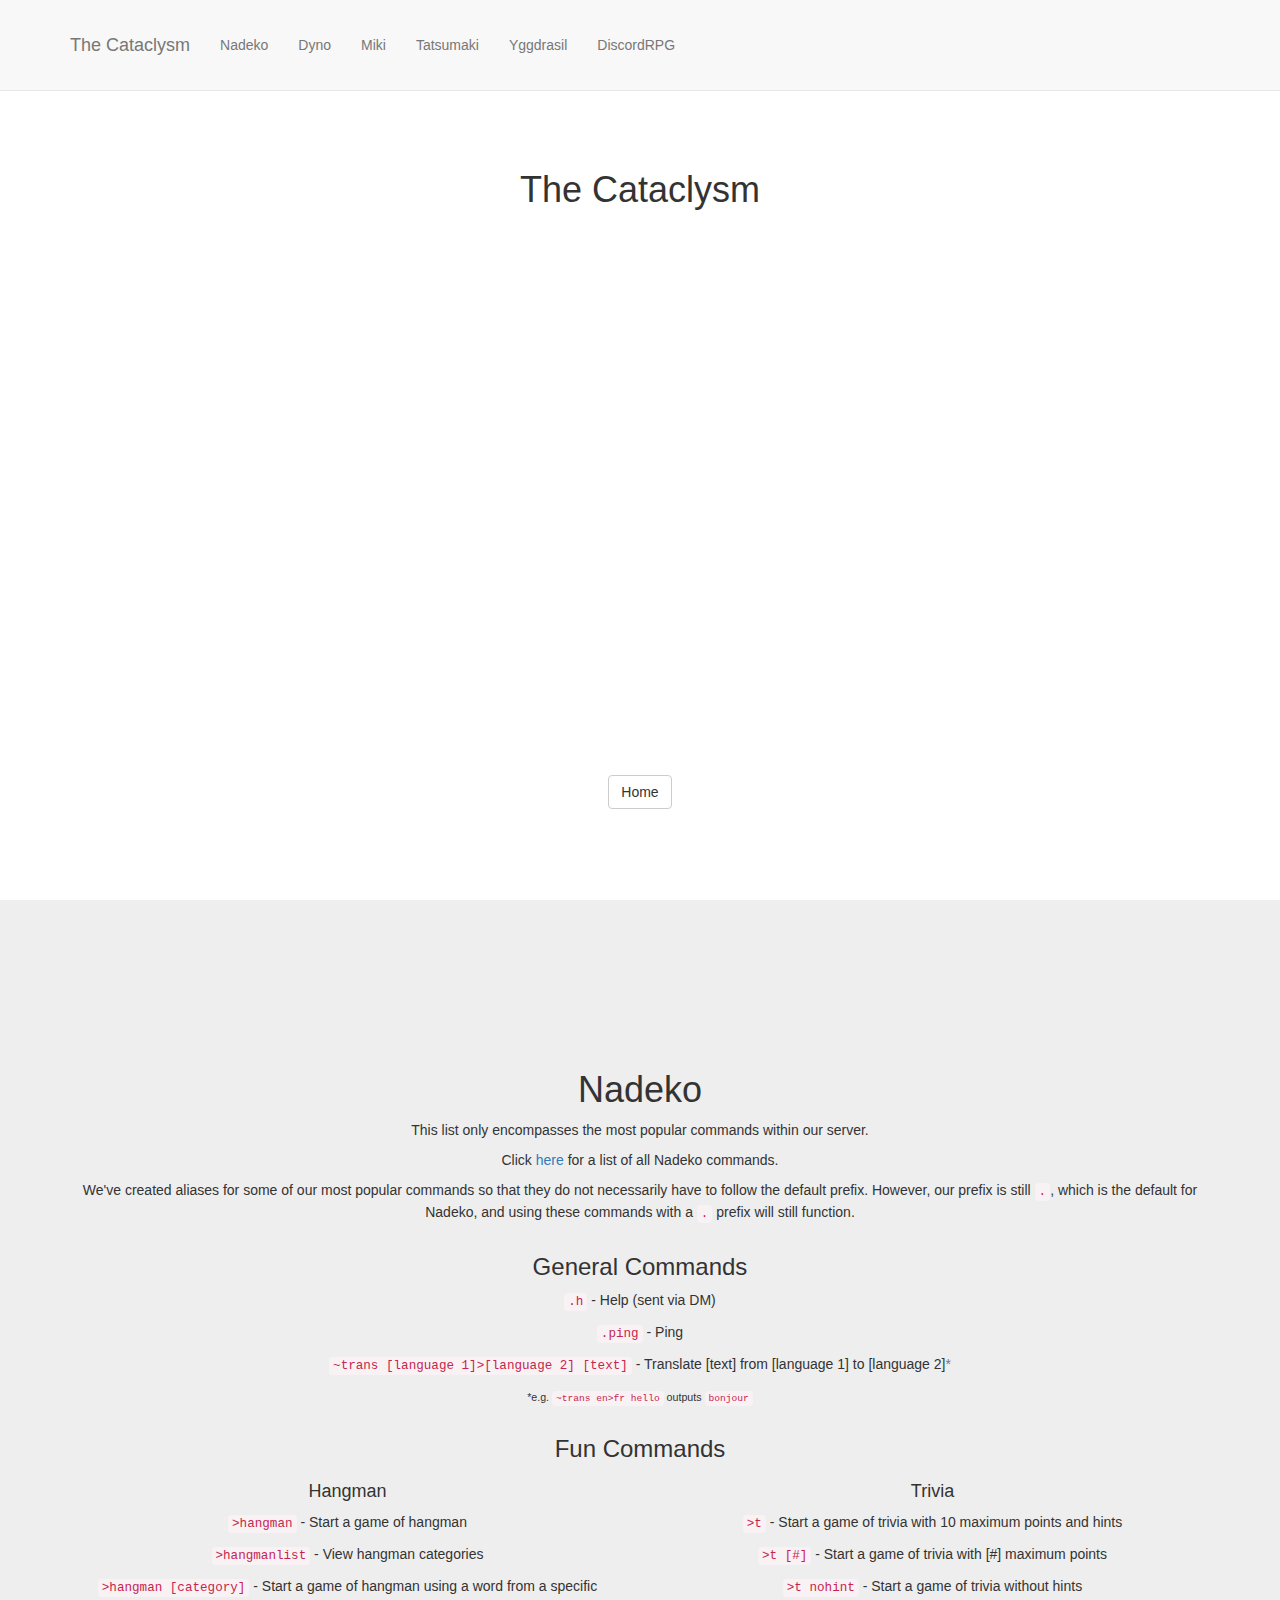
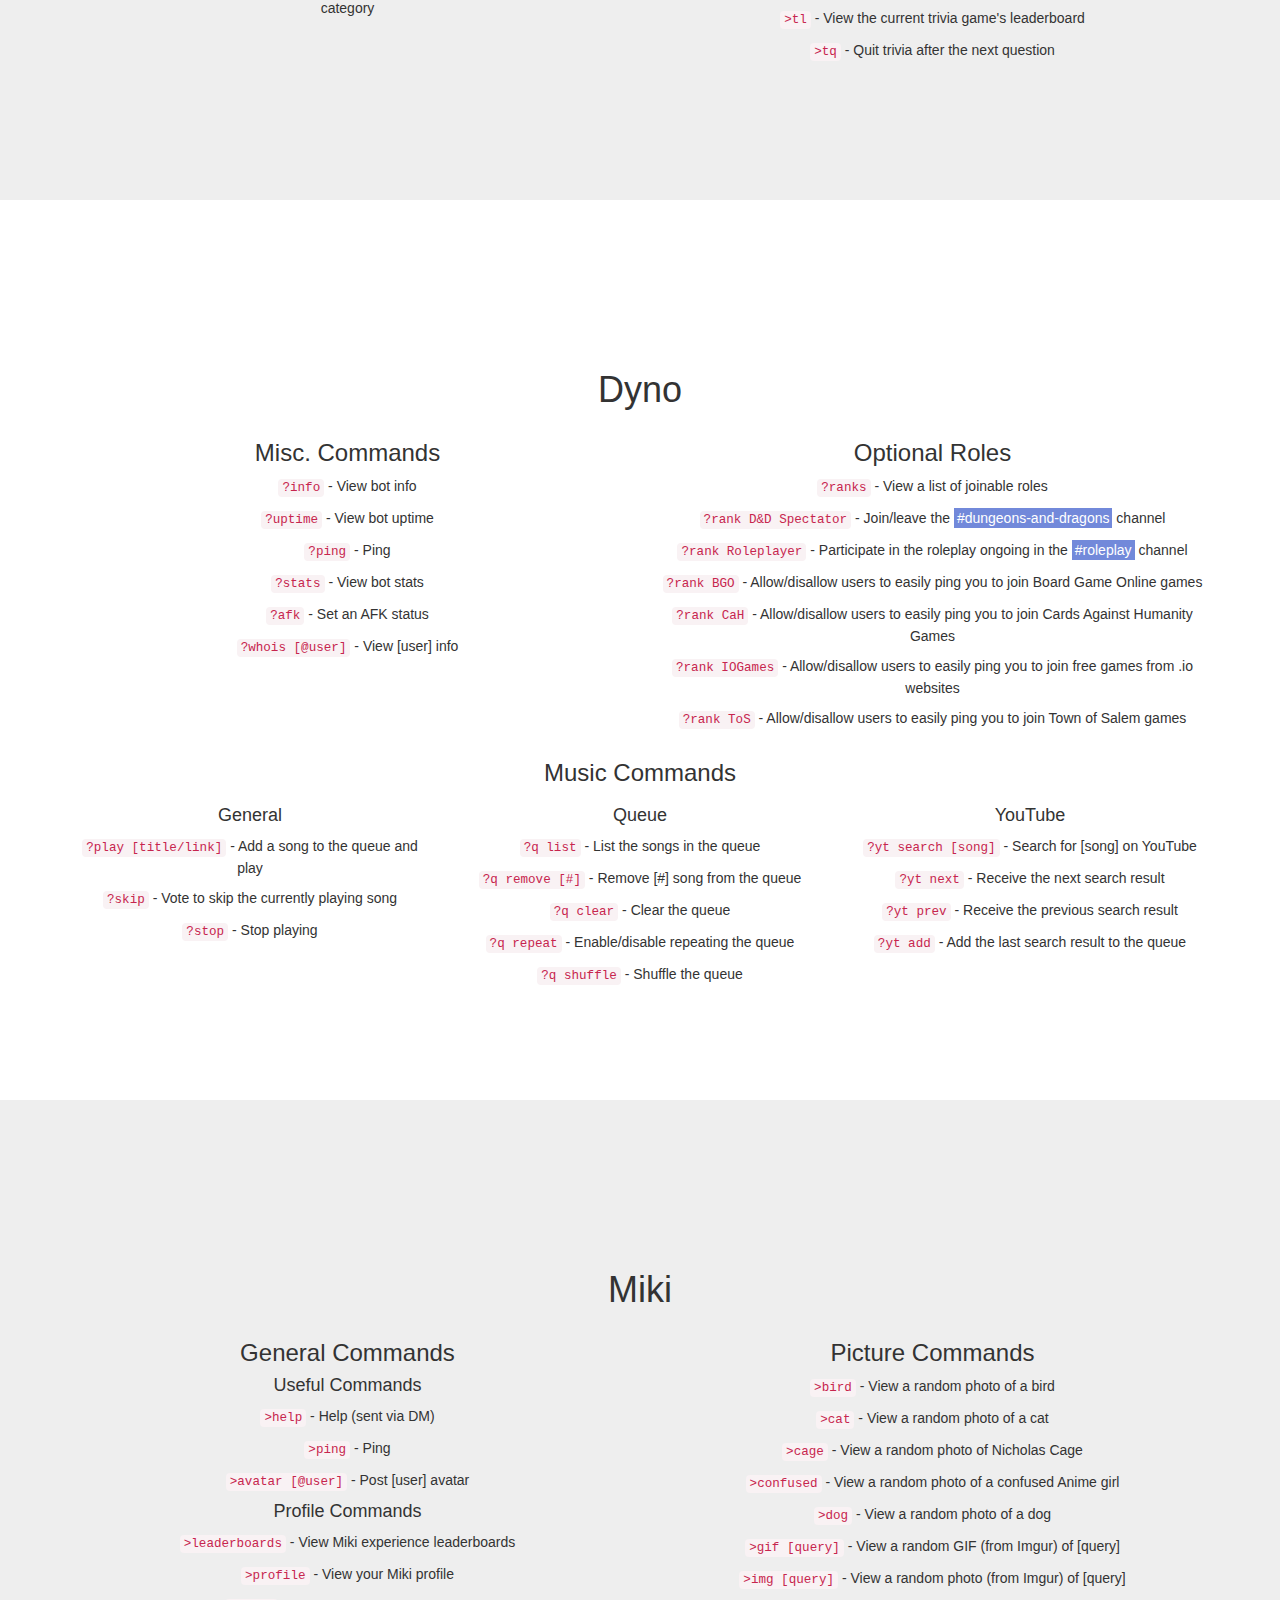
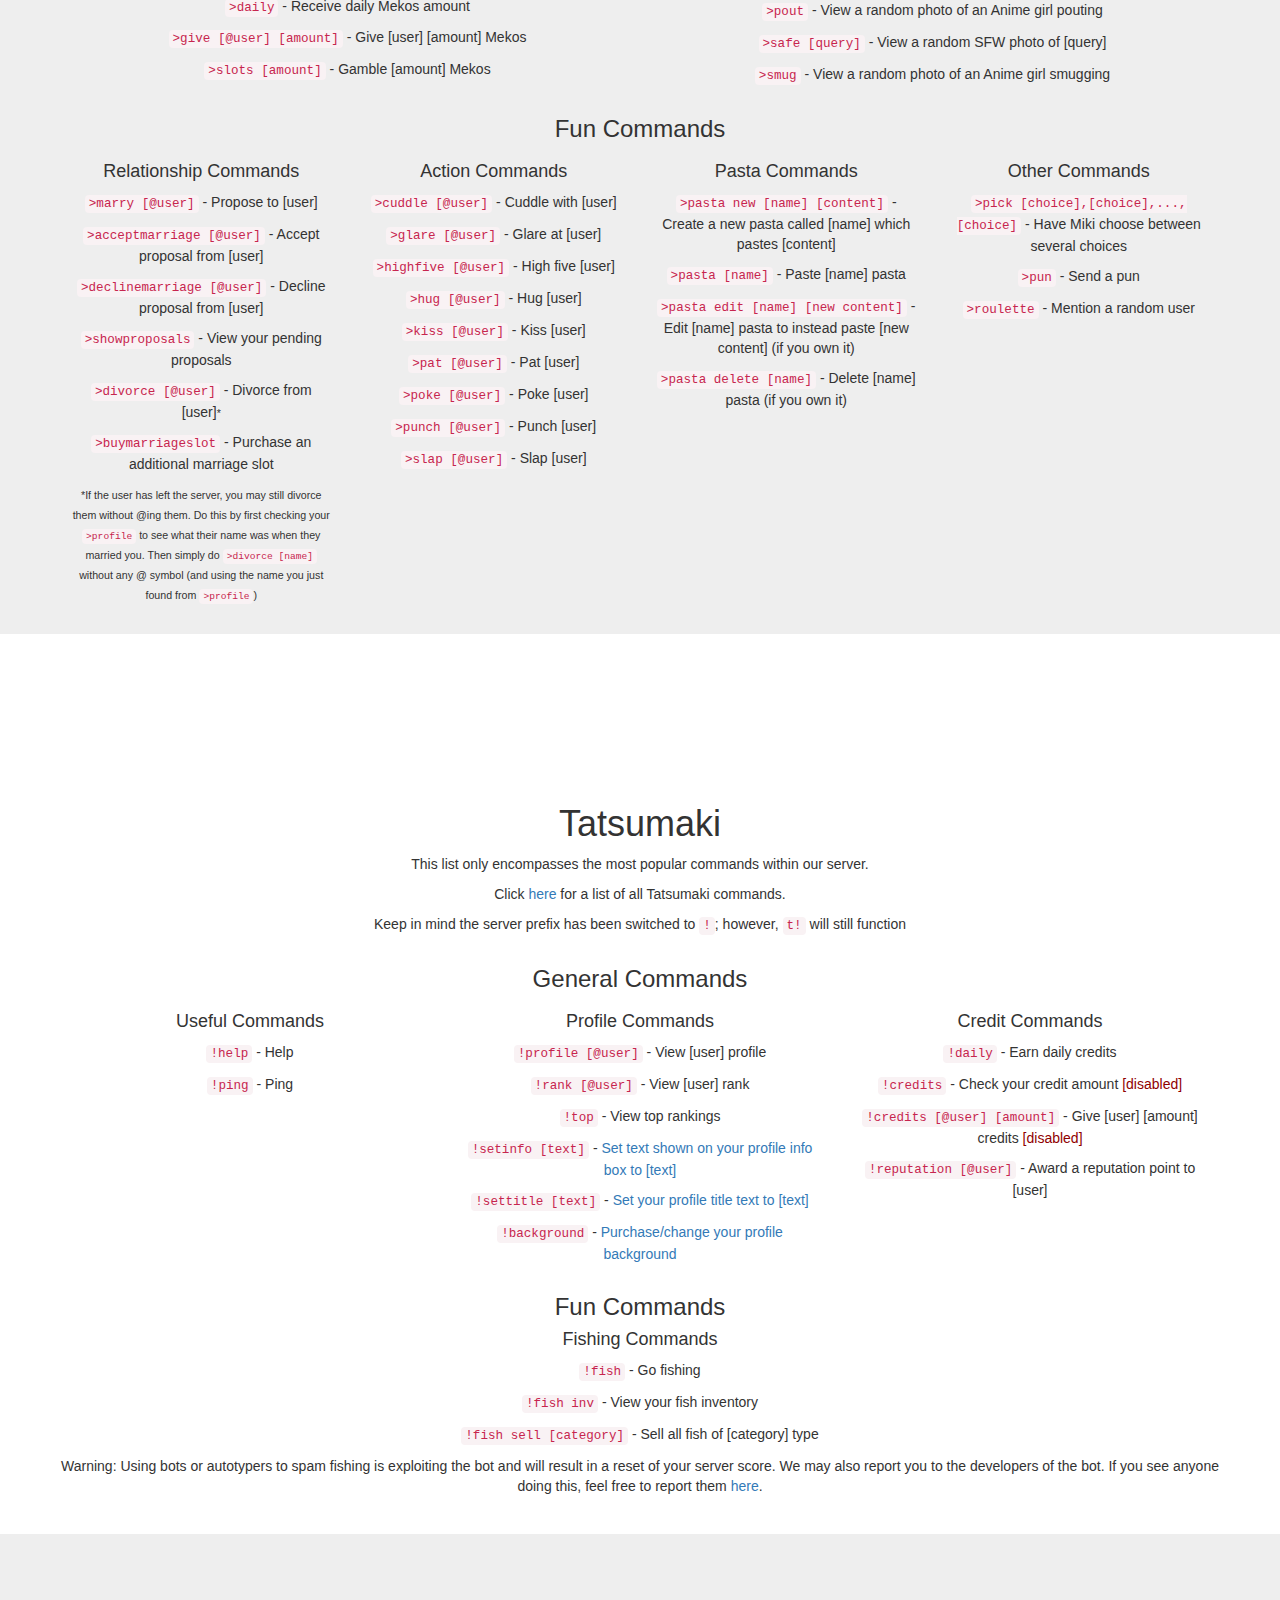
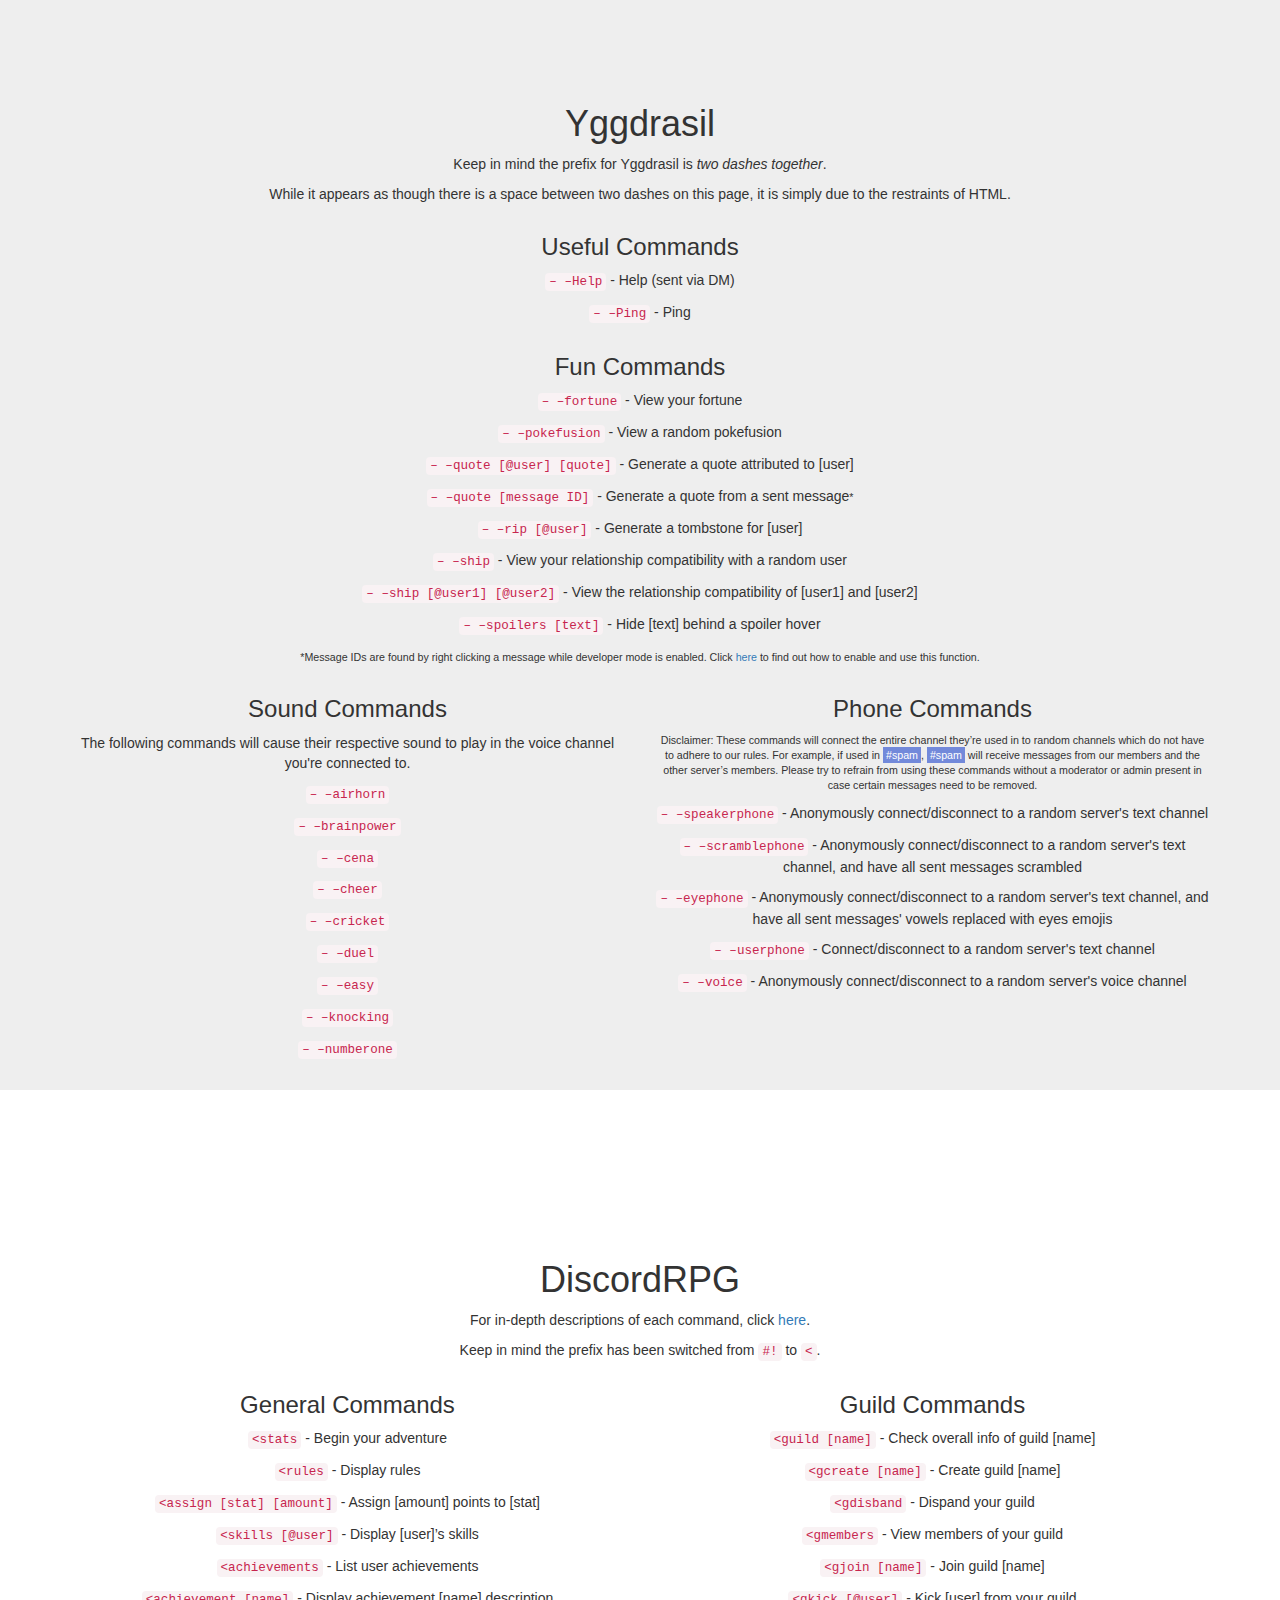
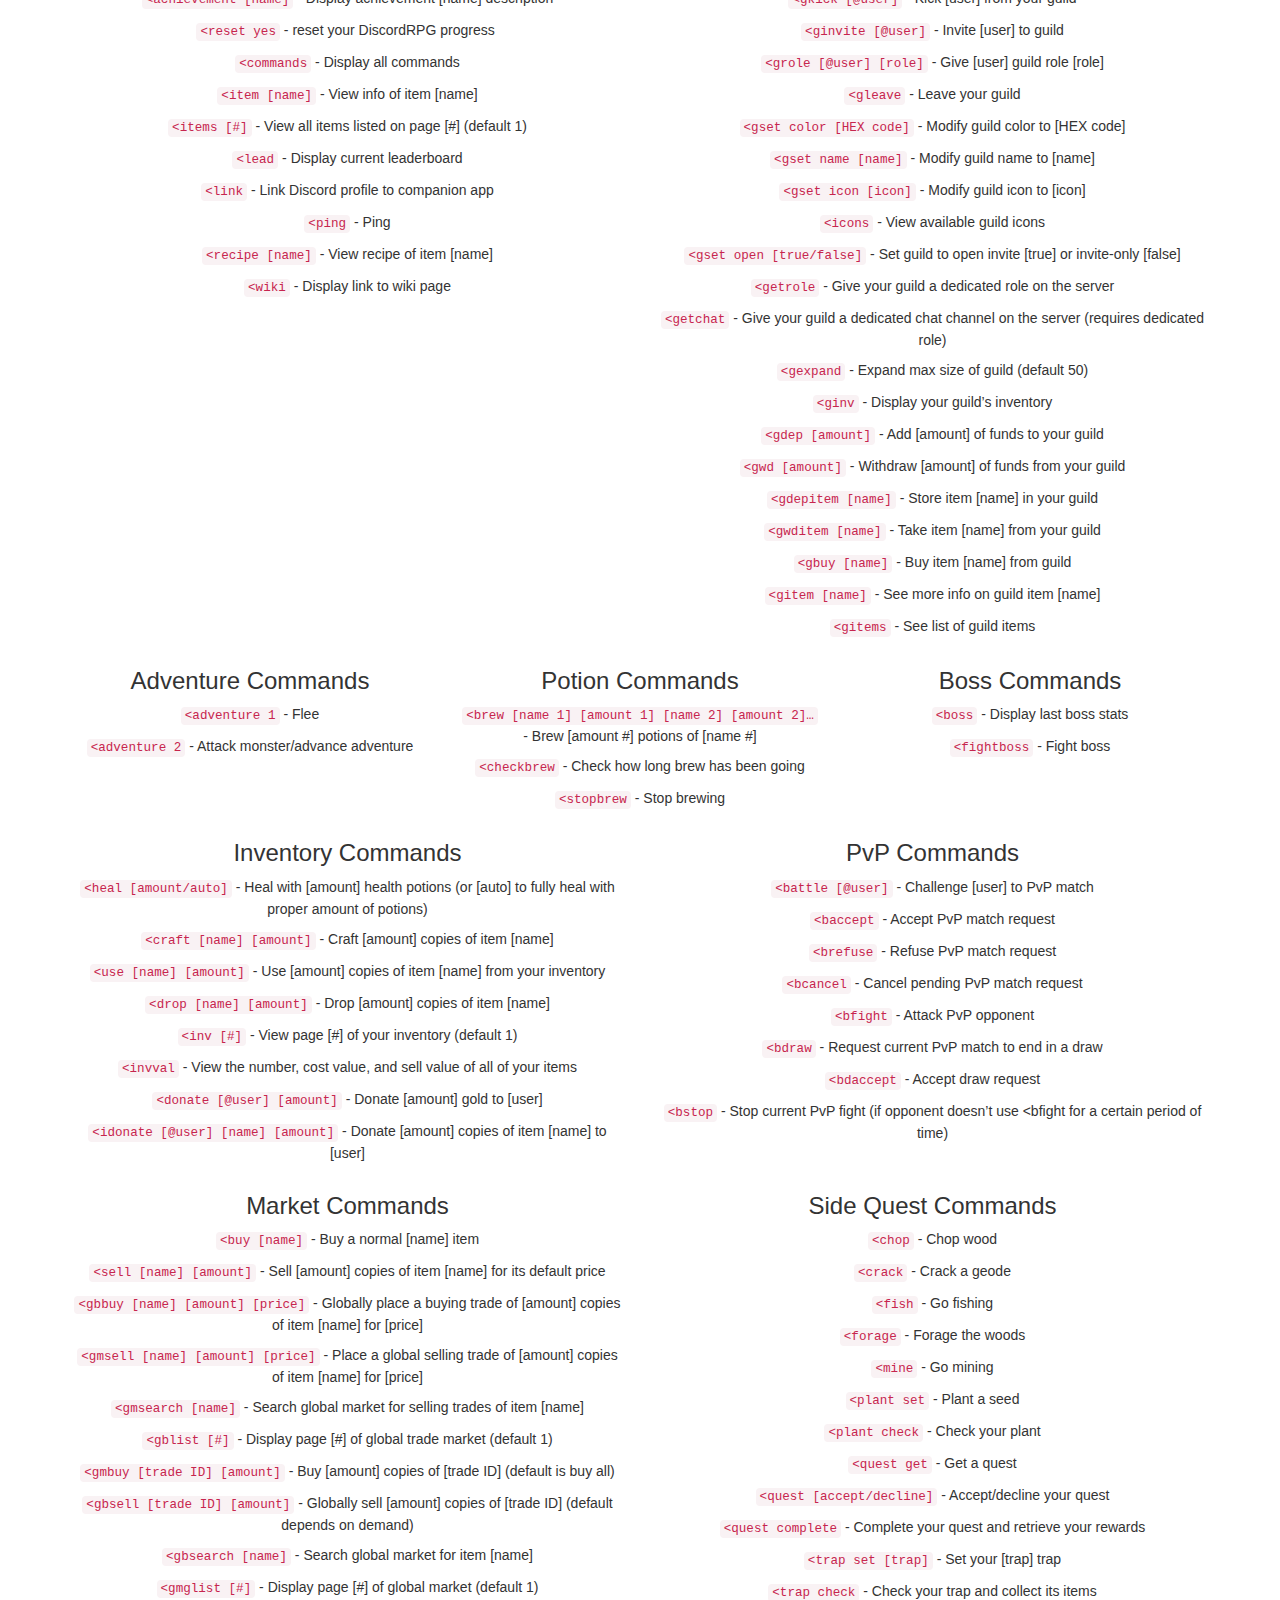
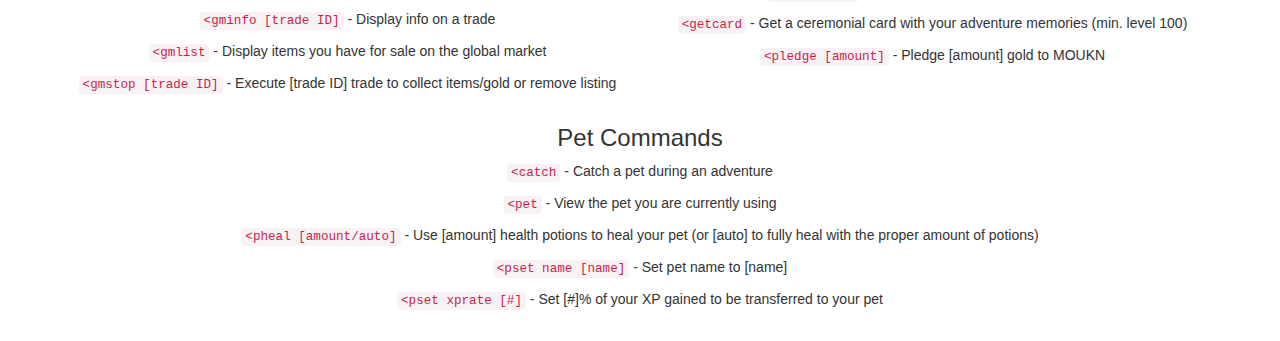
==== botcommands/index.html @ 47513818 "Update index.html" ====
<!DOCTYPE html>
<html lang="en">

<head>

    <meta charset="utf-8">
    <meta http-equiv="X-UA-Compatible" content="IE=edge">
    <meta name="viewport" content="width=device-width, initial-scale=1">
    <meta name="description" content="">
    <meta name="author" content="">
    <link rel="icon" href="https://68.media.tumblr.com/avatar_5d3de281cea8_128.png" type="image/x-icon">

    <title>Cataclysm Discord - Bot Commands</title>

    <!-- Bootstrap Core CSS -->
    <link href="css/bootstrap.min.css" rel="stylesheet">

    <!-- Custom CSS -->
    <link href="css/scrolling-nav.css" rel="stylesheet">

    <!-- HTML5 Shim and Respond.js IE8 support of HTML5 elements and media queries -->
    <!-- WARNING: Respond.js doesn't work if you view the page via file:// -->
    <!--[if lt IE 9]>
        <script src="https://oss.maxcdn.com/libs/html5shiv/3.7.0/html5shiv.js"></script>
        <script src="https://oss.maxcdn.com/libs/respond.js/1.4.2/respond.min.js"></script>
    <![endif]-->

</head>

<!-- The #page-top ID is part of the scrolling feature - the data-spy and data-target are part of the built-in Bootstrap scrollspy function -->

<body id="page-top" data-spy="scroll" data-target=".navbar-fixed-top">

    <!-- Navigation -->
    <nav class="navbar navbar-default navbar-fixed-top" role="navigation">
        <div class="container">
            <div class="navbar-header page-scroll">
                <button type="button" class="navbar-toggle" data-toggle="collapse" data-target=".navbar-ex1-collapse">
                    <span class="sr-only">Toggle navigation</span>
                    <span class="icon-bar"></span>
                    <span class="icon-bar"></span>
                    <span class="icon-bar"></span>
                </button>
                <a class="navbar-brand page-scroll" href="/info">The Cataclysm</a>
            </div>

            <!-- Collect the nav links, forms, and other content for toggling -->
            <div class="collapse navbar-collapse navbar-ex1-collapse">
                <ul class="nav navbar-nav">
                    <!-- Hidden li included to remove active class from about link when scrolled up past about section -->
                    <li class="hidden">
                        <a class="page-scroll" href="#page-top"></a>
                    </li>
                    <li>
                        <a class="page-scroll" href="#nadeko">Nadeko</a>
                    </li>
                    <li>
                        <a class="page-scroll" href="#dyno">Dyno</a>
                    </li>
                    <li>
                        <a class="page-scroll" href="#miki">Miki</a>
                    </li>
                    <li>
                        <a class="page-scroll" href="#tatsumaki">Tatsumaki</a>
                    </li>
                    <li>
                        <a class="page-scroll" href="#yggdrasil">Yggdrasil</a>
                    </li>
                    <li>
                        <a class="page-scroll" href="#discordrpg">DiscordRPG</a>
                    </li>
                </ul>
            </div>
            <!-- /.navbar-collapse -->
        </div>
        <!-- /.container -->
    </nav>

    <!-- Intro Section -->
    <section id="intro" class="intro-section">
        <div class="container">
            <div class="row">
                <div class="col-lg-12">
                    <h1>The Cataclysm</h1>
                    <br />
                    <p><iframe src="https://discordapp.com/widget?id=280126661532581888&theme=light" width="350" height="500" allowtransparency="true" frameborder="0"></iframe></p>
                    <br />
                    <a class="btn btn-default page-scroll" href="/info">Home</a>
                </div>
            </div>
        </div>
    </section>

    <!-- About Section -->
    <section id="nadeko" class="main-section">
        <div class="container">
            <div class="row">
                    <h1>Nadeko</h1>
            </div>
            <div class="row">
                <p>This list only encompasses the most popular commands within our server.</p>
                <p>Click <a href="http://nadekobot.readthedocs.io/en/latest/Commands%20List/" target="_blank">here</a> for a list of all Nadeko commands.</p>
                <p>We've created aliases for some of our most popular commands so that they do not necessarily have to follow the default prefix. However, our prefix is still <code>.</code>, which is the default for Nadeko, and using these commands with a <code>.</code> prefix will still function.</p>
            </div>
            <div class="row">
                <h3>General Commands</h3>
                <p><code>.h</code> - Help (sent via DM)</p>
                <p><code>.ping</code> - Ping</p>
                <p><code>~trans [language 1]&gt;[language 2] [text]</code> - Translate [text] from [language 1] to [language 2]<span style="color: #787878;">*</span></p>
                <p><span style="font-size: 8pt;">*e.g. <code>~trans en&gt;fr hello</code> outputs <code>bonjour</code></span></p>
            </div>
            <div class="row">
                <h3>Fun Commands</h3>
                <div class="col-lg-6">
                    <h4>Hangman</h4>
                    <p><code>&gt;hangman</code> - Start a game of hangman</p>
                    <p><code>&gt;hangmanlist</code> - View hangman categories</p>
                    <p><code>&gt;hangman [category]</code> - Start a game of hangman using a word from a specific category</p>
                </div>
                <div class="col-lg-6">
                    <h4>Trivia</h4>
                    <p><code>&gt;t</code> - Start a game of trivia with 10 maximum points and hints</p>
                    <p><code>&gt;t [#]</code> - Start a game of trivia with [#] maximum points</p>
                    <p><code>&gt;t nohint</code> - Start a game of trivia without hints</p>
                    <p><code>&gt;tl</code> - View the current trivia game's leaderboard</p>
                    <p><code>&gt;tq</code> - Quit trivia after the next question</p>
                </div>
            </div>
        </div>
    </section>

    <!-- Services Section -->
    <section id="dyno" class="alt-section">
        <div class="container">
            <div class="row">
                    <h1>Dyno</h1>
            </div>
            <div class="row">
                <div class="col-lg-6">
                    <h3>Misc. Commands</h3>
                    <p><code>?info</code> - View bot info</p>
                    <p><code>?uptime</code> - View bot uptime</p>
                    <p><code>?ping</code> - Ping</p>
                    <p><code>?stats</code> - View bot stats</p>
                    <p><code>?afk</code> - Set an AFK status</p>
                    <p><code>?whois [@user]</code> - View [user] info</p>
                </div>
                <div class="col-lg-6">
                    <h3>Optional Roles</h3>
                    <p><code>?ranks</code> - View a list of joinable roles</p>
                    <p><code>?rank D&amp;D Spectator</code> - Join/leave the <channel>#dungeons-and-dragons</channel> channel</p>
                    <p><code>?rank Roleplayer</code> - Participate in the roleplay ongoing in the <channel>#roleplay</channel> channel</p>
                    <p><code>?rank BGO</code> - Allow/disallow users to easily ping you to join Board Game Online games</p>
                    <p><code>?rank CaH</code> - Allow/disallow users to easily ping you to join Cards Against Humanity Games</p>
                    <p><code>?rank IOGames</code> - Allow/disallow users to easily ping you to join free games from .io websites</p>
                    <p><code>?rank ToS</code> - Allow/disallow users to easily ping you to join Town of Salem games</p>
                </div>
            </div>
            <div class="row">
                <h3>Music Commands</h3>
                <div class="col-lg-4">
                    <h4>General</h4>
                    <p><code>?play [title/link]</code> - Add a song to the queue and play</p>
                    <p><code>?skip</code> - Vote to skip the currently playing song</p>
                    <p><code>?stop</code> - Stop playing</p>
                </div>
                <div class="col-lg-4">
                    <h4>Queue</h4>
                    <p><code>?q list</code> - List the songs in the queue</p>
                    <p><code>?q remove [#]</code> - Remove [#] song from the queue</p>
                    <p><code>?q clear</code> - Clear the queue</p>
                    <p><code>?q repeat</code> - Enable/disable repeating the queue</p>
                    <p><code>?q shuffle</code> - Shuffle the queue</p>
                </div>
                <div class="col-lg-4">
                    <h4>YouTube</h4>
                    <p><code>?yt search [song]</code> - Search for [song] on YouTube</p>
                    <p><code>?yt next</code> - Receive the next search result</p>
                    <p><code>?yt prev</code> - Receive the previous search result</p>
                    <p><code>?yt add</code> - Add the last search result to the queue</p>
                </div>
            </div>
        </div>
    </section>
    
        <section id="miki" class="main-section2">
        <div class="container">
            <div class="row">
                <div class="col">
                    <h1>Miki</h1>
                </div>
            </div>
            <div class="row">
                <div class="col-lg-6">
                    <h3>General Commands</h3>
                    <h4>Useful Commands</h4>
                    <p><code>&gt;help</code> - Help (sent via DM)</p>
                    <p><code>&gt;ping</code> - Ping</p>
                    <p><code>&gt;avatar [@user]</code> - Post [user] avatar</p>
                    <h4>Profile Commands</h4>
                    <p><code>&gt;leaderboards</code> - View Miki experience leaderboards</p>
                    <p><code>&gt;profile</code> - View your Miki profile</p>
                    <p><code>&gt;daily</code> - Receive daily Mekos amount</p>
                    <p><code>&gt;give [@user] [amount]</code> - Give [user] [amount] Mekos</p>
                    <p><code>&gt;slots [amount]</code> - Gamble [amount] Mekos</p>
                </div>
                <div class="col-lg-6">
                    <h3>Picture Commands</h3>
                    <p><code>&gt;bird</code> - View a random photo of a bird</p>
                    <p><code>&gt;cat</code> - View a random photo of a cat</p>
                    <p><code>&gt;cage</code> - View a random photo of Nicholas Cage</p>
                    <p><code>&gt;confused</code> - View a random photo of a confused Anime girl</p>
                    <p><code>&gt;dog</code> - View a random photo of a dog</p>
                    <p><code>&gt;gif [query]</code> - View a random GIF (from Imgur) of [query]</p>
                    <p><code>&gt;img [query]</code> - View a random photo (from Imgur) of [query]</p>
                    <p><code>&gt;pout</code> - View a random photo of an Anime girl pouting</p>
                    <p><code>&gt;safe [query]</code> - View a random SFW photo of [query]</p>
                    <p><code>&gt;smug</code> - View a random photo of an Anime girl smugging</p>
                </div>
            </div>
            <div class="row">
                <h3>Fun Commands</h3>
                <div class="col-lg-3">
                    <h4>Relationship Commands</h4>
                    <p><code>&gt;marry [@user]</code> - Propose to [user]</p>
                    <p><code>&gt;acceptmarriage [@user]</code> - Accept proposal from [user]</p>
                    <p><code>&gt;declinemarriage [@user]</code> - Decline proposal from [user]</p>
                    <p><code>&gt;showproposals</code> - View your pending proposals</p>
                    <p><code>&gt;divorce [@user]</code> - Divorce from [user]<span style="font-size: 8pt;">*</span></p>
                    <p><code>&gt;buymarriageslot</code> - Purchase an additional marriage slot</p>
                    <p><span style="font-size: 8pt;">*If the user has left the server, you may still divorce them without @ing them. Do this by first checking your <code>&gt;profile</code> to see what their name was when they married you. Then simply do <code>&gt;divorce [name]</code> without any @ symbol (and using the name you just found from <code>&gt;profile</code>)</span></p>
                </div>
                <div class="col-lg-3">
                    <h4>Action Commands</h4>
                    <p><code>&gt;cuddle [@user]</code> - Cuddle with [user]</p>
                    <p><code>&gt;glare [@user]</code> - Glare at [user]</p>
                    <p><code>&gt;highfive [@user]</code> - High five [user]</p>
                    <p><code>&gt;hug [@user]</code> - Hug [user]</p>
                    <p><code>&gt;kiss [@user]</code> - Kiss [user]</p>
                    <p><code>&gt;pat [@user]</code> - Pat [user]</p>
                    <p><code>&gt;poke [@user]</code> - Poke [user]</p>
                    <p><code>&gt;punch [@user]</code> - Punch [user]</p>
                    <p><code>&gt;slap [@user]</code> - Slap [user]</p>
                </div>
                <div class="col-lg-3">
                    <h4>Pasta Commands</h4>
                    <p><code>&gt;pasta new [name] [content]</code> - Create a new pasta called [name] which pastes [content]</p>
                    <p><code>&gt;pasta [name]</code> - Paste [name] pasta</p>
                    <p><code>&gt;pasta edit [name] [new content]</code> - Edit [name] pasta to instead paste [new content] (if you own it)</p>
                    <p><code>&gt;pasta delete [name]</code> - Delete [name] pasta (if you own it)</p>
                </div>
                <div class="col-lg-3">
                    <h4>Other Commands</h4>
                    <p><code>&gt;pick [choice],[choice],...,[choice]</code> - Have Miki choose between several choices</p>
                    <p><code>&gt;pun</code> - Send a pun</p>
                    <p><code>&gt;roulette</code> - Mention a random user</p>
                </div>
            </div>
        </div>
    </section>
    
        <section id="tatsumaki" class="alt-section">
        <div class="container">
            <div class="row">
                <h1>Tatsumaki</h1>
            </div>
            <div class="row">
                <p>This list only encompasses the most popular commands within our server.</p>
                <p>Click <a href="https://www.tatsumaki.xyz/commands.html" target="_blank">here</a> for a list of all Tatsumaki commands.</p>
                <p>Keep in mind the server prefix has been switched to <code>!</code>; however, <code>t!</code> will still function</p>
            </div>
            <div class="row">
                <h3>General Commands</h3>
                <div class="col-lg-4">
                    <h4>Useful Commands</h4>
                    <p><code>!help</code> - Help</p>
                    <p><code>!ping</code> - Ping</p>
                </div>
                <div class="col-lg-4">
                    <h4>Profile Commands</h4>
                    <p><code>!profile [@user]</code> - View [user] profile</p>
                    <p><code>!rank [@user]</code> - View [user] rank</p>
                    <p><code>!top</code> - View top rankings</p>
                    <p><code>!setinfo [text]</code> - <a href="http://tatsumaki.xyz/profile" target="_blank">Set text shown on your profile info box to [text]</a></p>
                    <p><code>!settitle [text]</code> - <a href="http://tatsumaki.xyz/profile" target="_blank">Set your profile title text to [text]</a></p>
                    <p><code>!background</code> - <a href="http://tatsumaki.xyz/profile" target="_blank">Purchase/change your profile background</a></p>
                </div>
                <div class="col-lg-4">
                    <h4>Credit Commands</h4>
                    <p><code>!daily</code> - Earn daily credits</p>
                    <p><code>!credits</code> - Check your credit amount <span style ="color: #900000;">[disabled]</span></p>
                    <p><code>!credits [@user] [amount]</code> - Give [user] [amount] credits <span style ="color: #900000;">[disabled]</span></p>
                    <p><code>!reputation [@user]</code> - Award a reputation point to [user]</p>
                </div>
            </div>
            <div class="row">
                <h3>Fun Commands</h3>
                <h4>Fishing Commands</h4>
                <p><code>!fish</code> - Go fishing</p>
                <p><code>!fish inv</code> - View your fish inventory</p>
                <p><code>!fish sell [category]</code> - Sell all fish of [category] type</p>
                <p><span class = "warning">Warning:</span> Using bots or autotypers to spam fishing is exploiting the bot and will result in a reset of your server score. We may also report you to the developers of the bot. If you see anyone doing this, feel free to report them <a href="https://docs.google.com/forms/d/1Vzg2-h-GESXJdyX6vtIa-8mCGTD-m9XyyVTJR9d7_aI/viewform">here</a>.
            </div>
        </div>
    </section>
    
        <section id="yggdrasil" class="main-section2">
        <div class="container">
            <div class="row">
                <h1>Yggdrasil</h1>
                <p>Keep in mind the prefix for Yggdrasil is <em>two dashes together</em>.</p>
                <p>While it appears as though there is a space between two dashes on this page, it is simply due to the restraints of HTML.</p>
            </div>
            <div class="row">
                    <h3>Useful Commands</h3>
                    <p><code>&ndash; &ndash;Help</code> - Help (sent via DM)</p>
                    <p><code>&ndash; &ndash;Ping</code> - Ping</p>
            </div>
            <div class="row">
                    <h3>Fun Commands</h3>
                    <p><code>&ndash; &ndash;fortune</code> - View your fortune</p>
                    <p><code>&ndash; &ndash;pokefusion</code> - View a random pokefusion</p>
                    <p><code>&ndash; &ndash;quote [@user] [quote]</code> - Generate a quote attributed to [user]</p>
                    <p><code>&ndash; &ndash;quote [message ID]</code> - Generate a quote from a sent message<span style="font-size:8pt;">*</span></p>
                    <p><code>&ndash; &ndash;rip [@user]</code> - Generate a tombstone for [user]</p>
                    <p><code>&ndash; &ndash;ship</code> - View your relationship compatibility with a random user</p>
                    <p><code>&ndash; &ndash;ship [@user1] [@user2]</code> - View the relationship compatibility of [user1] and [user2]</p>
                    <p><code>&ndash; &ndash;spoilers [text]</code> - Hide [text] behind a spoiler hover</p>
                    <p><span style="font-size:8pt;">*Message IDs are found by right clicking a message while developer mode is enabled. Click <a href="https://support.discordapp.com/hc/en-us/articles/206346498-Where-can-I-find-my-User-Server-Message-ID-" target="_blank">here</a> to find out how to enable and use this function.</span></p>
            </div>
            <div class="row">
                <div class="col-lg-6">
                    <h3>Sound Commands</h3>
                    <p>The following commands will cause their respective sound to play in the voice channel you're connected to.</p>
                    <p><code>&ndash; &ndash;airhorn</code></p>
                    <p><code>&ndash; &ndash;brainpower</code></p>
                    <p><code>&ndash; &ndash;cena</code></p>
                    <p><code>&ndash; &ndash;cheer</code></p>
                    <p><code>&ndash; &ndash;cricket</code></p>
                    <p><code>&ndash; &ndash;duel</code></p>
                    <p><code>&ndash; &ndash;easy</code></p>
                    <p><code>&ndash; &ndash;knocking</code></p>
                    <p><code>&ndash; &ndash;numberone</code></p>
                </div>
                <div class="col-lg-6">
                    <h3>Phone Commands</h3>
                    <p style="font-size:8pt;">Disclaimer: These commands will connect the entire channel they’re used in to random channels which do not have to adhere to our rules. For example, if used in <channel>#spam</channel>, <channel>#spam</channel> will receive messages from our members and the other server’s members. Please try to refrain from using these commands without a moderator or admin present in case certain messages need to be removed.</p>
                    <p><code>&ndash; &ndash;speakerphone</code> - Anonymously connect/disconnect to a random server's text channel</p>
                    <p><code>&ndash; &ndash;scramblephone</code> - Anonymously connect/disconnect to a random server's text channel, and have all sent messages scrambled</p>
                    <p><code>&ndash; &ndash;eyephone</code> - Anonymously connect/disconnect to a random server's text channel, and have all sent messages' vowels replaced with eyes emojis</p>
                    <p><code>&ndash; &ndash;userphone</code> - Connect/disconnect to a random server's text channel</p>
                    <p><code>&ndash; &ndash;voice</code> - Anonymously connect/disconnect to a random server's voice channel</p>
                </div>
            </div>
        </div>
    </section>
    
        <section id="discordrpg" class="alt-section2">
        <div class="container">
            <div class="row">
                <h1>DiscordRPG</h1>
                <p>For in-depth descriptions of each command, click <a href="https://wiki.discorddungeons.me/commands" target="_blank">here</a>.</p>
                <p>Keep in mind the prefix has been switched from <code>#!</code> to <code>&lt;</code>.</p>
            </div>
            <div class="row">
                <div class="col-lg-6">
                    <h3>General Commands</h3>
                    <p><code>&lt;stats</code> - Begin your adventure</p>
                    <p><code>&lt;rules</code> - Display rules</p>
                    <p><code>&lt;assign [stat] [amount]</code> - Assign [amount] points to [stat]</p>
                    <p><code>&lt;skills [@user]</code> - Display [user]&rsquo;s skills</p>
                    <p><code>&lt;achievements</code> - List user achievements</p>
                    <p><code>&lt;achievement [name]</code> - Display achievement [name] description</p>
                    <p><code>&lt;reset yes</code> - reset your DiscordRPG progress&nbsp;</p>
                    <p><code>&lt;commands</code> - Display all commands</p>
                    <p><code>&lt;item [name]</code> - View info of item [name]</p>
                    <p><code>&lt;items [#]</code> - View all items listed on page [#] (default 1)</p>
                    <p><code>&lt;lead</code> - Display current leaderboard</p>
                    <p><code>&lt;link</code> - Link Discord profile to companion app</p>
                    <p><code>&lt;ping</code> - Ping</p>
                    <p><code>&lt;recipe [name]</code> - View recipe of item [name]</p>
                    <p><code>&lt;wiki</code> - Display link to wiki page</p>
                </div>
                <div class="col-lg-6">
                    <h3>Guild Commands</h3>
                    <p><code>&lt;guild [name]</code> - Check overall info of guild [name]</p>
                    <p><code>&lt;gcreate [name]</code> - Create guild [name]</p>
                    <p><code>&lt;gdisband</code> - Dispand your guild</p>
                    <p><code>&lt;gmembers</code> - View members of your guild</p>
                    <p><code>&lt;gjoin [name]</code> - Join guild [name]</p>
                    <p><code>&lt;gkick [@user]</code> - Kick [user] from your guild</p>
                    <p><code>&lt;ginvite [@user]</code> - Invite [user] to guild</p>
                    <p><code>&lt;grole [@user] [role]</code> - Give [user] guild role [role]</p>
                    <p><code>&lt;gleave</code> - Leave your guild</p>
                    <p><code>&lt;gset color [HEX code]</code> - Modify guild color to [HEX code]</p>
                    <p><code>&lt;gset name [name]</code> - Modify guild name to [name]</p>
                    <p><code>&lt;gset icon [icon]</code> - Modify guild icon to [icon]</p>
                    <p><code>&lt;icons</code> - View available guild icons</p>
                    <p><code>&lt;gset open [true/false]</code> - Set guild to open invite [true] or invite-only [false]</p>
                    <p><code>&lt;getrole</code> - Give your guild a dedicated role on the server</p>
                    <p><code>&lt;getchat</code> - Give your guild a dedicated chat channel on the server (requires dedicated role)</p>
                    <p><code>&lt;gexpand</code> - Expand max size of guild (default 50)</p>
                    <p><code>&lt;ginv</code> - Display your guild&rsquo;s inventory</p>
                    <p><code>&lt;gdep [amount]</code> - Add [amount] of funds to your guild</p>
                    <p><code>&lt;gwd [amount]</code> - Withdraw [amount] of funds from your guild</p>
                    <p><code>&lt;gdepitem [name]</code> - Store item [name] in your guild</p>
                    <p><code>&lt;gwditem [name]</code> - Take item [name] from your guild</p>
                    <p><code>&lt;gbuy [name]</code> - Buy item [name] from guild</p>
                    <p><code>&lt;gitem [name]</code> - See more info on guild item [name]</p>
                    <p><code>&lt;gitems</code> - See list of guild items</p>
                </div>
            </div>
            <div class="row">
                <div class="col-lg-4">
                    <h3>Adventure Commands</h3>
                    <p><code>&lt;adventure 1</code> - Flee</p>
                    <p><code>&lt;adventure 2</code> - Attack monster/advance adventure</p>
                </div>
                <div class="col-lg-4">
                    <h3>Potion Commands</h3>
                    <p><code>&lt;brew [name 1] [amount 1] [name 2] [amount 2]&hellip;</code> - Brew [amount #] potions of [name #]</p>
                    <p><code>&lt;checkbrew</code> - Check how long brew has been going</p>
                    <p><code>&lt;stopbrew</code> - Stop brewing</p>
                </div>
                <div class="col-lg-4">
                    <h3>Boss Commands</h3>
                    <p><code>&lt;boss</code> - Display last boss stats</p>
                    <p><code>&lt;fightboss</code> - Fight boss</p>
                </div>
            </div>
            <div class="row">
                <div class="col-lg-6">
                    <h3>Inventory Commands</h3>
                    <p><code>&lt;heal [amount/auto]</code> - Heal with [amount] health potions (or [auto] to fully heal with proper amount of potions)</p>
                    <p><code>&lt;craft [name] [amount]</code> - Craft [amount] copies of item [name]</p>
                    <p><code>&lt;use [name] [amount]</code> - Use [amount] copies of item [name] from your inventory</p>
                    <p><code>&lt;drop [name] [amount]</code> - Drop [amount] copies of item [name]</p>
                    <p><code>&lt;inv [#]</code> - View page [#] of your inventory (default 1)</p>
                    <p><code>&lt;invval</code> - View the number, cost value, and sell value of all of your items</p>
                    <p><code>&lt;donate [@user] [amount]</code> - Donate [amount] gold to [user]</p>
                    <p><code>&lt;idonate [@user] [name] [amount]</code> - Donate [amount] copies of item [name] to [user]</p>
                </div>
                <div class="col-lg-6">
                    <h3>PvP Commands</h3>
                    <p><code>&lt;battle [@user]</code> - Challenge [user] to PvP match</p>
                    <p><code>&lt;baccept</code> - Accept PvP match request</p>
                    <p><code>&lt;brefuse</code> - Refuse PvP match request</p>
                    <p><code>&lt;bcancel</code> - Cancel pending PvP match request</p>
                    <p><code>&lt;bfight</code> - Attack PvP opponent</p>
                    <p><code>&lt;bdraw</code> - Request current PvP match to end in a draw</p>
                    <p><code>&lt;bdaccept</code> - Accept draw request</p>
                    <p><code>&lt;bstop</code> - Stop current PvP fight (if opponent doesn&rsquo;t use &lt;bfight for a certain period of time)</p>
                </div>
            </div>
            <div class="row">
                <div class="col-lg-6">
                    <h3>Market Commands</h3>
                    <p><code>&lt;buy [name]</code> - Buy a normal [name] item</p>
                    <p><code>&lt;sell [name] [amount]</code> - Sell [amount] copies of item [name] for its default price</p>
                    <p><code>&lt;gbbuy [name] [amount] [price]</code> - Globally place a buying trade of [amount] copies of item [name] for [price]</p>
                    <p><code>&lt;gmsell [name] [amount] [price]</code> - Place a global selling trade of [amount] copies of item [name] for [price]</p>
                    <p><code>&lt;gmsearch [name]</code> - Search global market for selling trades of item [name]</p>
                    <p><code>&lt;gblist [#]</code> - Display page [#] of global trade market (default 1)</p>
                    <p><code>&lt;gmbuy [trade ID] [amount]</code> - Buy [amount] copies of [trade ID] (default is buy all)</p>
                    <p><code>&lt;gbsell [trade ID] [amount]</code> - Globally sell [amount] copies of [trade ID] (default depends on demand)</p>
                    <p><code>&lt;gbsearch [name]</code> - Search global market for item [name]</p>
                    <p><code>&lt;gmglist [#]</code> - Display page [#] of global market (default 1)</p>
                    <p><code>&lt;gminfo [trade ID]</code> - Display info on a trade</p>
                    <p><code>&lt;gmlist</code> - Display items you have for sale on the global market</p>
                    <p><code>&lt;gmstop [trade ID]</code> - Execute [trade ID] trade to collect items/gold or remove listing</p>
                </div>
                <div class="col-lg-6">
                    <h3>Side Quest Commands</h3>
                    <p><code>&lt;chop</code> - Chop wood</p>
                    <p><code>&lt;crack</code> - Crack a geode</p>
                    <p><code>&lt;fish</code> - Go fishing</p>
                    <p><code>&lt;forage</code> - Forage the woods</p>
                    <p><code>&lt;mine</code> - Go mining</p>
                    <p><code>&lt;plant set</code> - Plant a seed</p>
                    <p><code>&lt;plant check</code> - Check your plant</p>
                    <p><code>&lt;quest get</code> - Get a quest</p>
                    <p><code>&lt;quest [accept/decline]</code> - Accept/decline your quest</p>
                    <p><code>&lt;quest complete</code> - Complete your quest and retrieve your rewards</p>
                    <p><code>&lt;trap set [trap]</code> - Set your [trap] trap</p>
                    <p><code>&lt;trap check</code> - Check your trap and collect its items</p>
                    <p><code>&lt;getcard</code> - Get a ceremonial card with your adventure memories (min. level 100)</p>
                    <p><code>&lt;pledge [amount]</code> - Pledge [amount] gold to MOUKN</p>
                </div>
            </div>
            <div class="row">
                <h3>Pet Commands</h3>
                    <p><code>&lt;catch</code> - Catch a pet during an adventure</p>
                    <p><code>&lt;pet</code> - View the pet you are currently using</p>
                    <p><code>&lt;pheal [amount/auto]</code> - Use [amount] health potions to heal your pet (or [auto] to fully heal with the proper amount of potions)</p>
                    <p><code>&lt;pset name [name]</code> - Set pet name to [name]</p>
                    <p><code>&lt;pset xprate [#]</code> - Set [#]% of your XP gained to be transferred to your pet</p>
            </div>
            </div>
    </section>


    <!-- jQuery -->
    <script src="js/jquery.js"></script>

    <!-- Bootstrap Core JavaScript -->
    <script src="js/bootstrap.min.js"></script>

    <!-- Scrolling Nav JavaScript -->
    <script src="js/jquery.easing.min.js"></script>
    <script src="js/scrolling-nav.js"></script>

</body>

</html>
---- botcommands/css/scrolling-nav.css ----
/*!
 * Start Bootstrap - Scrolling Nav (http://startbootstrap.com/)
 * Copyright 2013-2016 Start Bootstrap
 * Licensed under MIT (https://github.com/BlackrockDigital/startbootstrap/blob/gh-pages/LICENSE)
 */

body {
    width: 100%;
    height: 100%;
}

html {
    width: 100%;
    height: 100%;
}

@media(min-width:767px) {
    .navbar {
        padding: 20px 0;
        -webkit-transition: background .5s ease-in-out,padding .5s ease-in-out;
        -moz-transition: background .5s ease-in-out,padding .5s ease-in-out;
        transition: background .5s ease-in-out,padding .5s ease-in-out;
    }

    .top-nav-collapse {
        padding: 0;
    }
}

@media screen and (max-width: 500px) { body { height: auto; } }

.intro-section {
    height:100%;
    padding-top: 150px;
    text-align: center;
    background: #fff;
}

.main-section {
    height:100%;
    padding-top: 150px;
    text-align: center;
    background: #eee;
}

.main-section2 {
    padding-top: 150px;
    padding-bottom: 20px;
    text-align: center;
    background: #eee;
}

.alt-section {
    height:100%;
    padding-top: 150px;
    text-align: center;
    background: #fff;
}

.alt-section2 {
    padding-top: 150px;
    padding-bottom: 20px;
    text-align: center;
    background: #fff;
}

/* Discord Styles */

channel{
    color: #ffffff; 
    padding-left: 3px; 
    padding-right: 3px; 
    padding-top: 2px; 
    padding-bottom: 2px; 
    background: #7289da; 
    transition: background-color 0.05s, color 0.05s;
}

joinablerole{
    color: #e67e22; 
    font-family: Whitney, 'Helvetica Neue', Helvetica, Arial, sans-serif; 
    font-weight: 600; 
    white-space: pre-wrap; 
    background-color: rgba(230, 126, 34, 0.098);
}

owner{
    color: #5617f6; 
    font-family: Whitney, 'Helvetica Neue', Helvetica, Arial, sans-serif; 
    font-weight: 600; 
    white-space: pre-wrap; 
    background-color: rgba(86, 23, 246, 0.0980392);
}

admin{
    color: #74b6f7; 
    font-family: Whitney, 'Helvetica Neue', Helvetica, Arial, sans-serif; 
    font-weight: 600; 
    white-space: pre-wrap; 
    background-color: rgba(116, 182, 247, 0.0980392);
}

jradmin{
    color: #992d22; 
    font-family: Whitney, 'Helvetica Neue', Helvetica, Arial, sans-serif; 
    font-weight: 600; 
    white-space: pre-wrap; 
    background-color: rgba(153, 45, 34, 0.0980392);
}

mod{
    color: #070707;
    font-family: Whitney, 'Helvetica Neue', Helvetica, Arial, sans-serif; 
    font-weight: 600; 
    white-space: pre-wrap; 
    background-color: rgba(7, 7, 7, 0.0980392);
}

jrmod{
    color: #e0d814; 
    font-family: Whitney, 'Helvetica Neue', Helvetica, Arial, sans-serif; 
    font-weight: 600; 
    white-space: pre-wrap; 
    background-color: rgba(224, 216, 20, 0.0980392);
}

staff{
    color: #0da19c; 
    font-family: Whitney, 'Helvetica Neue', Helvetica, Arial, sans-serif; 
    font-weight: 600; 
    text-align: start; 
    white-space: pre-wrap; 
    background-color: rgba(13, 161, 156, 0.098);
}

living{
    color: #e74c3c; 
    font-family: Whitney, 'Helvetica Neue', Helvetica, Arial, sans-serif; 
    font-weight: 600; 
    white-space: pre-wrap; 
    background-color: rgba(231, 76, 60, 0.0980392);
}

professional{
    color: #908ebe; 
    font-family: Whitney, 'Helvetica Neue', Helvetica, Arial, sans-serif; 
    font-weight: 600; 
    white-space: pre-wrap; 
    background-color: rgba(144, 142, 190, 0.0980392);
}

member{
    color: #25c059; 
    font-family: Whitney, 'Helvetica Neue', Helvetica, Arial, sans-serif; 
    font-weight: 600; 
    white-space: pre-wrap; 
    background-color: rgba(37, 192, 89, 0.0980392);
}

freshly{
    color: #e91e63; 
    font-family: Whitney, 'Helvetica Neue', Helvetica, Arial, sans-serif; 
    font-weight: 600; 
    white-space: pre-wrap; 
    background-color: rgba(233, 30, 99, 0.0980392); 
}

delinquent{
    color: #818689; 
    font-family: Whitney, 'Helvetica Neue', Helvetica, Arial, sans-serif; 
    font-weight: 600; 
    white-space: pre-wrap; 
    background-color: rgba(129, 134, 137, 0.0980392);
}
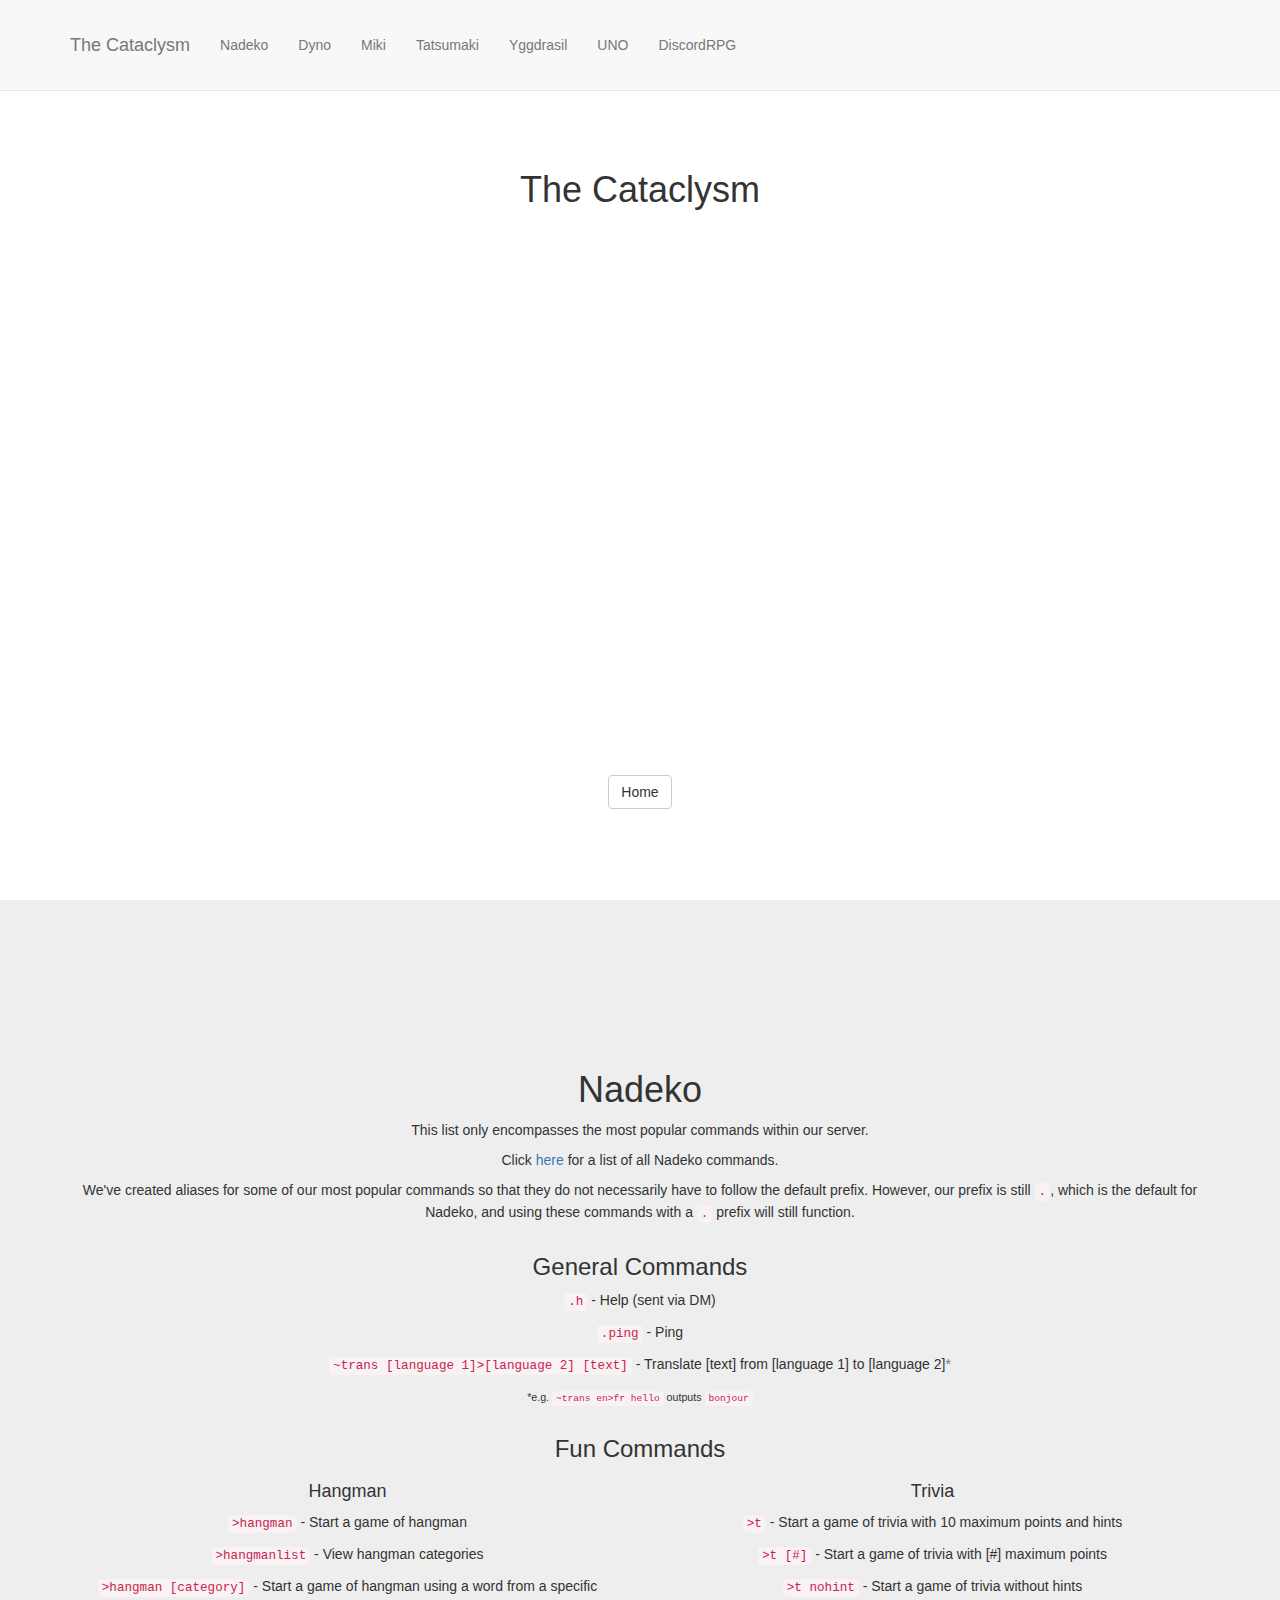
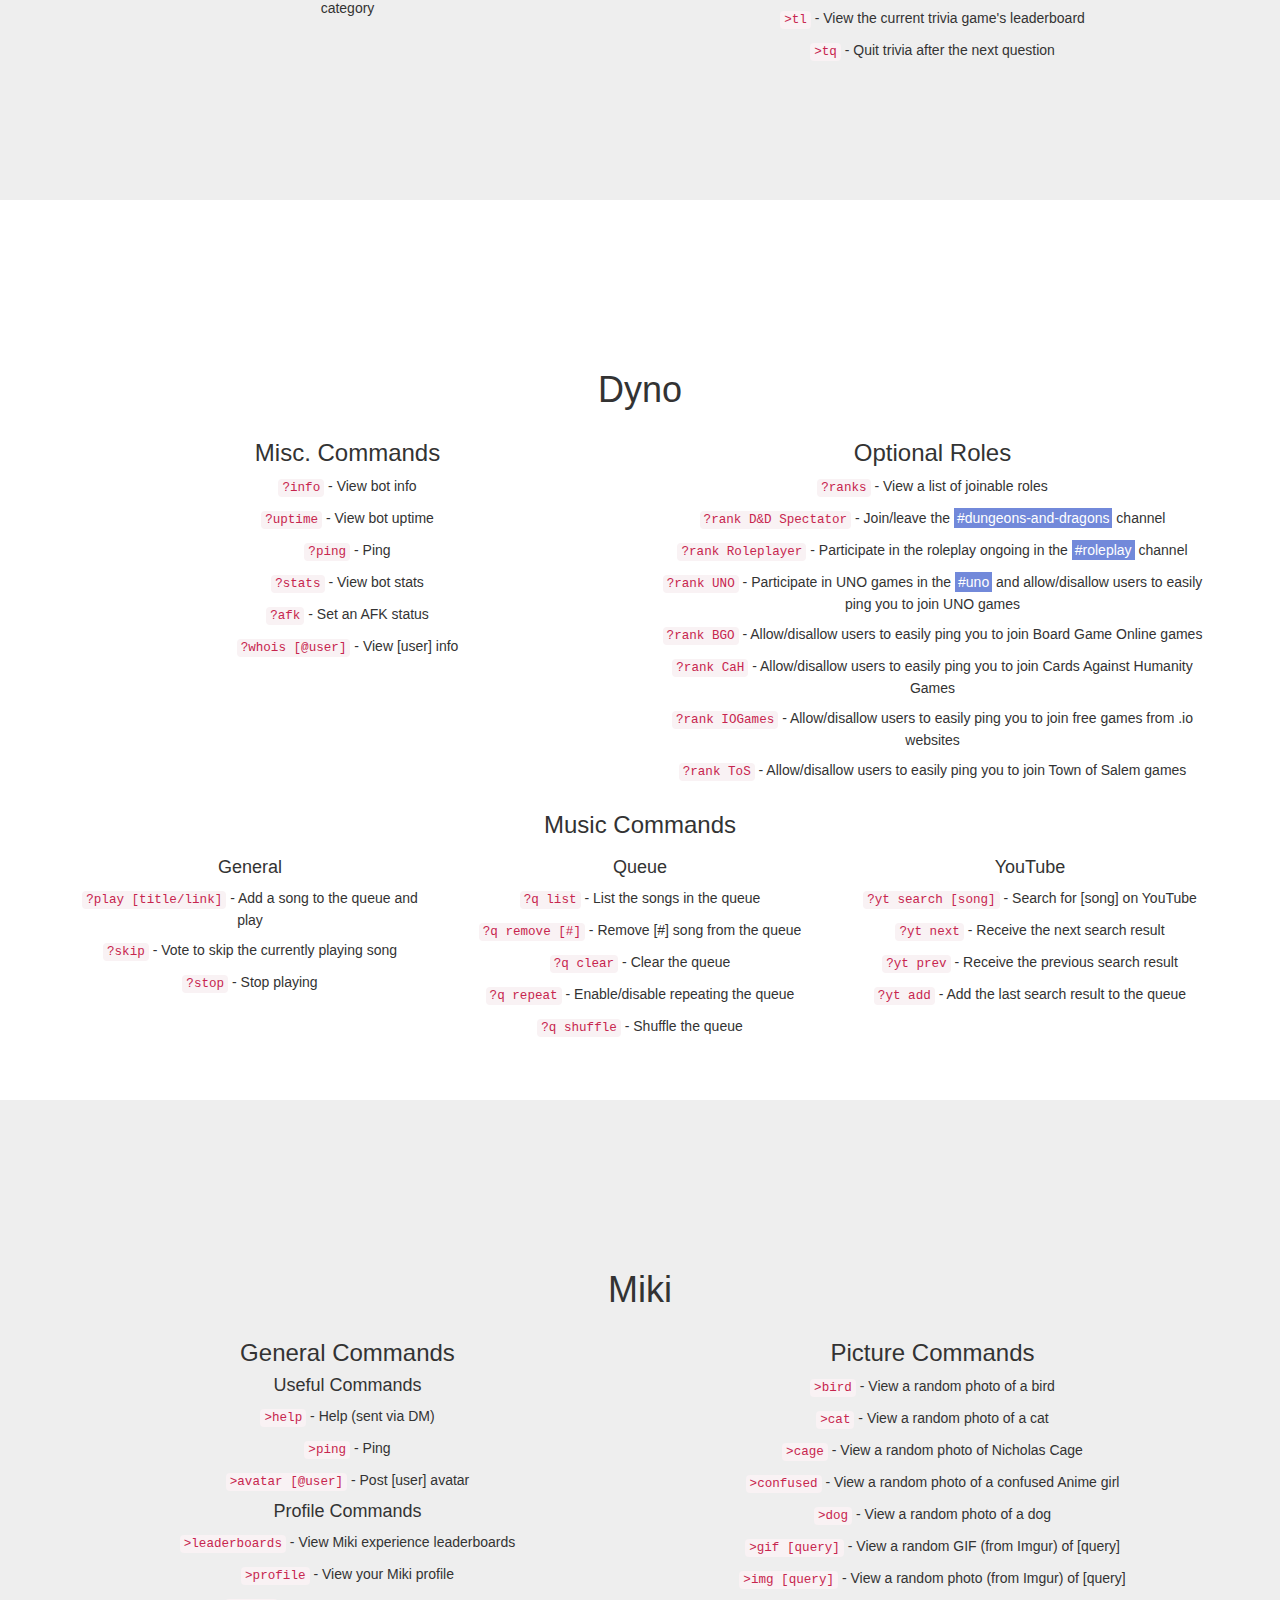
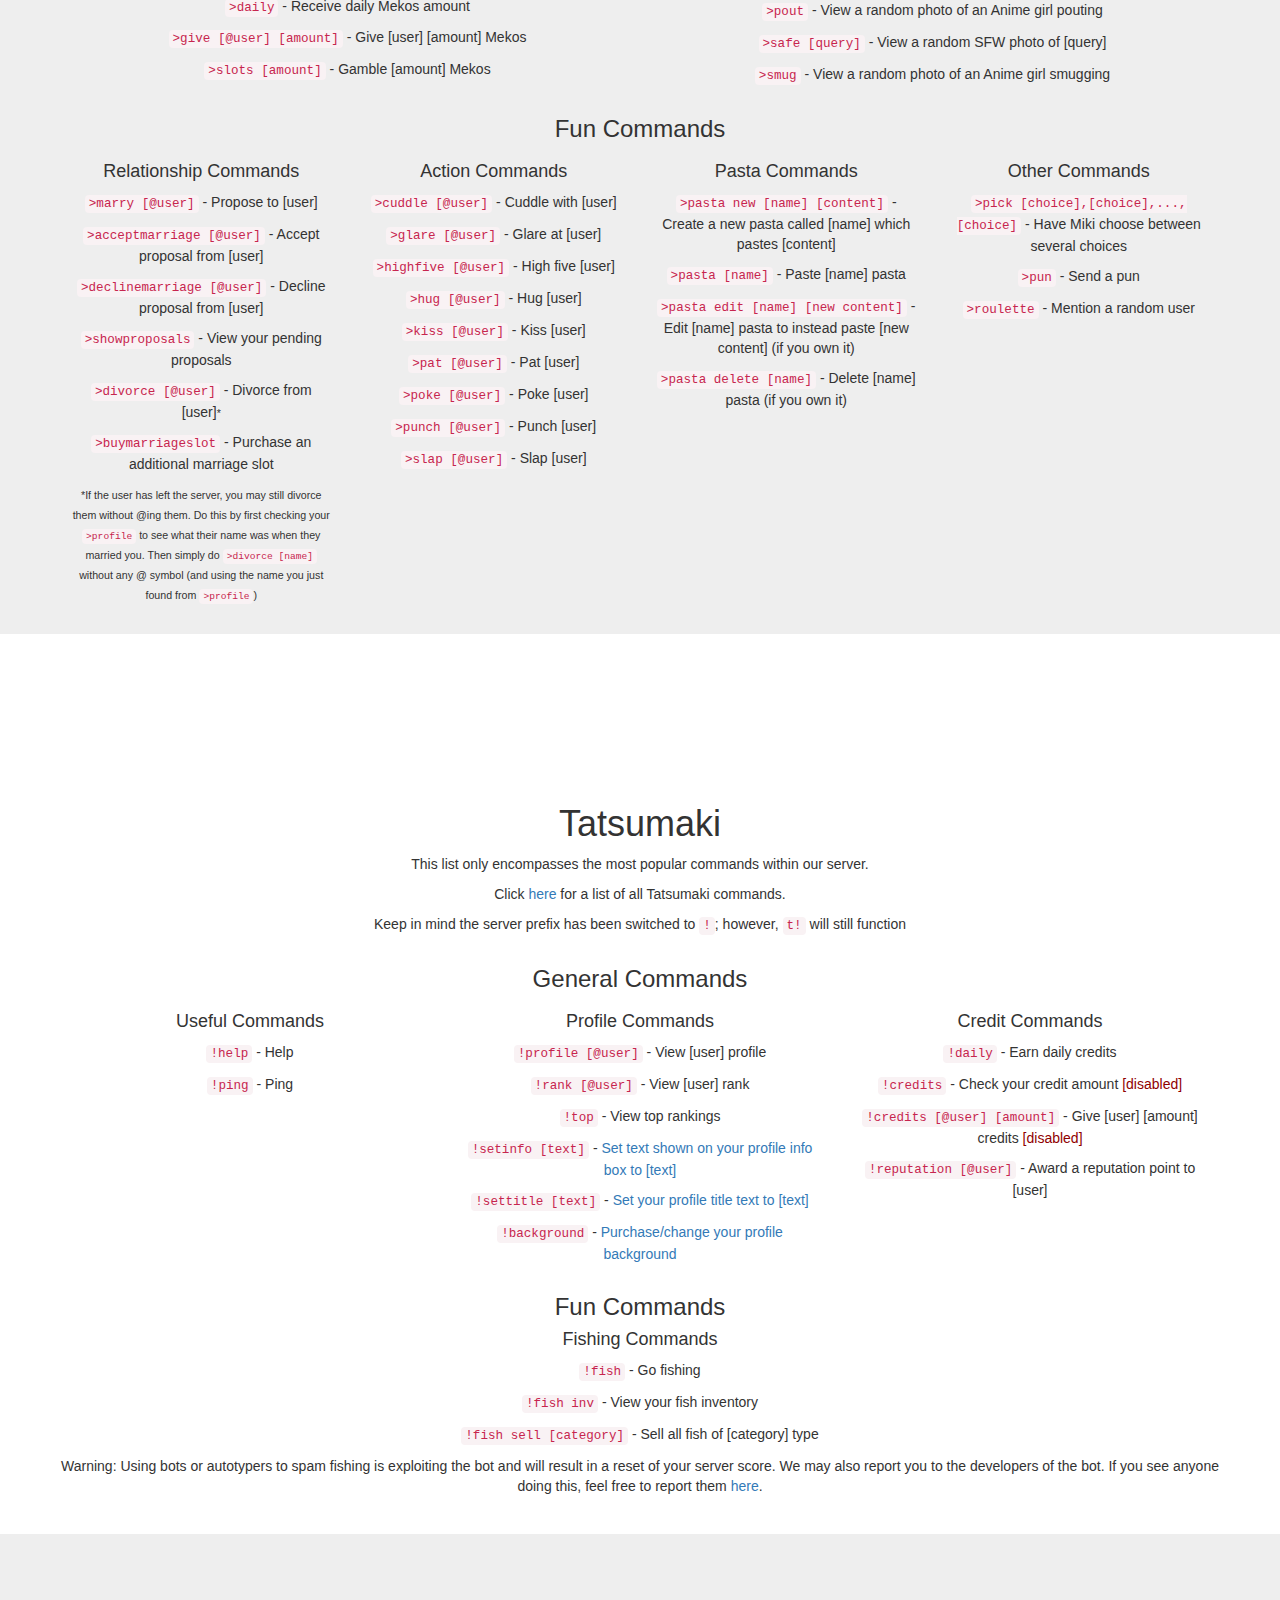
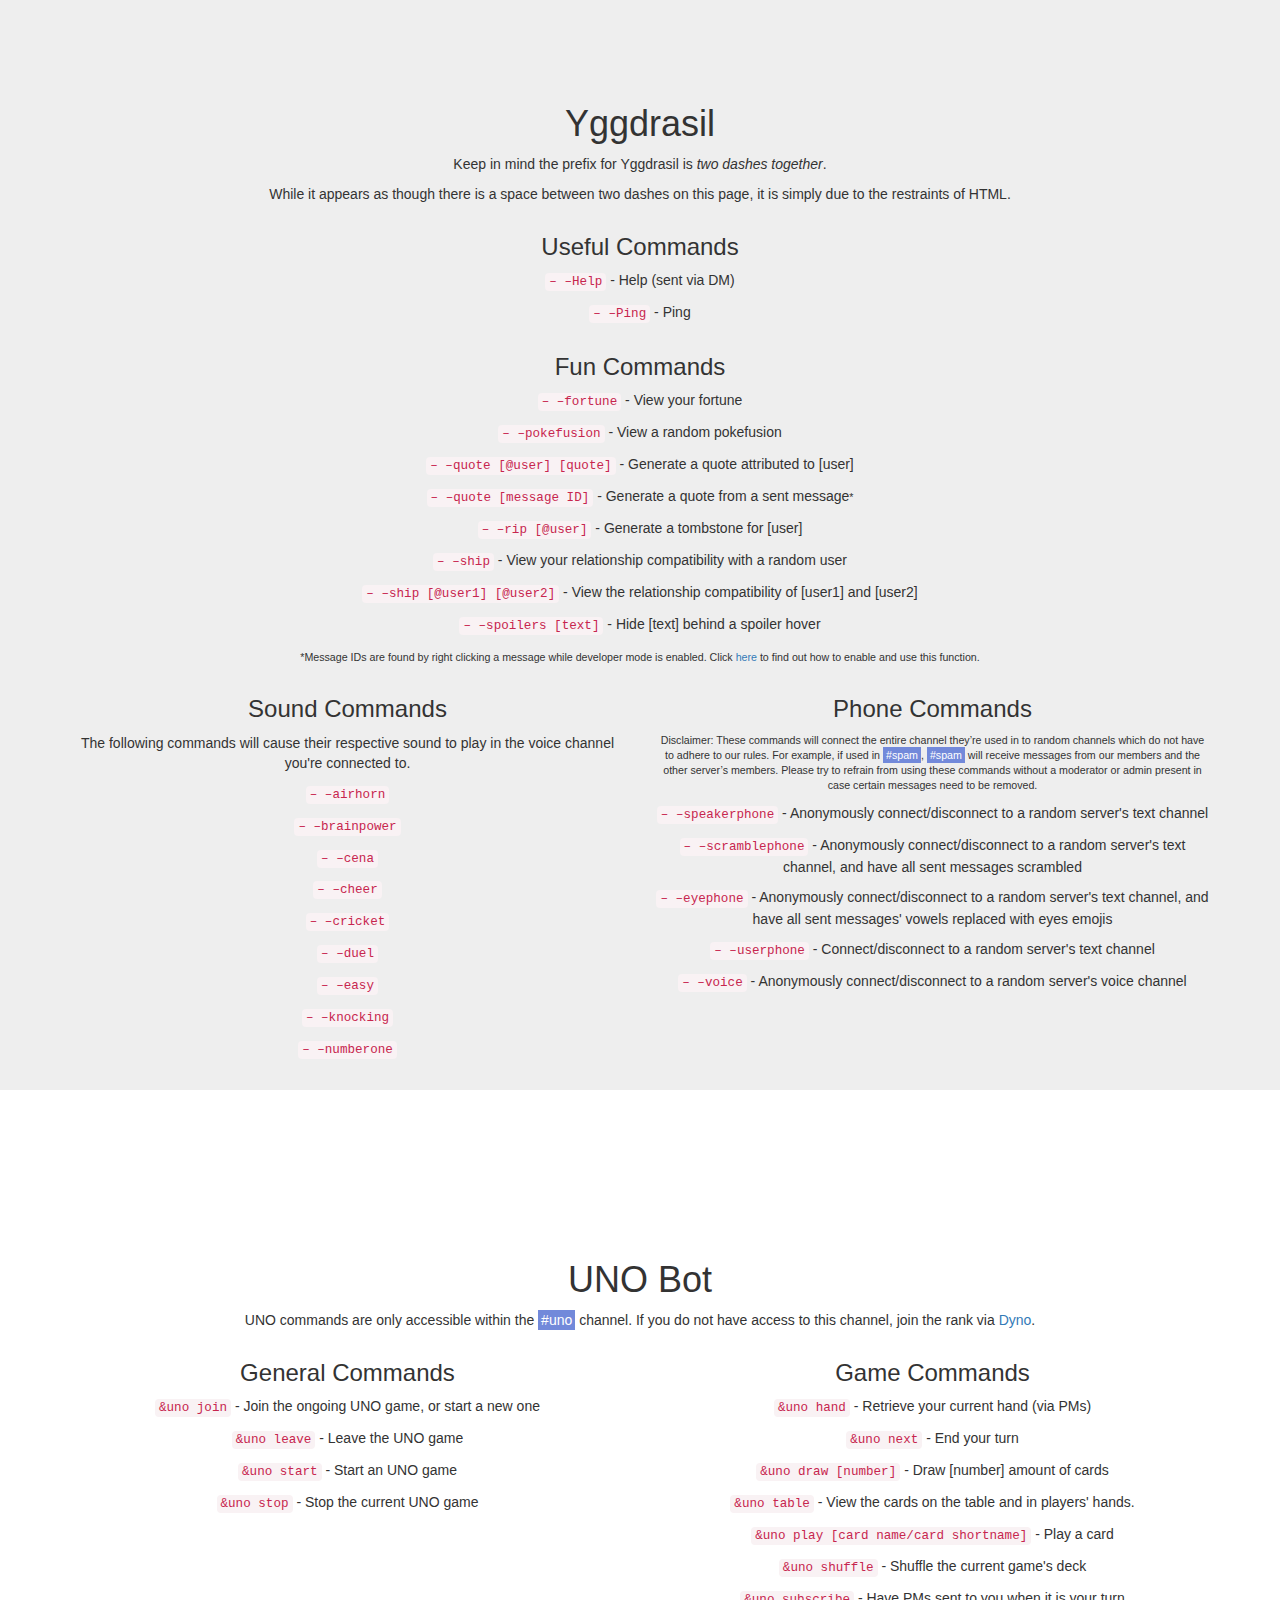
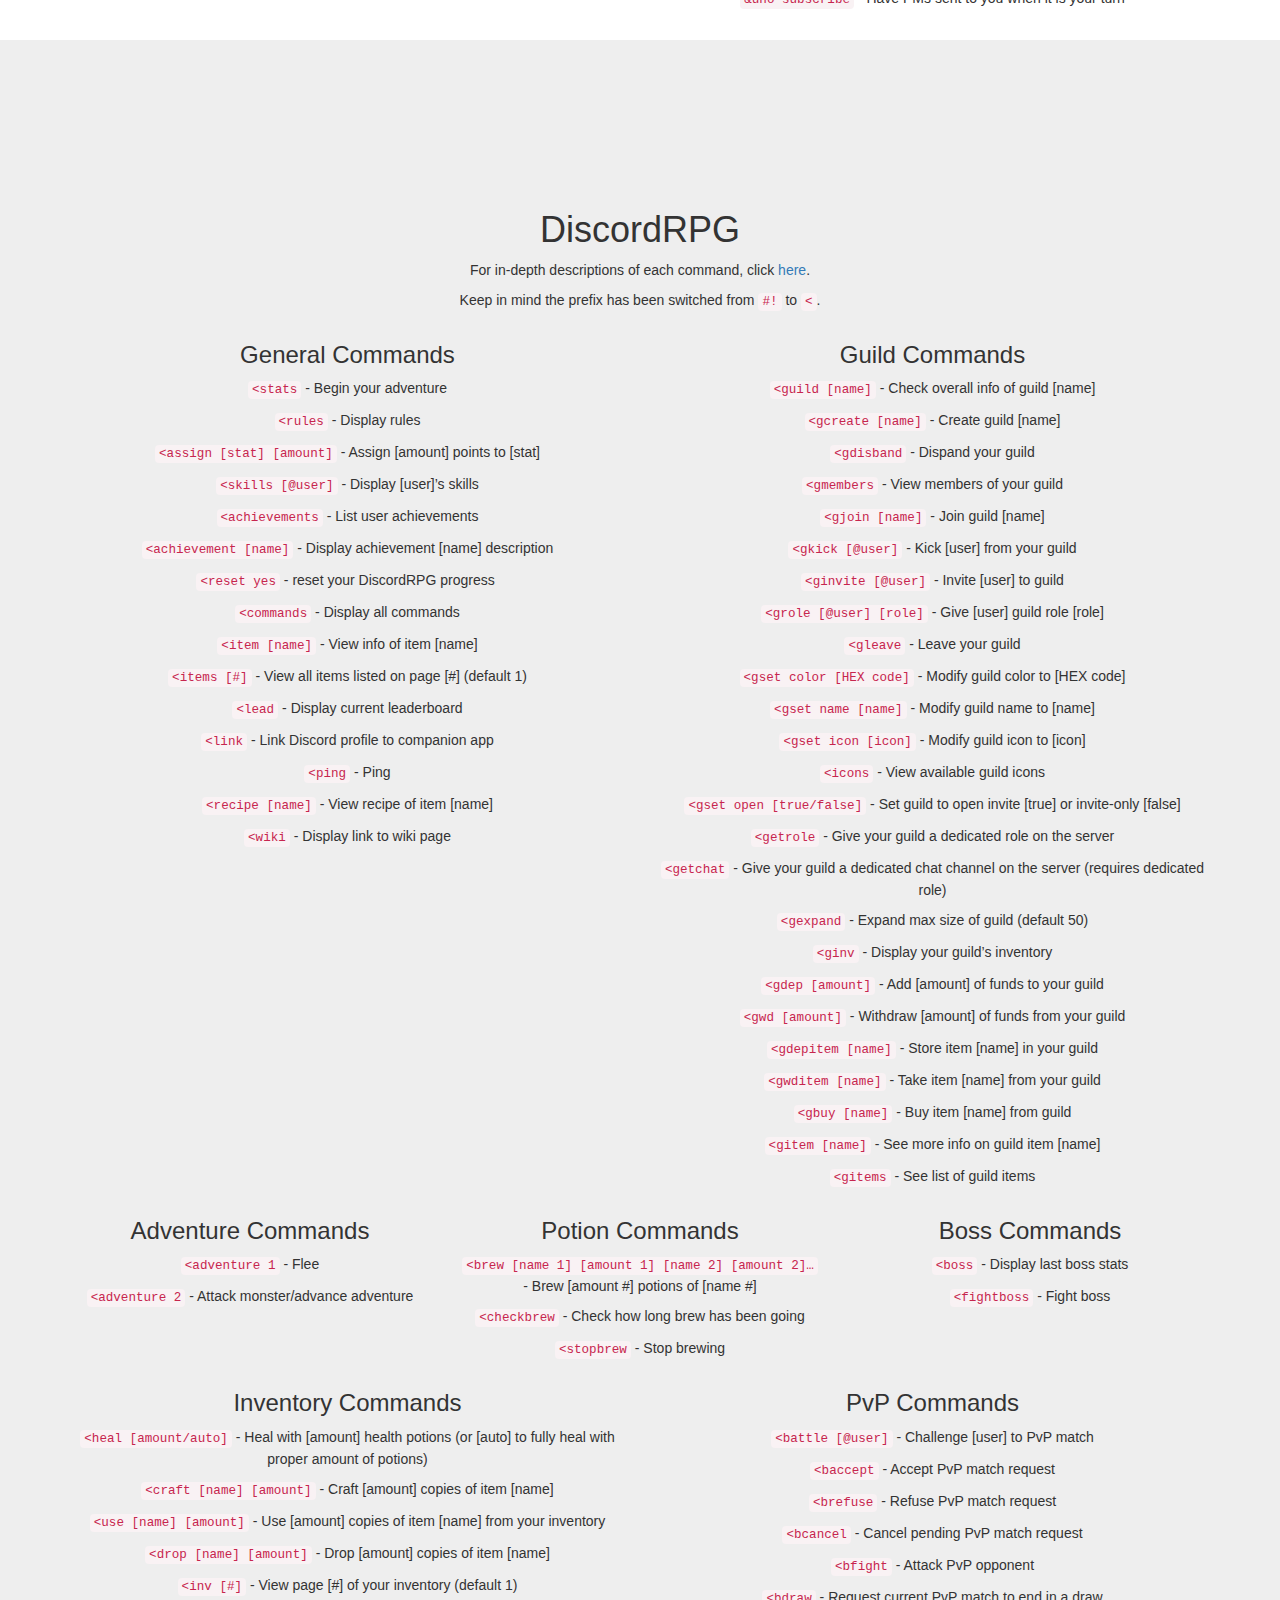
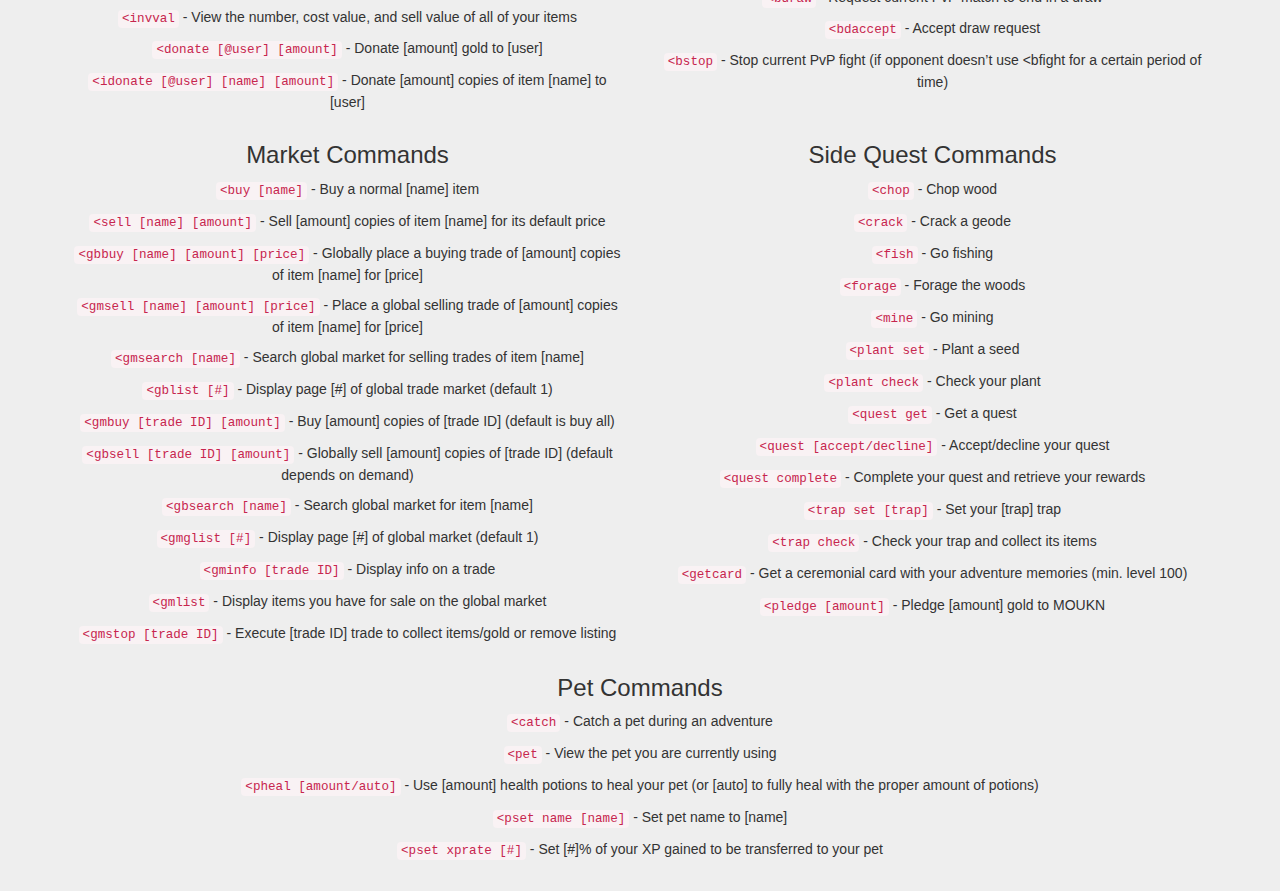
==== commit c5feb7e5: "Update index.html" ====
--- a/botcommands/index.html
+++ b/botcommands/index.html
@@ -67,6 +67,9 @@
                         <a class="page-scroll" href="#yggdrasil">Yggdrasil</a>
                     </li>
                     <li>
+                        <a class="page-scroll" href="#uno">UNO</a>
+                    </li>
+                    <li>
                         <a class="page-scroll" href="#discordrpg">DiscordRPG</a>
                     </li>
                 </ul>
@@ -150,6 +153,7 @@
                     <p><code>?ranks</code> - View a list of joinable roles</p>
                     <p><code>?rank D&amp;D Spectator</code> - Join/leave the <channel>#dungeons-and-dragons</channel> channel</p>
                     <p><code>?rank Roleplayer</code> - Participate in the roleplay ongoing in the <channel>#roleplay</channel> channel</p>
+                    <p><code>?rank UNO</code> - Participate in UNO games in the <channel>#uno</channel> and allow/disallow users to easily ping you to join UNO games</p>
                     <p><code>?rank BGO</code> - Allow/disallow users to easily ping you to join Board Game Online games</p>
                     <p><code>?rank CaH</code> - Allow/disallow users to easily ping you to join Cards Against Humanity Games</p>
                     <p><code>?rank IOGames</code> - Allow/disallow users to easily ping you to join free games from .io websites</p>
@@ -299,7 +303,7 @@
                 <p><code>!fish</code> - Go fishing</p>
                 <p><code>!fish inv</code> - View your fish inventory</p>
                 <p><code>!fish sell [category]</code> - Sell all fish of [category] type</p>
-                <p><span class = "warning">Warning:</span> Using bots or autotypers to spam fishing is exploiting the bot and will result in a reset of your server score. We may also report you to the developers of the bot. If you see anyone doing this, feel free to report them <a href="https://docs.google.com/forms/d/1Vzg2-h-GESXJdyX6vtIa-8mCGTD-m9XyyVTJR9d7_aI/viewform">here</a>.
+                <p><span class = "danger">Warning:</span> Using bots or autotypers to spam fishing is exploiting the bot and will result in a reset of your server score. We may also report you to the developers of the bot. If you see anyone doing this, feel free to report them <a href="https://docs.google.com/forms/d/1Vzg2-h-GESXJdyX6vtIa-8mCGTD-m9XyyVTJR9d7_aI/viewform">here</a>.
             </div>
         </div>
     </section>
@@ -355,7 +359,35 @@
         </div>
     </section>
     
-        <section id="discordrpg" class="alt-section2">
+    <section id="uno" class="alt-section2">
+        <div class="container">
+            <div class="row">
+                <h1>UNO Bot</h1>
+                <p>UNO commands are only accessible within the <channel>#uno</channel> channel. If you do not have access to this channel, join the rank via <a href="#dyno">Dyno</a>.</p>
+            </div>
+            <div class="row">
+                <div class="col-lg-6">
+                    <h3>General Commands</h3>
+                    <p><code>&amp;uno join</code> - Join the ongoing UNO game, or start a new one</p>
+                    <p><code>&amp;uno leave</code> - Leave the UNO game</p>
+                    <p><code>&amp;uno start</code> - Start an UNO game</p>
+                    <p><code>&amp;uno stop</code> - Stop the current UNO game</p>
+                </div>
+                <div class="col-lg-6">
+                    <h3>Game Commands</h3>
+                    <p><code>&amp;uno hand</code> - Retrieve your current hand (via PMs)</p>
+                    <p><code>&amp;uno next</code> - End your turn</p>
+                    <p><code>&amp;uno draw [number]</code> - Draw [number] amount of cards</p>
+                    <p><code>&amp;uno table</code> - View the cards on the table and in players' hands.</p>
+                    <p><code>&amp;uno play [card name/card shortname]</code> - Play a card</p>
+                    <p><code>&amp;uno shuffle</code> - Shuffle the current game's deck</p>
+                    <p><code>&amp;uno subscribe</code> - Have PMs sent to you when it is your turn</p>
+                </div>
+            </div>
+        </div>
+    </section>
+    
+        <section id="discordrpg" class="main-section2">
         <div class="container">
             <div class="row">
                 <h1>DiscordRPG</h1>
--- a/botcommands/css/scrolling-nav.css
+++ b/botcommands/css/scrolling-nav.css
@@ -117,11 +117,11 @@
 }
 
 jrmod{
-    color: #e0d814; 
+    color: #a909f5; 
     font-family: Whitney, 'Helvetica Neue', Helvetica, Arial, sans-serif; 
     font-weight: 600; 
-    white-space: pre-wrap; 
-    background-color: rgba(224, 216, 20, 0.0980392);
+    white-space: pre-wrap;
+    background-color: rgba(169, 9, 245, 0.0980392);
 }
 
 staff{
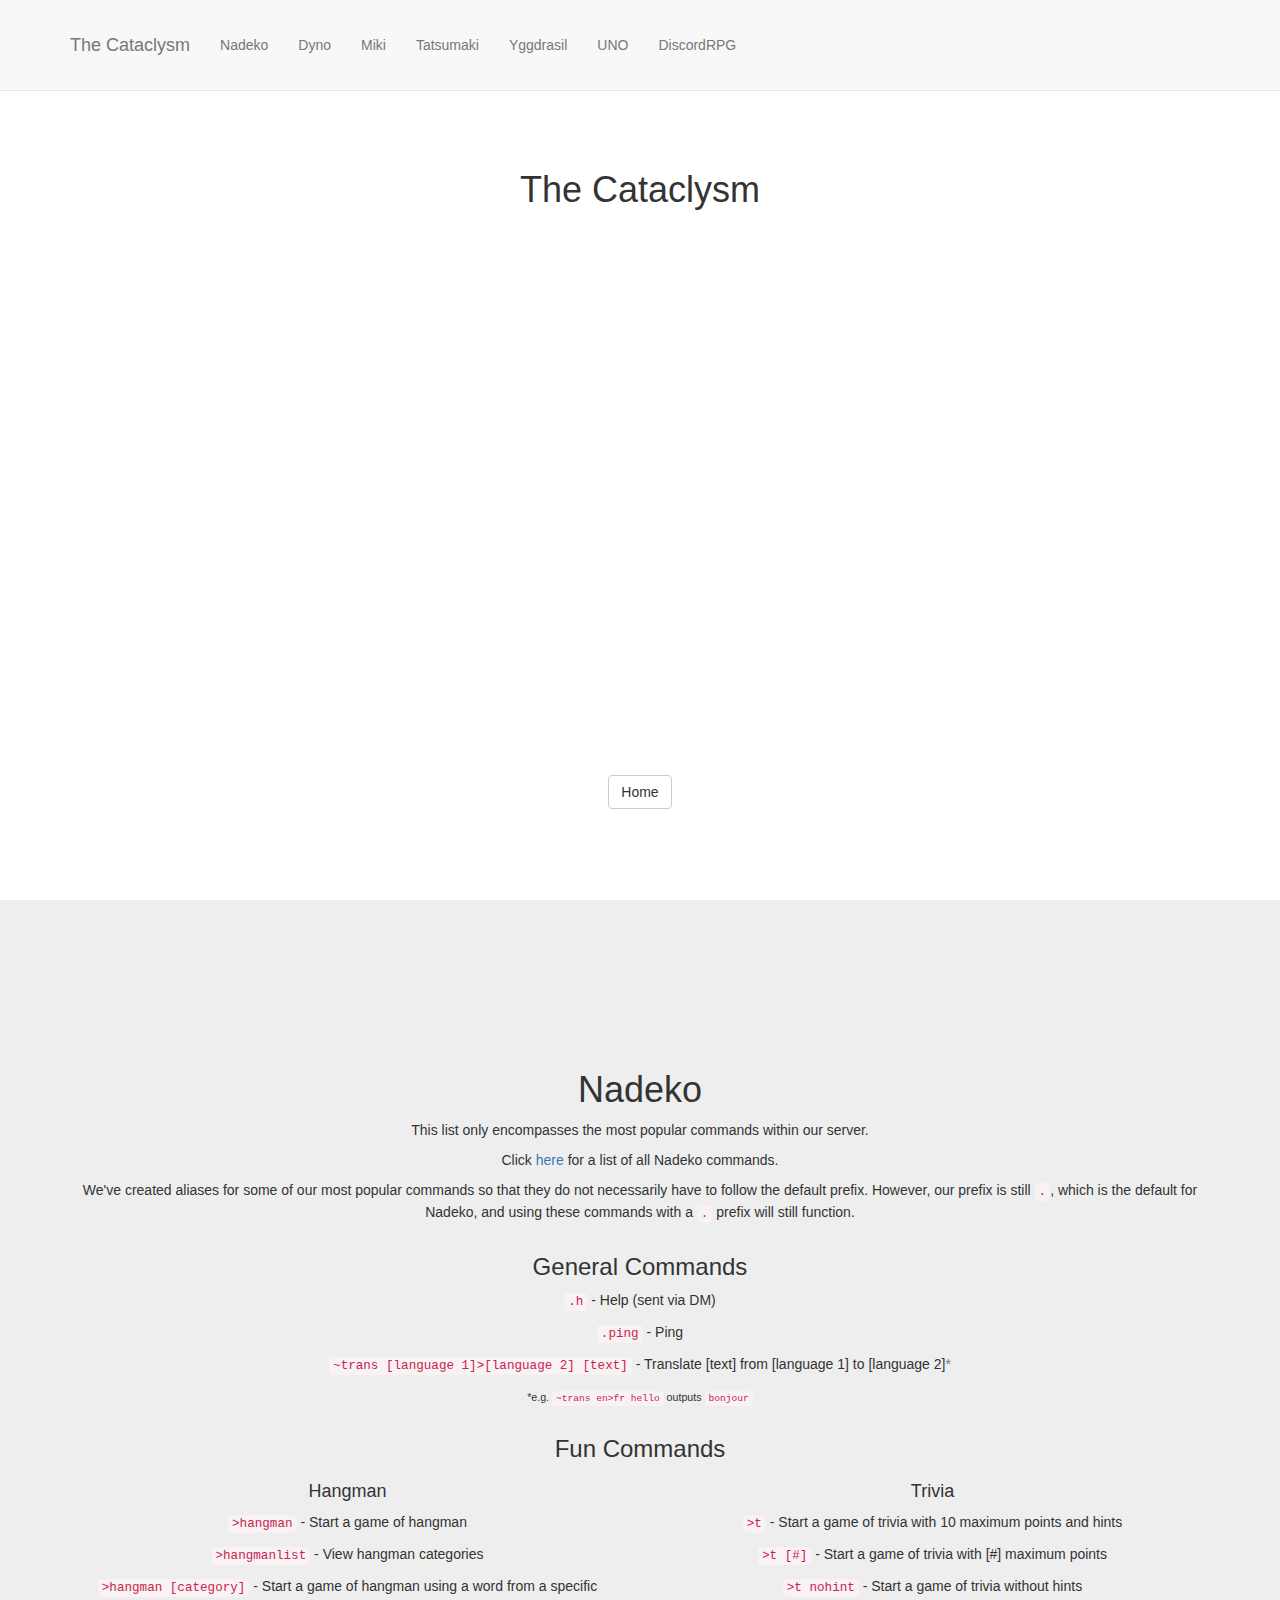
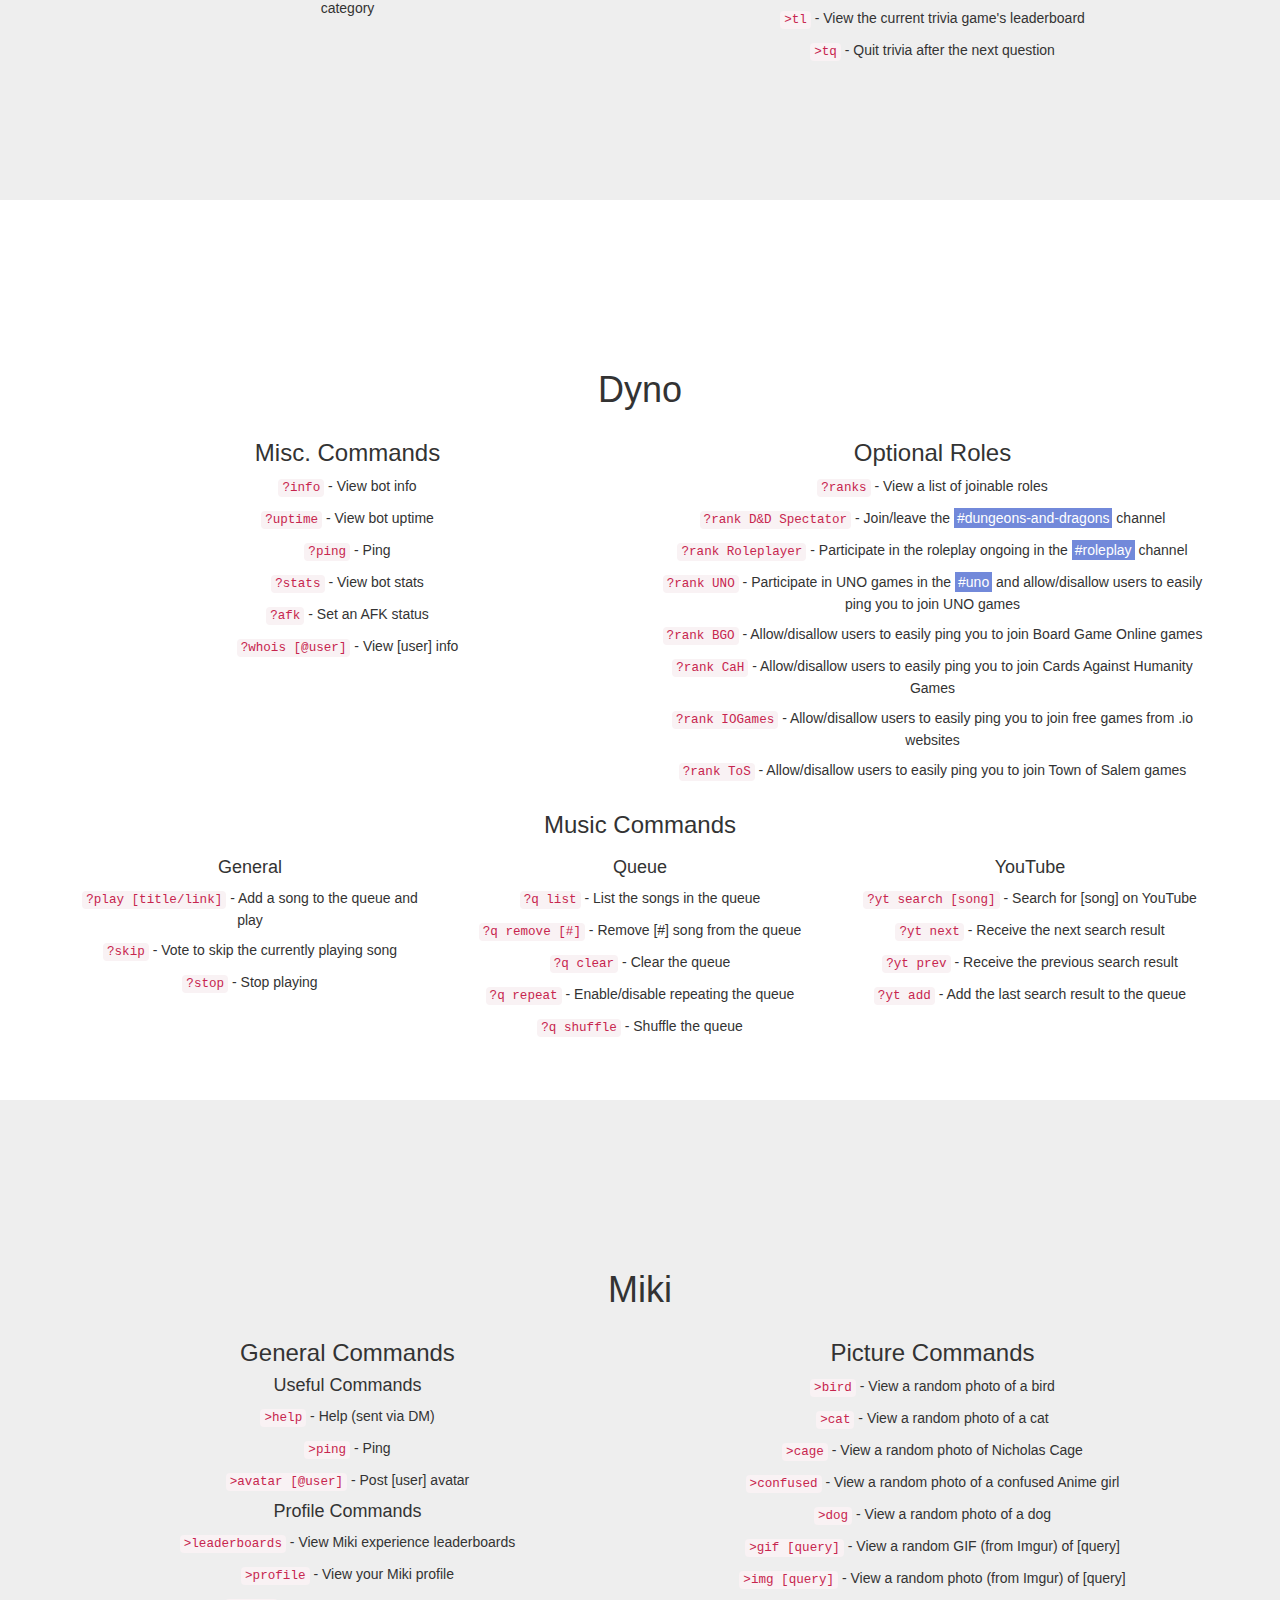
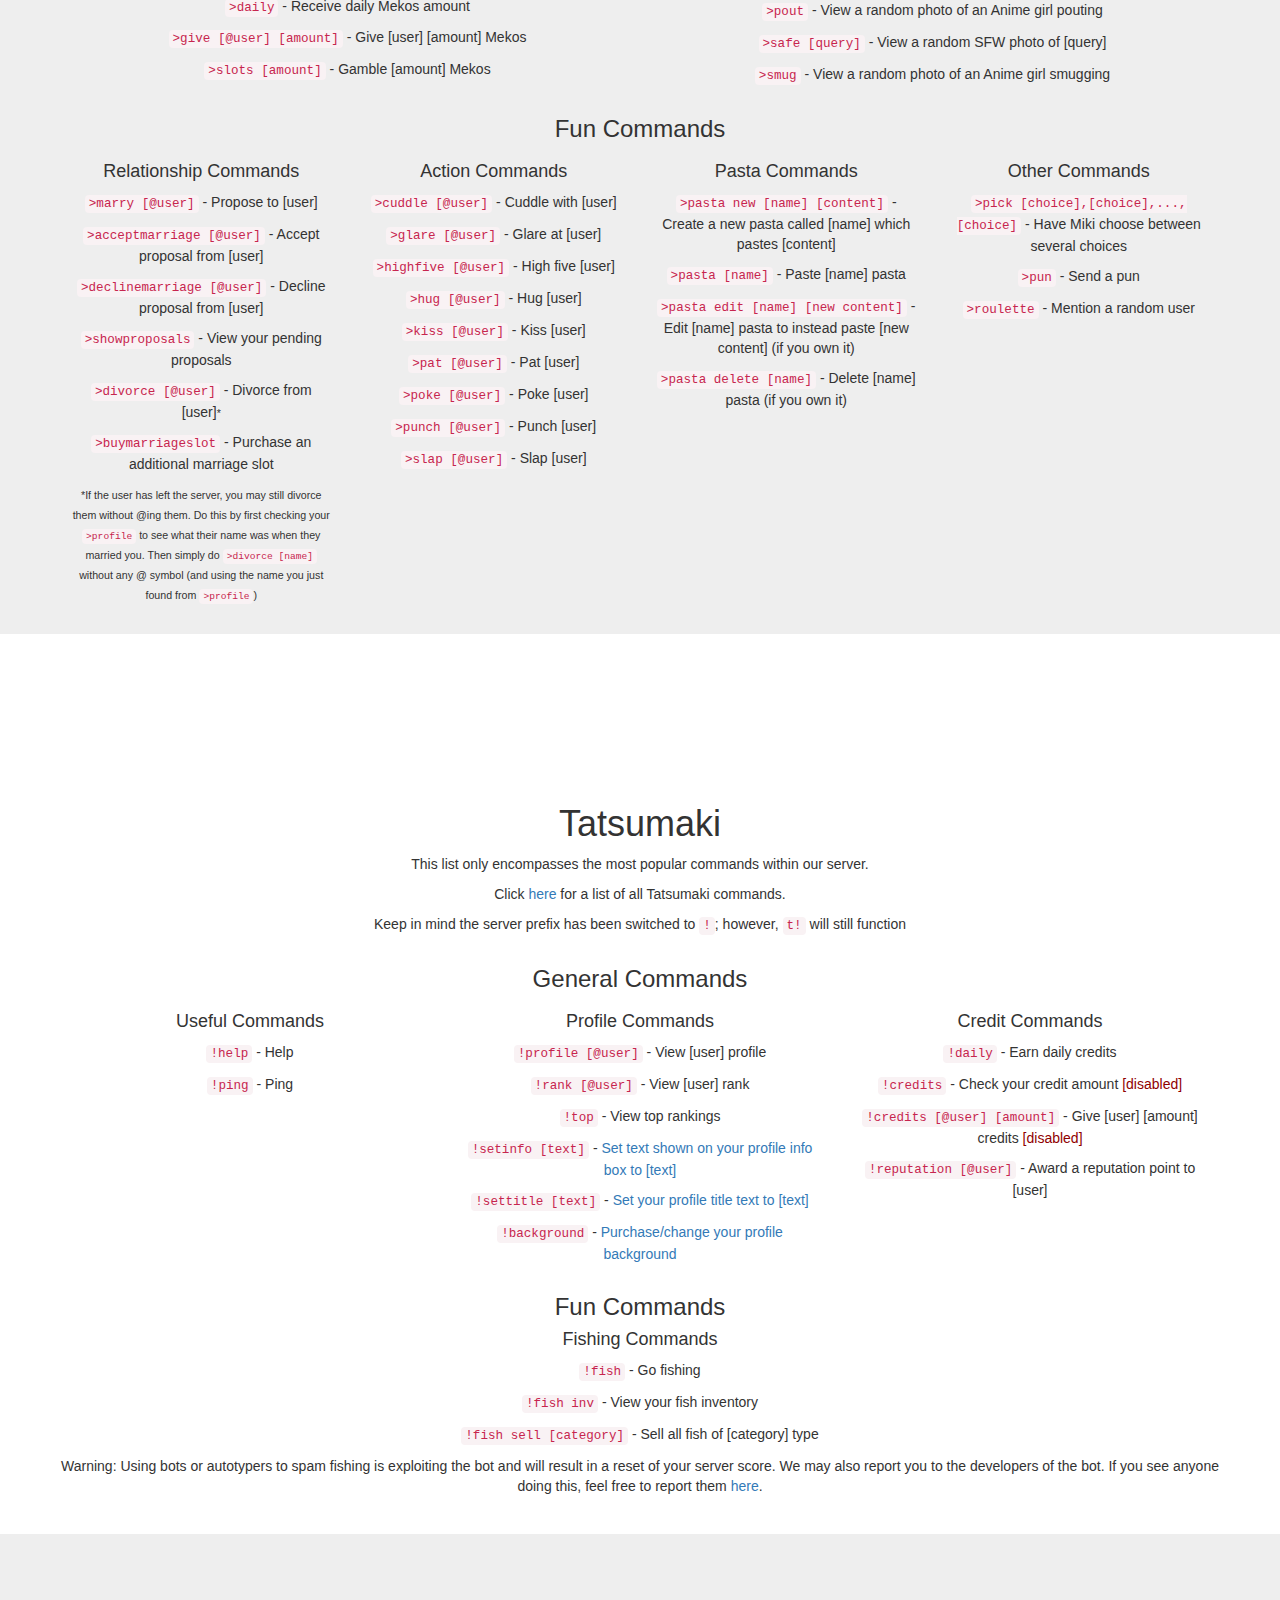
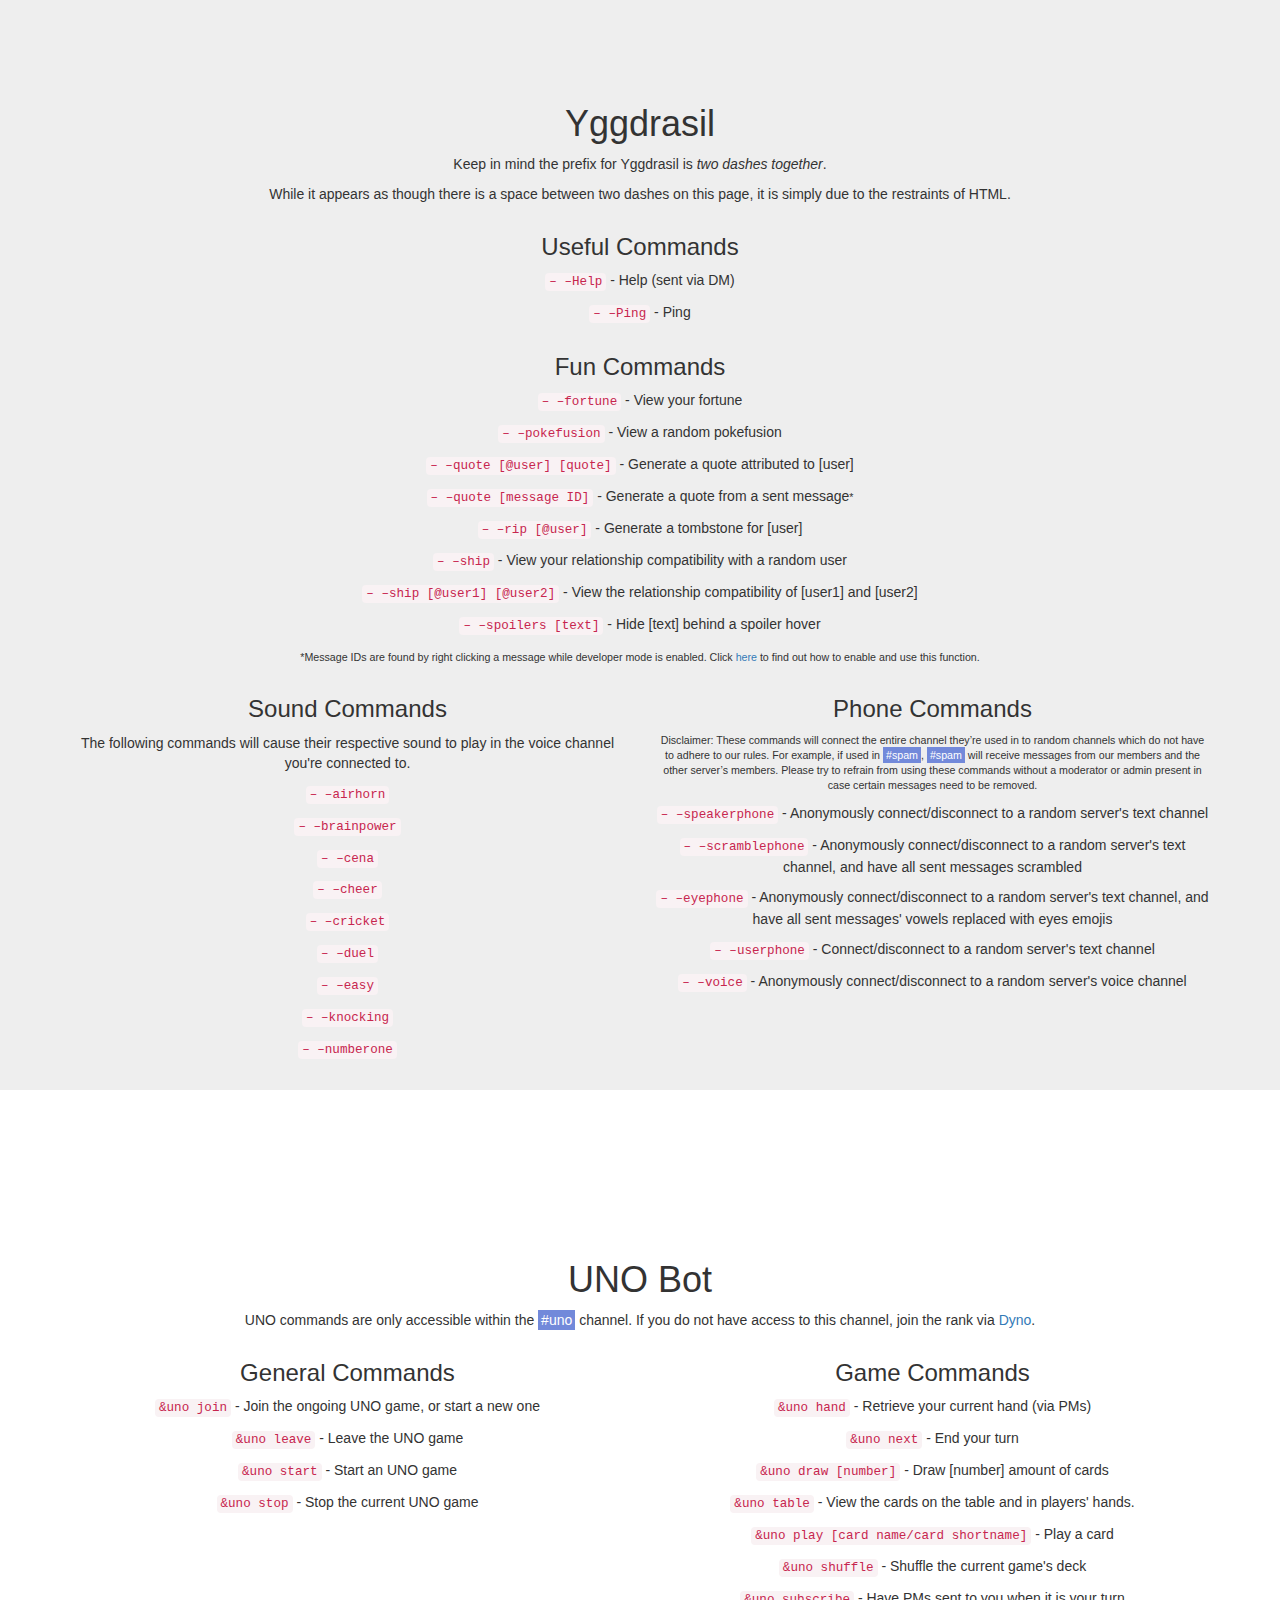
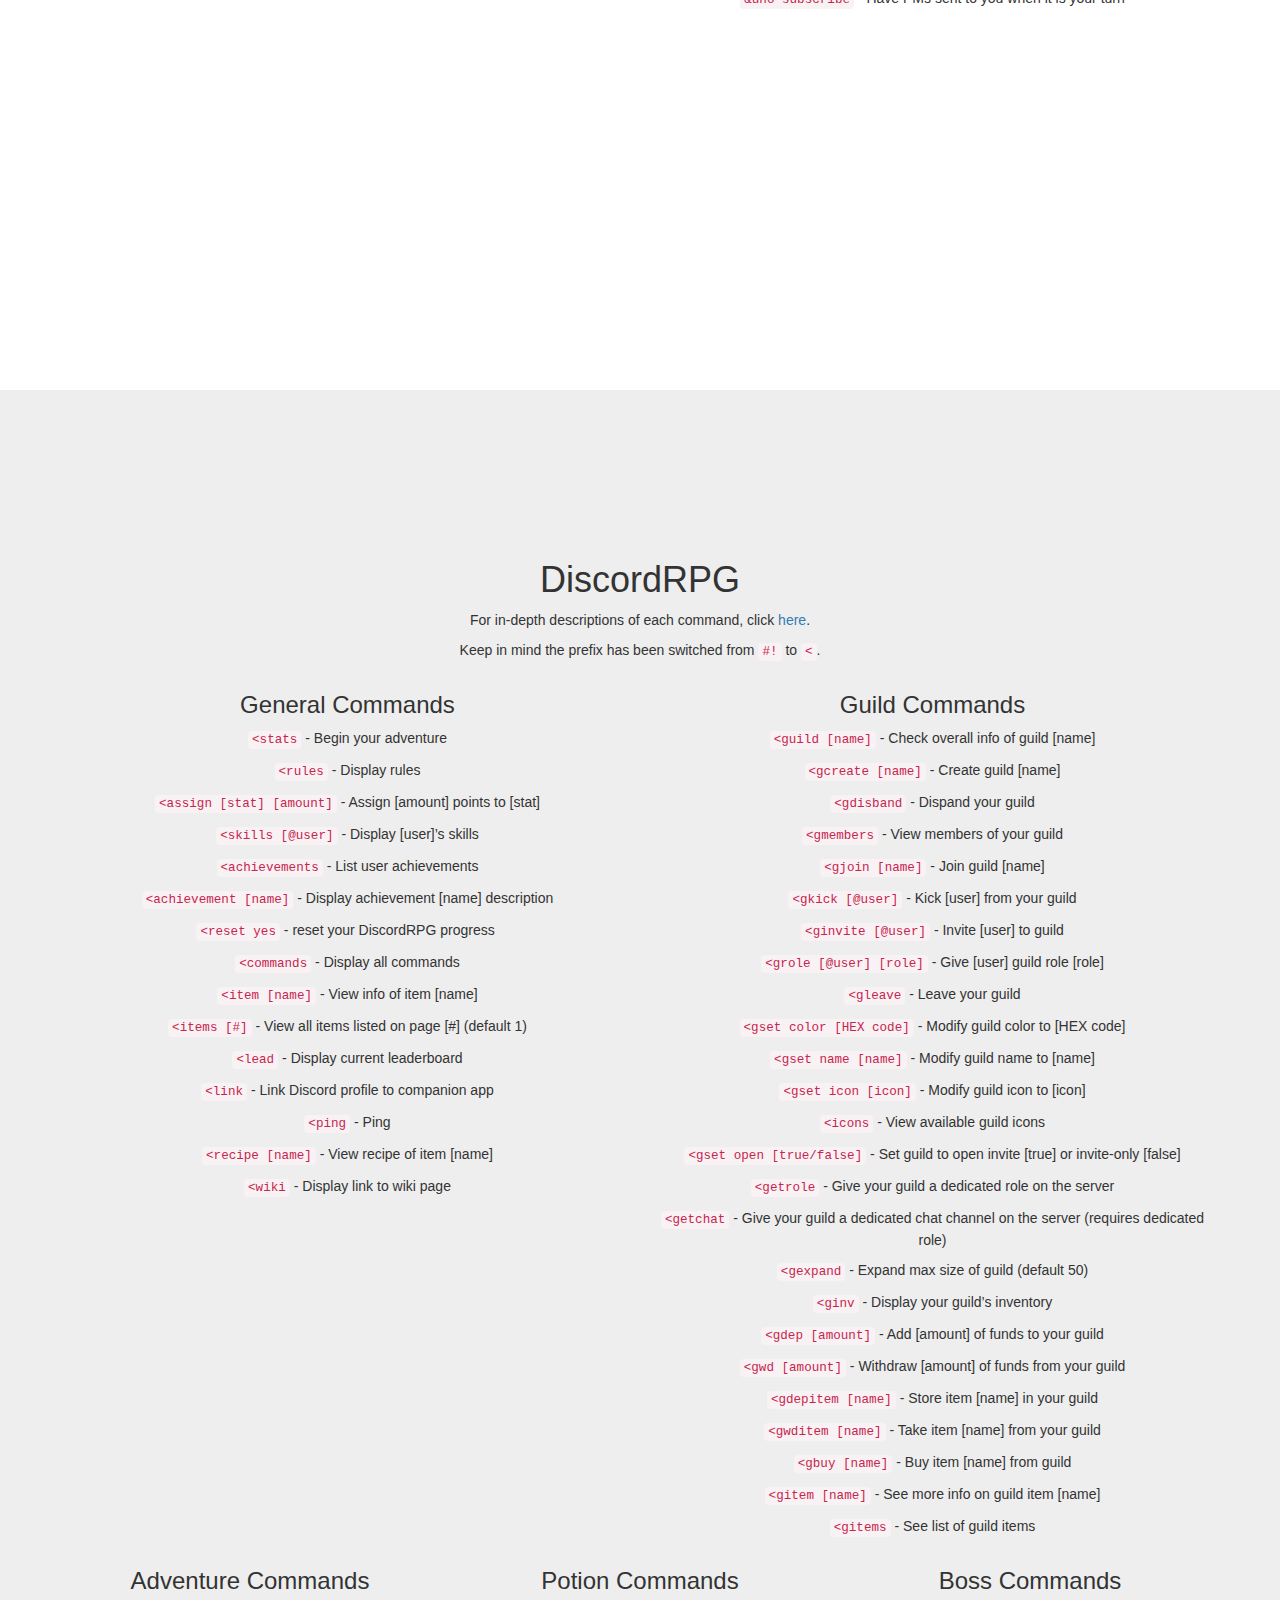
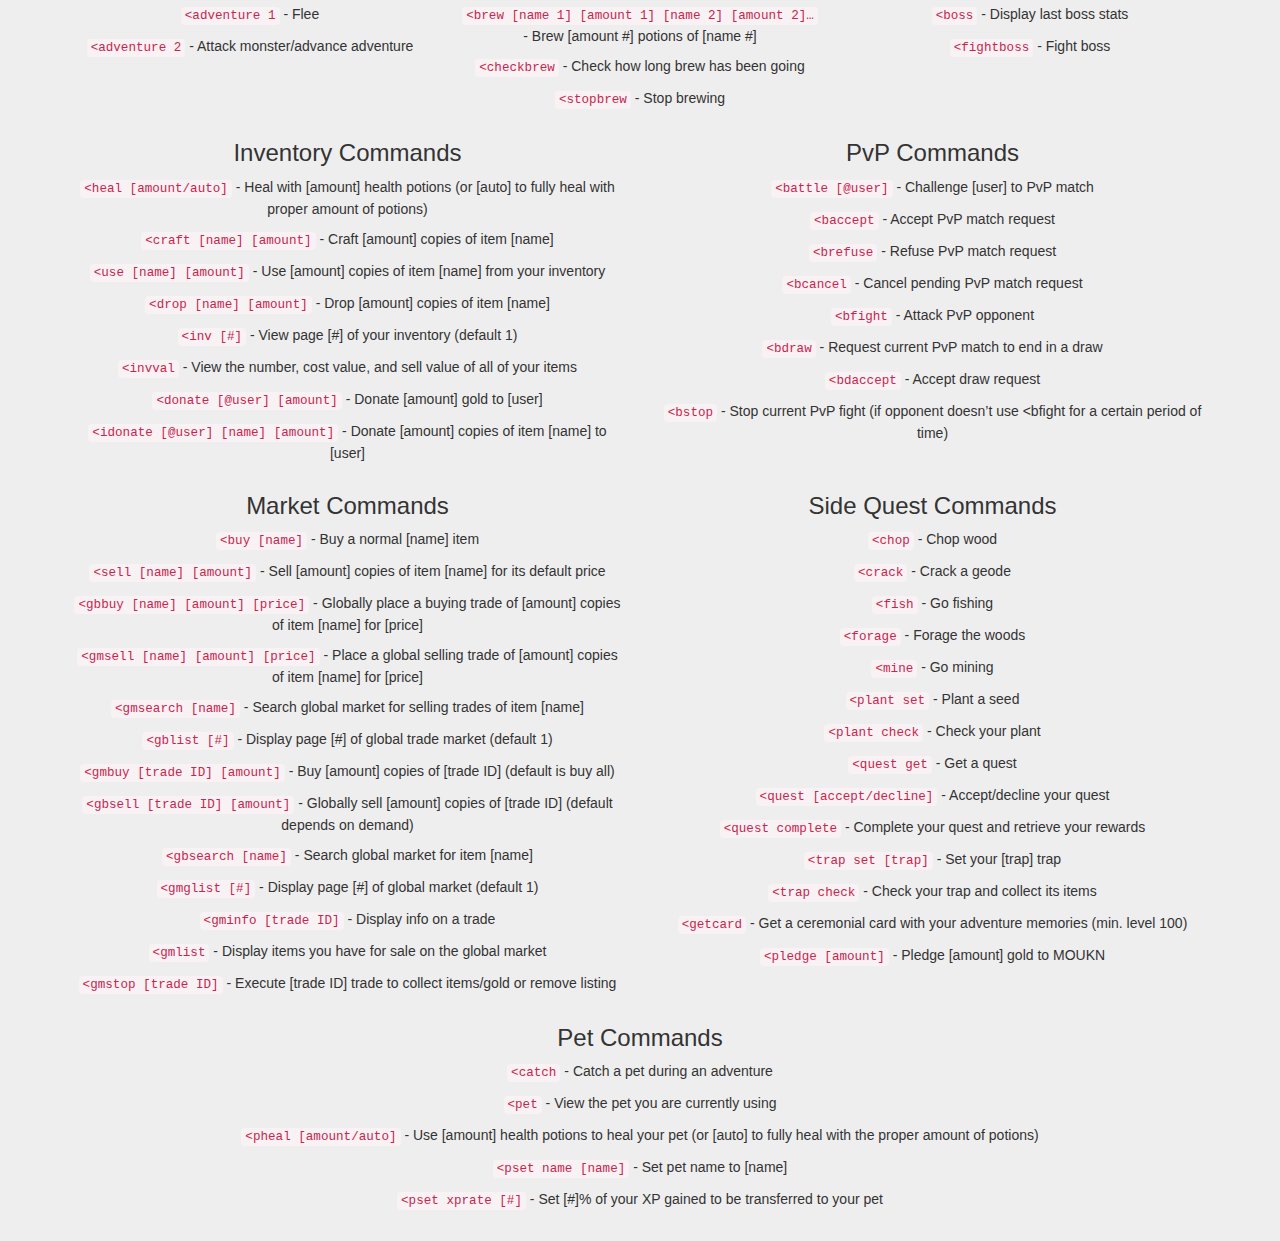
==== commit e2ccdf67: "Update index.html" ====
--- a/botcommands/index.html
+++ b/botcommands/index.html
@@ -359,7 +359,7 @@
         </div>
     </section>
     
-    <section id="uno" class="alt-section2">
+    <section id="uno" class="alt-section">
         <div class="container">
             <div class="row">
                 <h1>UNO Bot</h1>
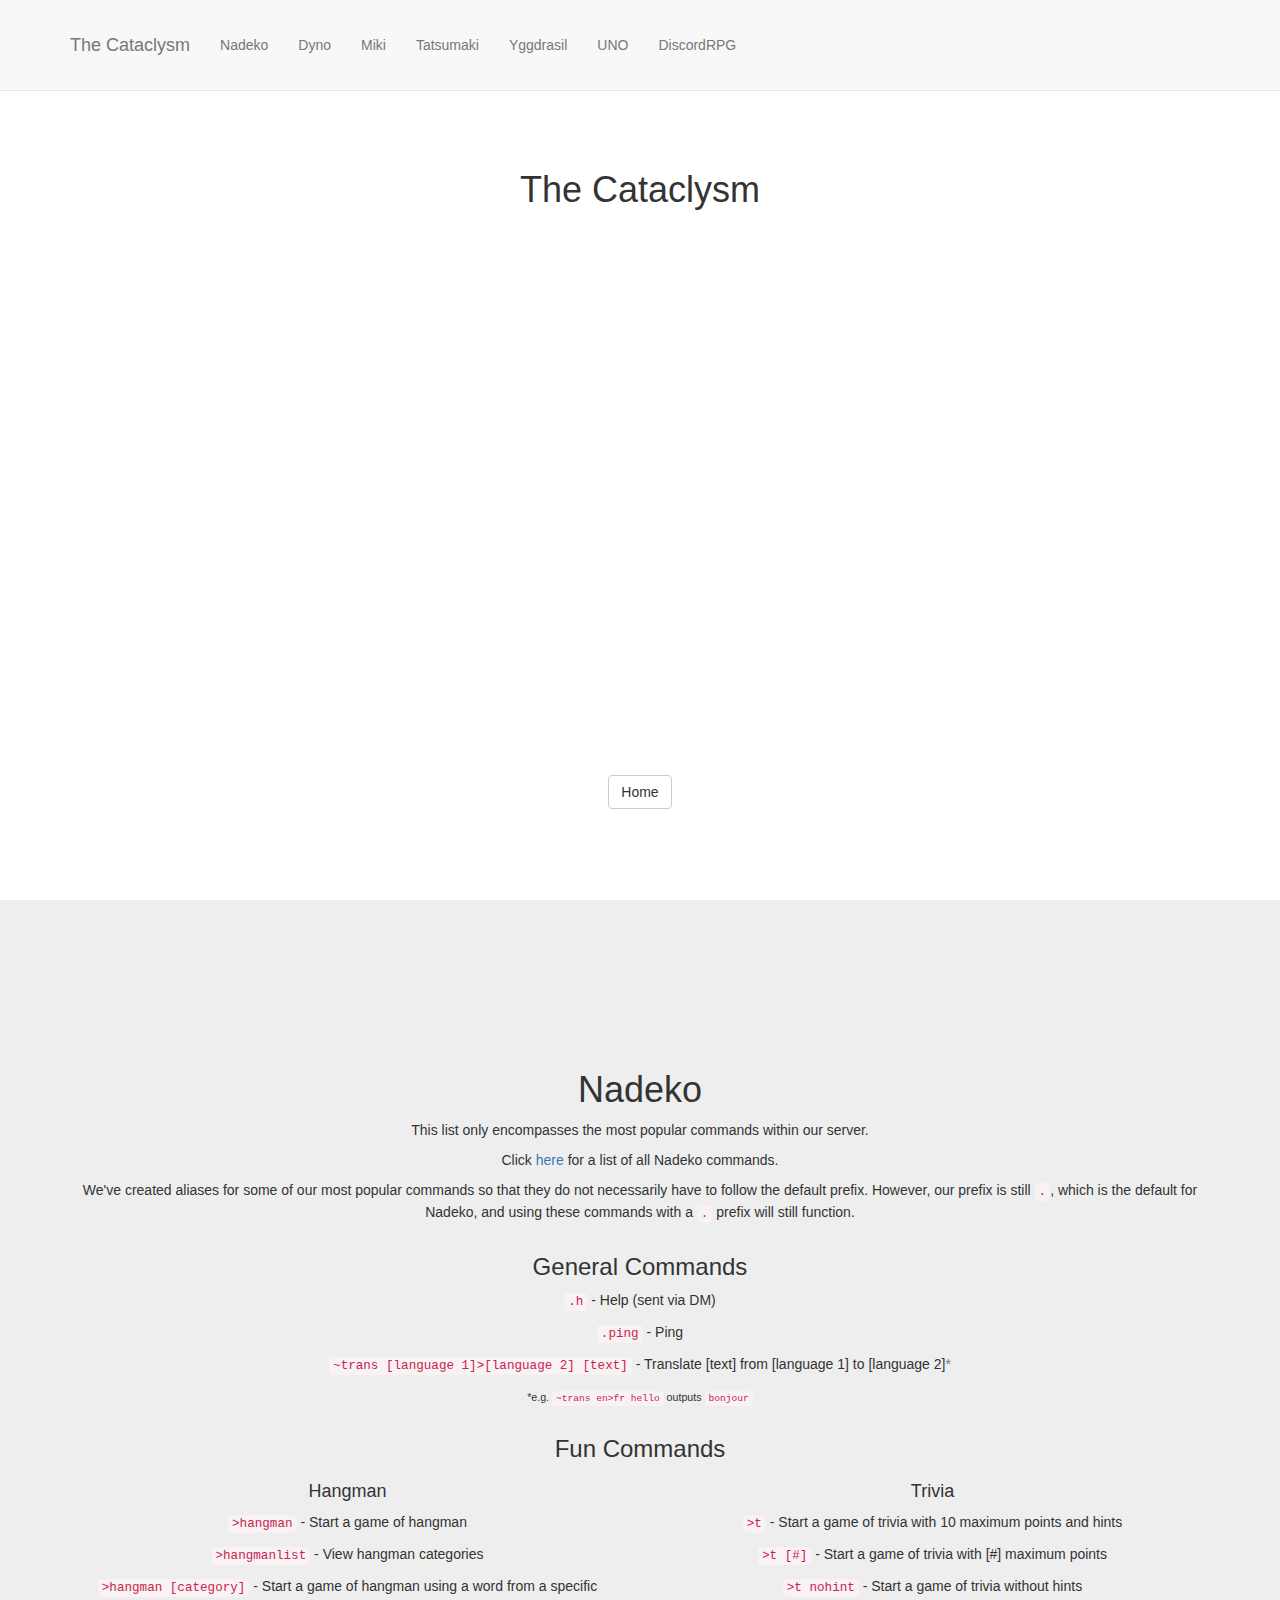
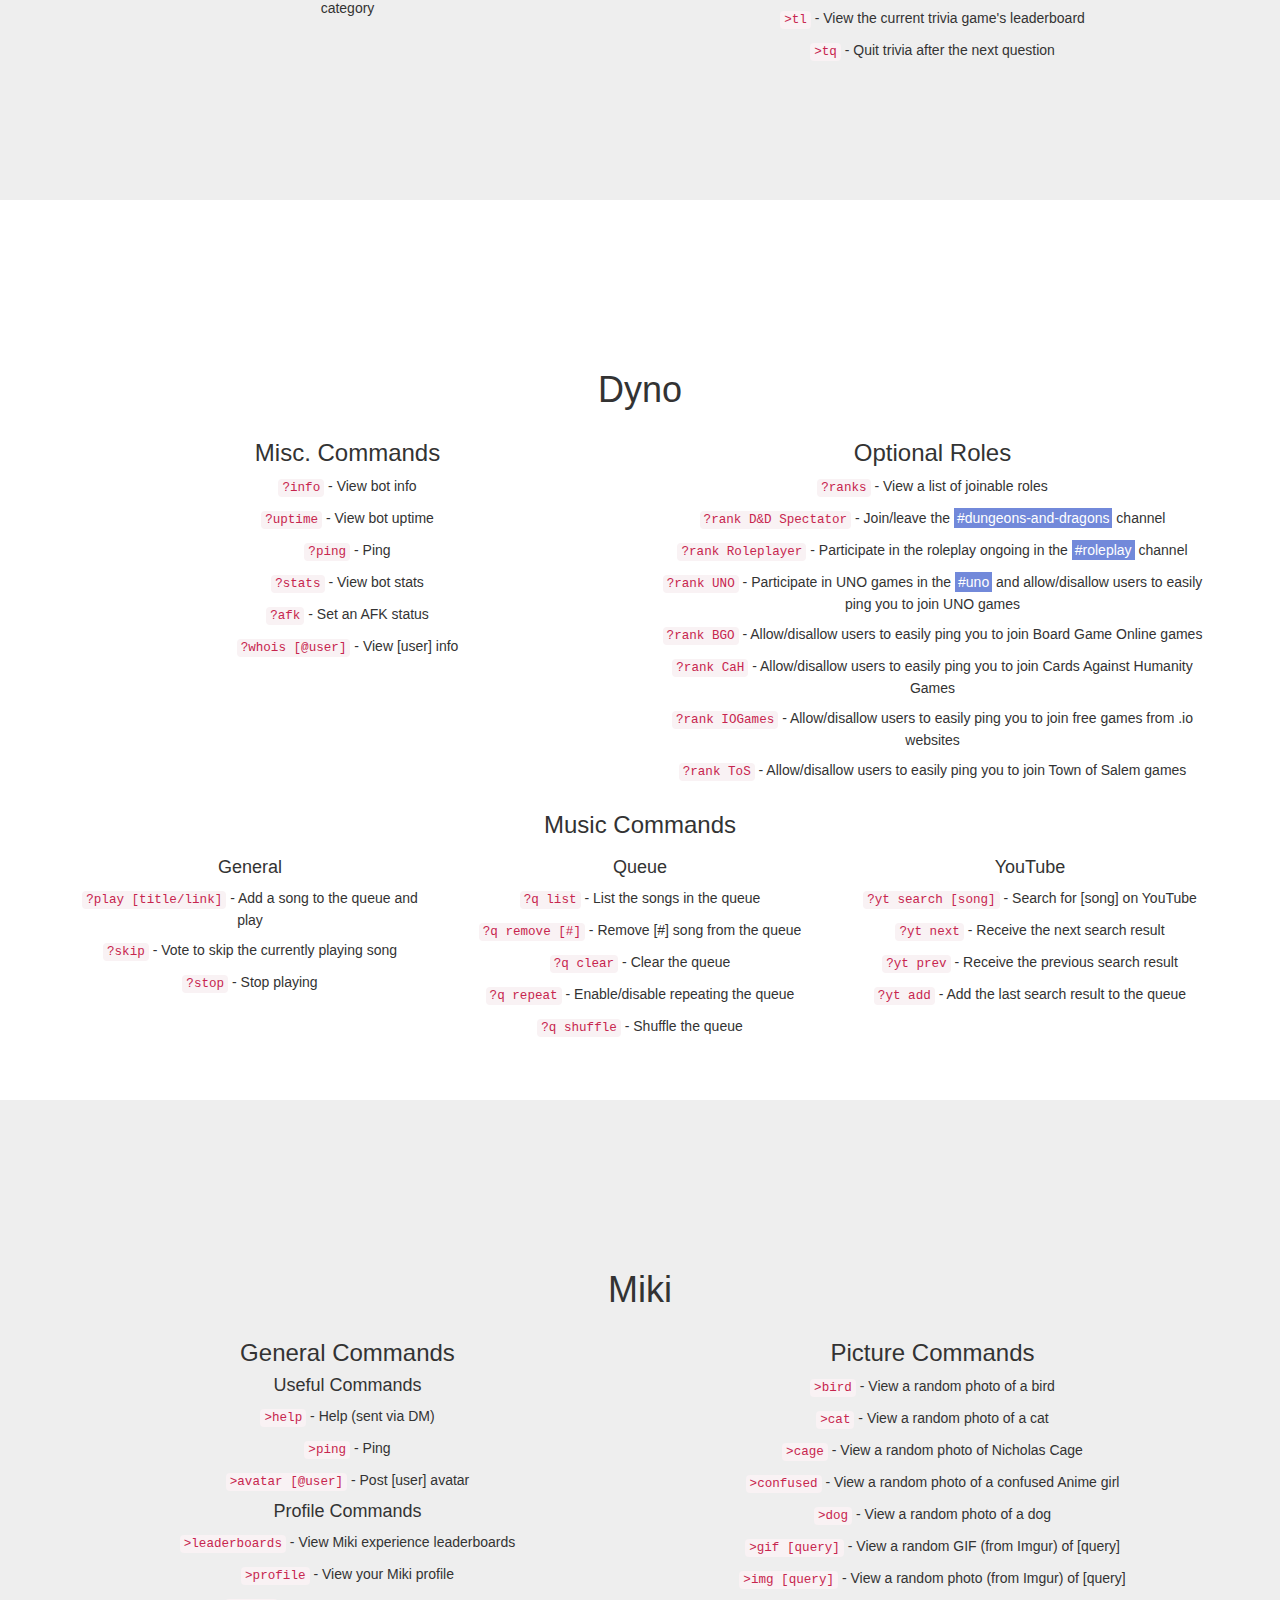
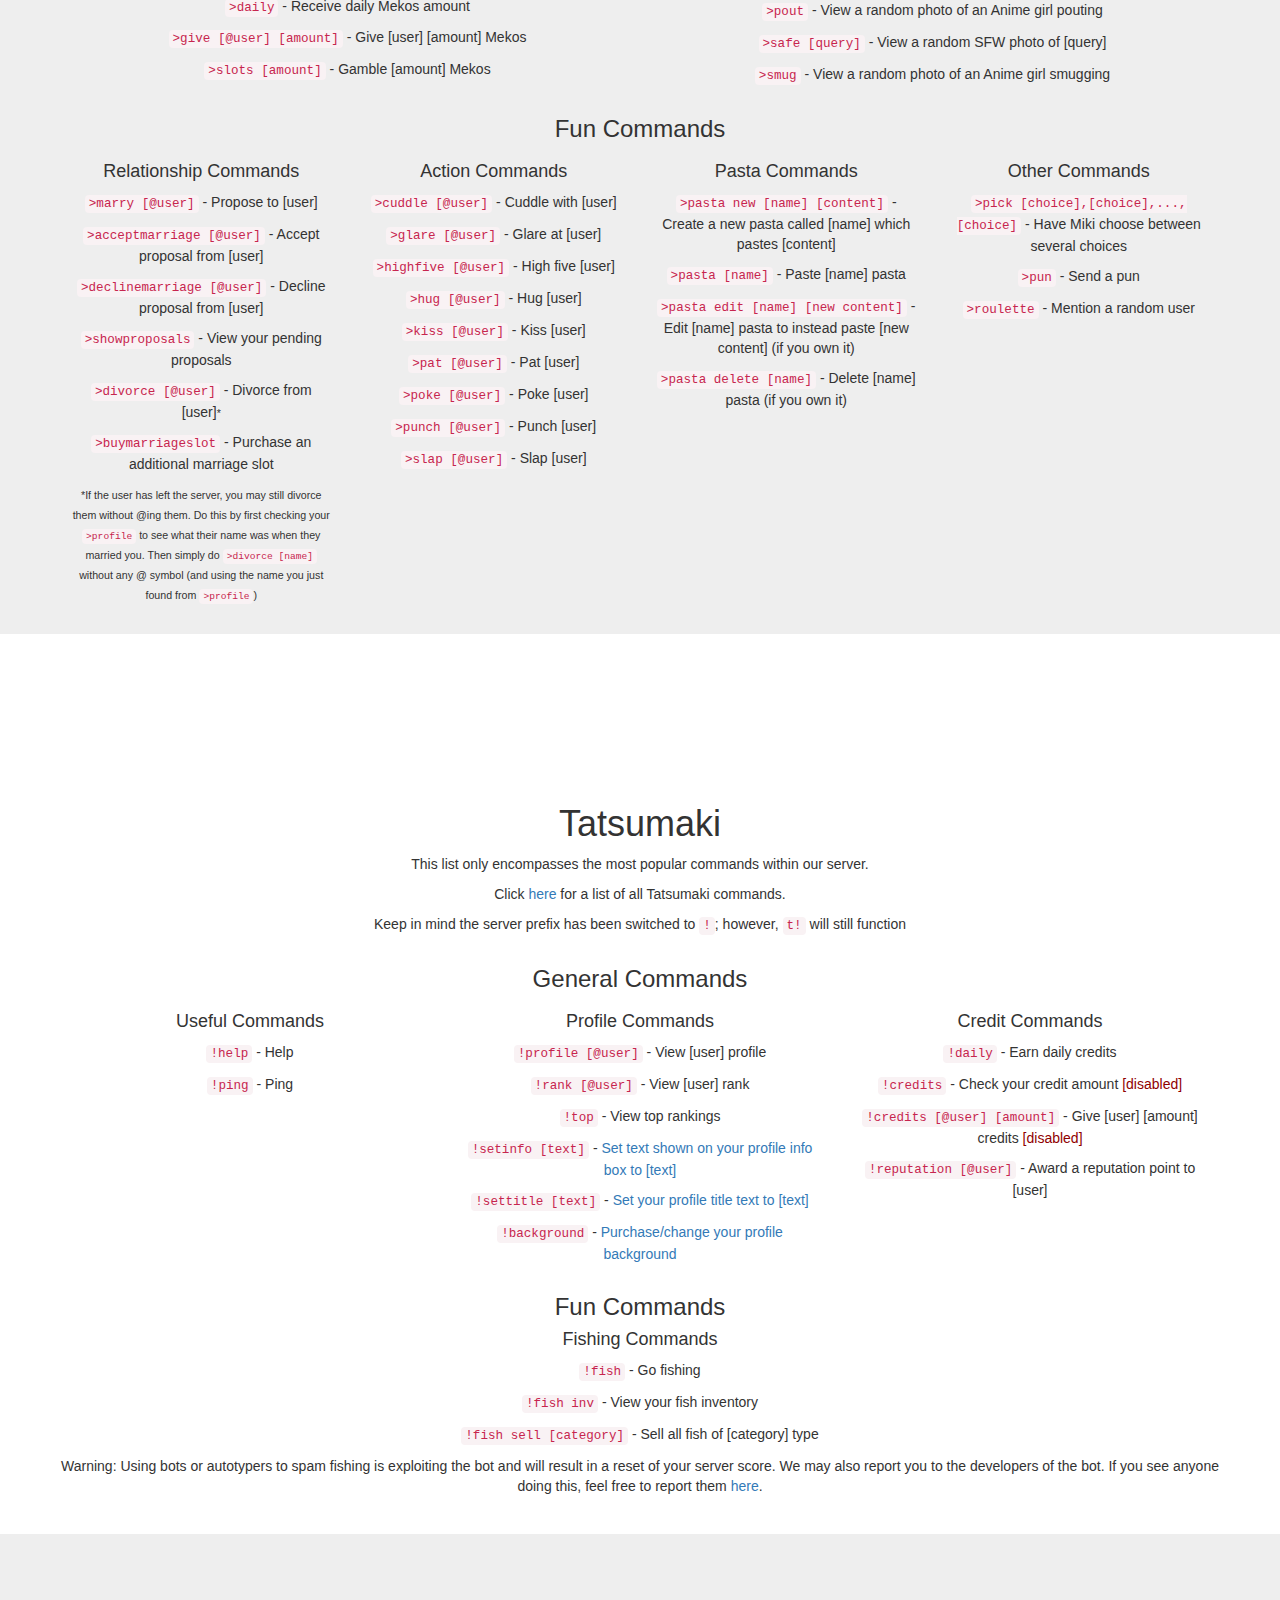
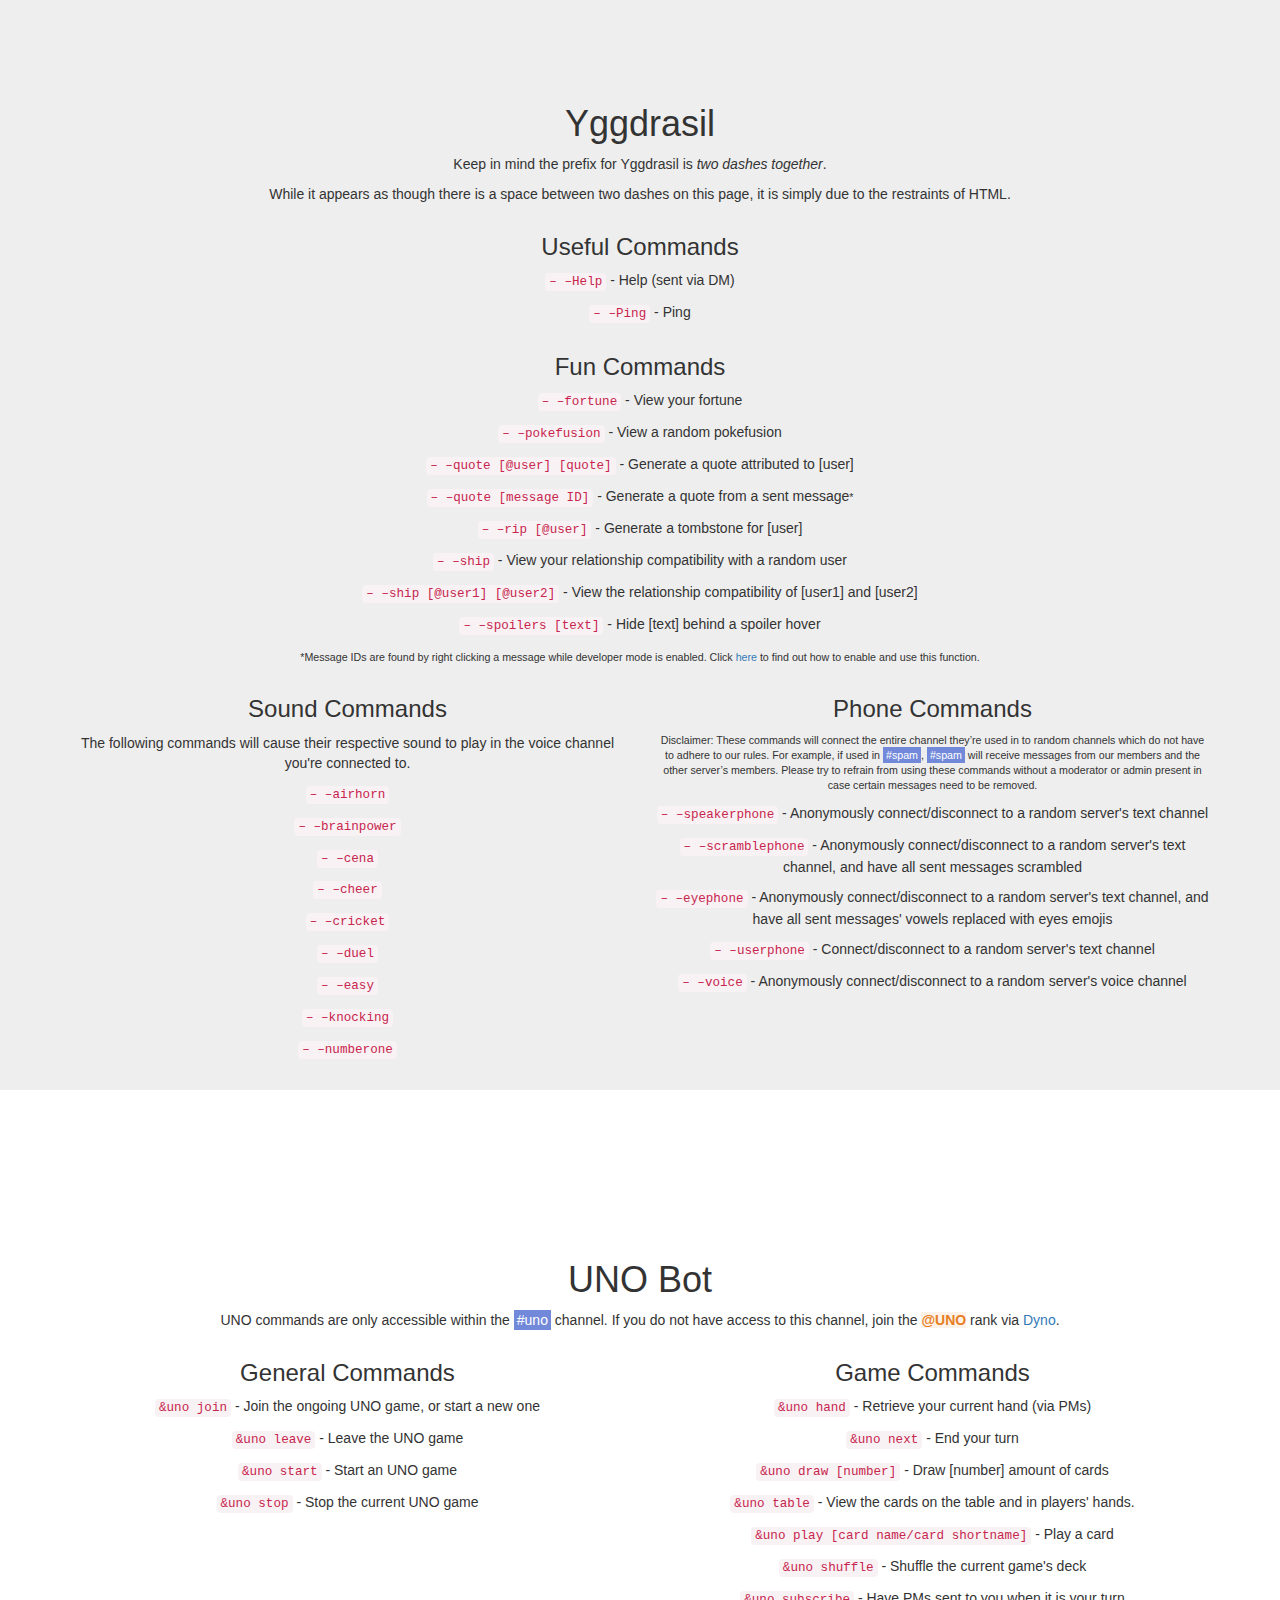
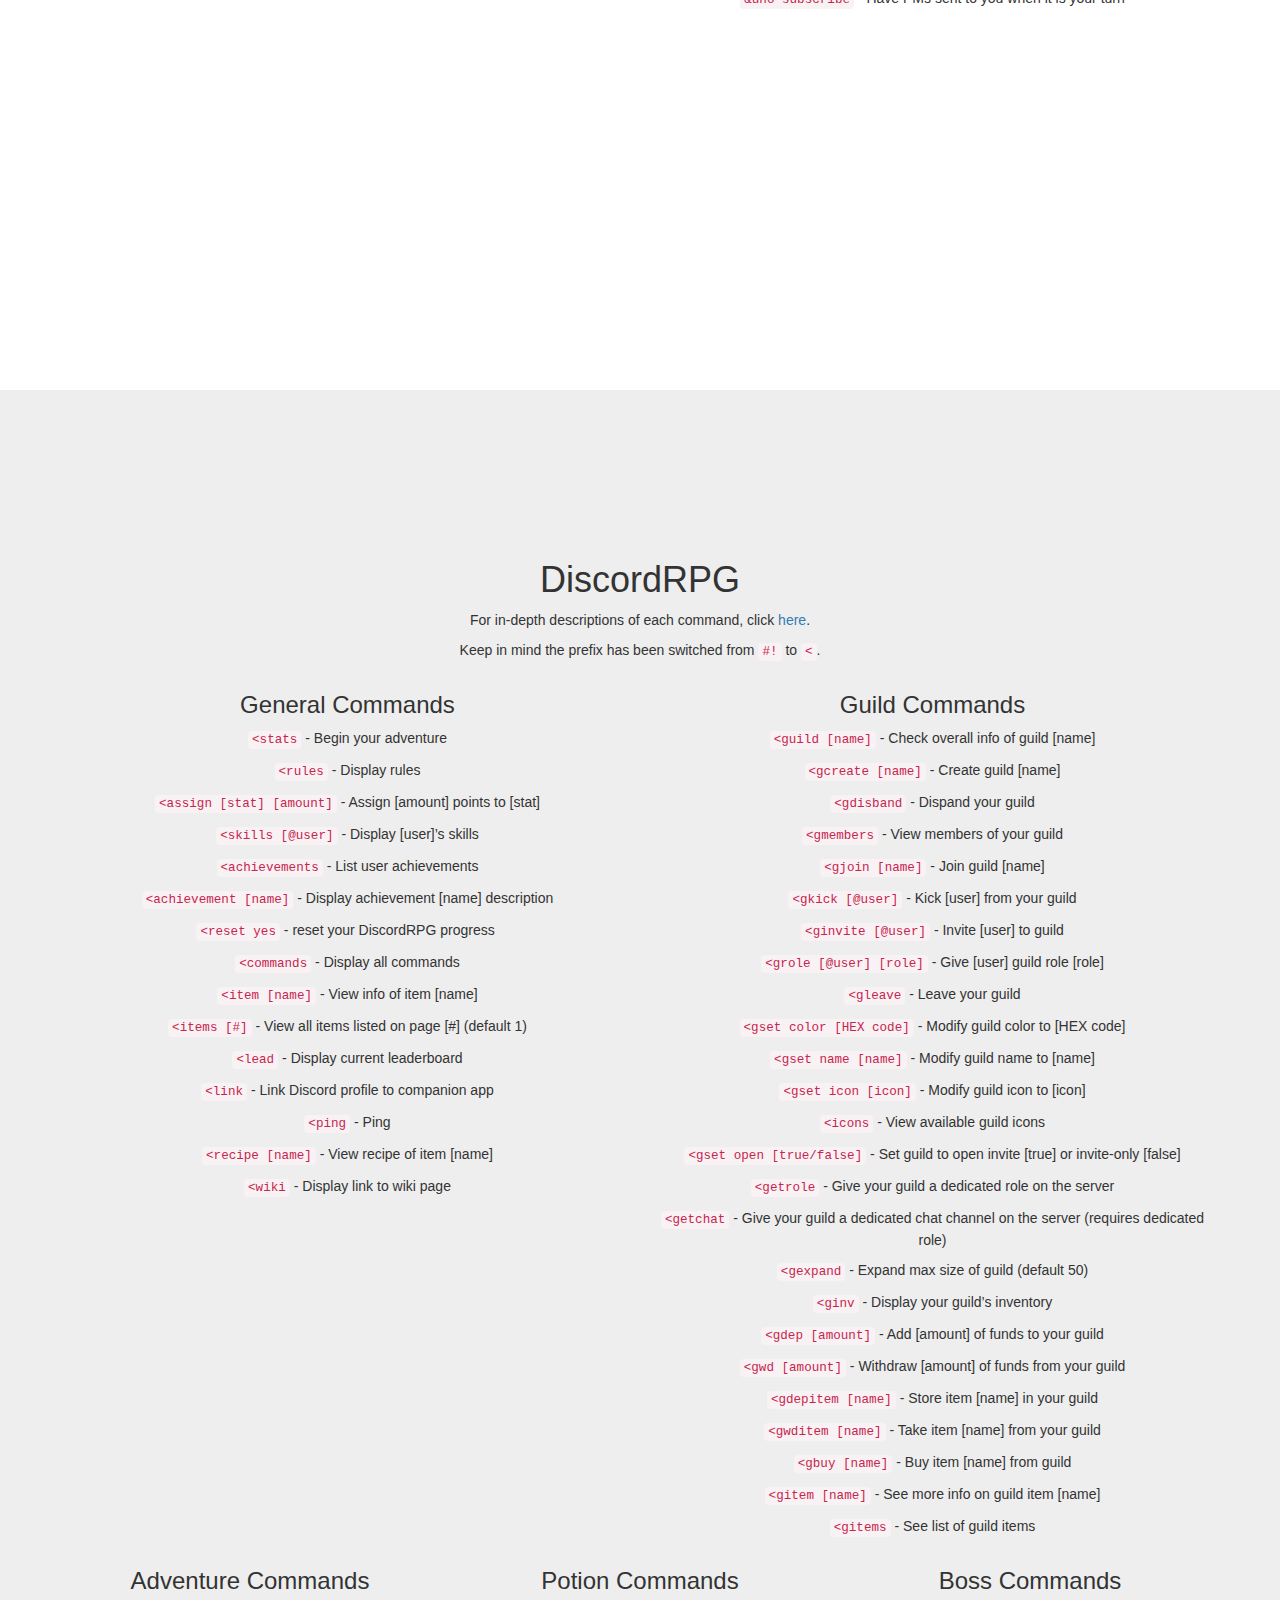
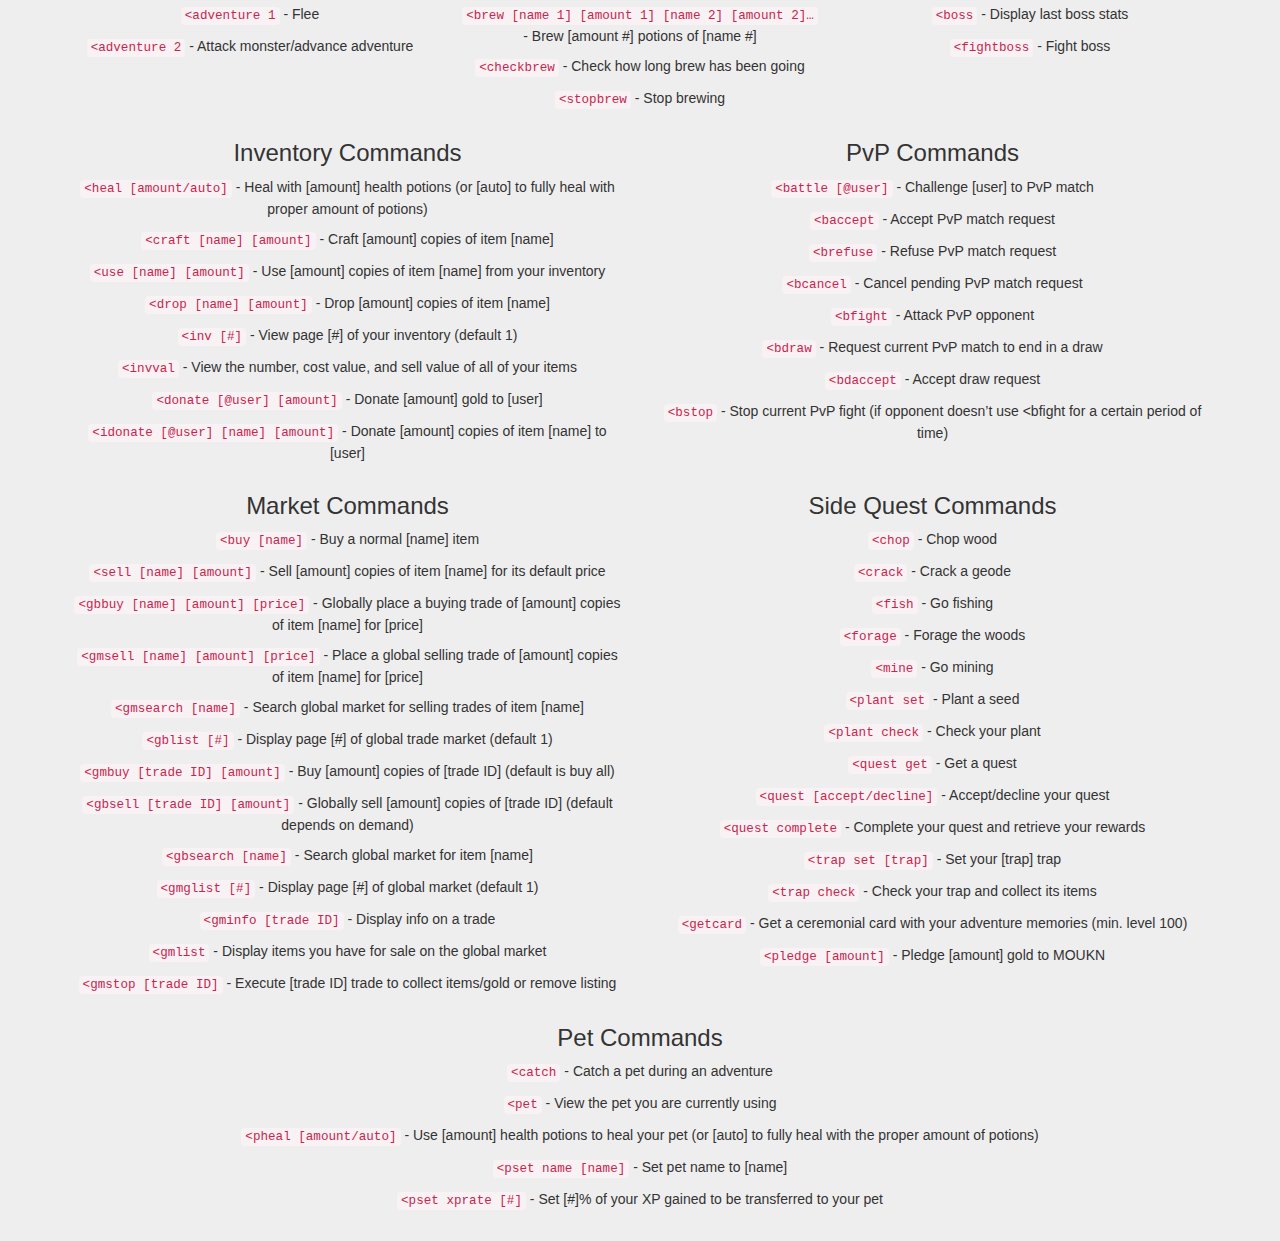
==== commit 39879dc2: "Update index.html" ====
--- a/botcommands/index.html
+++ b/botcommands/index.html
@@ -363,7 +363,7 @@
         <div class="container">
             <div class="row">
                 <h1>UNO Bot</h1>
-                <p>UNO commands are only accessible within the <channel>#uno</channel> channel. If you do not have access to this channel, join the rank via <a href="#dyno">Dyno</a>.</p>
+                <p>UNO commands are only accessible within the <channel>#uno</channel> channel. If you do not have access to this channel, join the <joinablerole>@UNO</joinablerole> rank via <a href="#dyno">Dyno</a>.</p>
             </div>
             <div class="row">
                 <div class="col-lg-6">
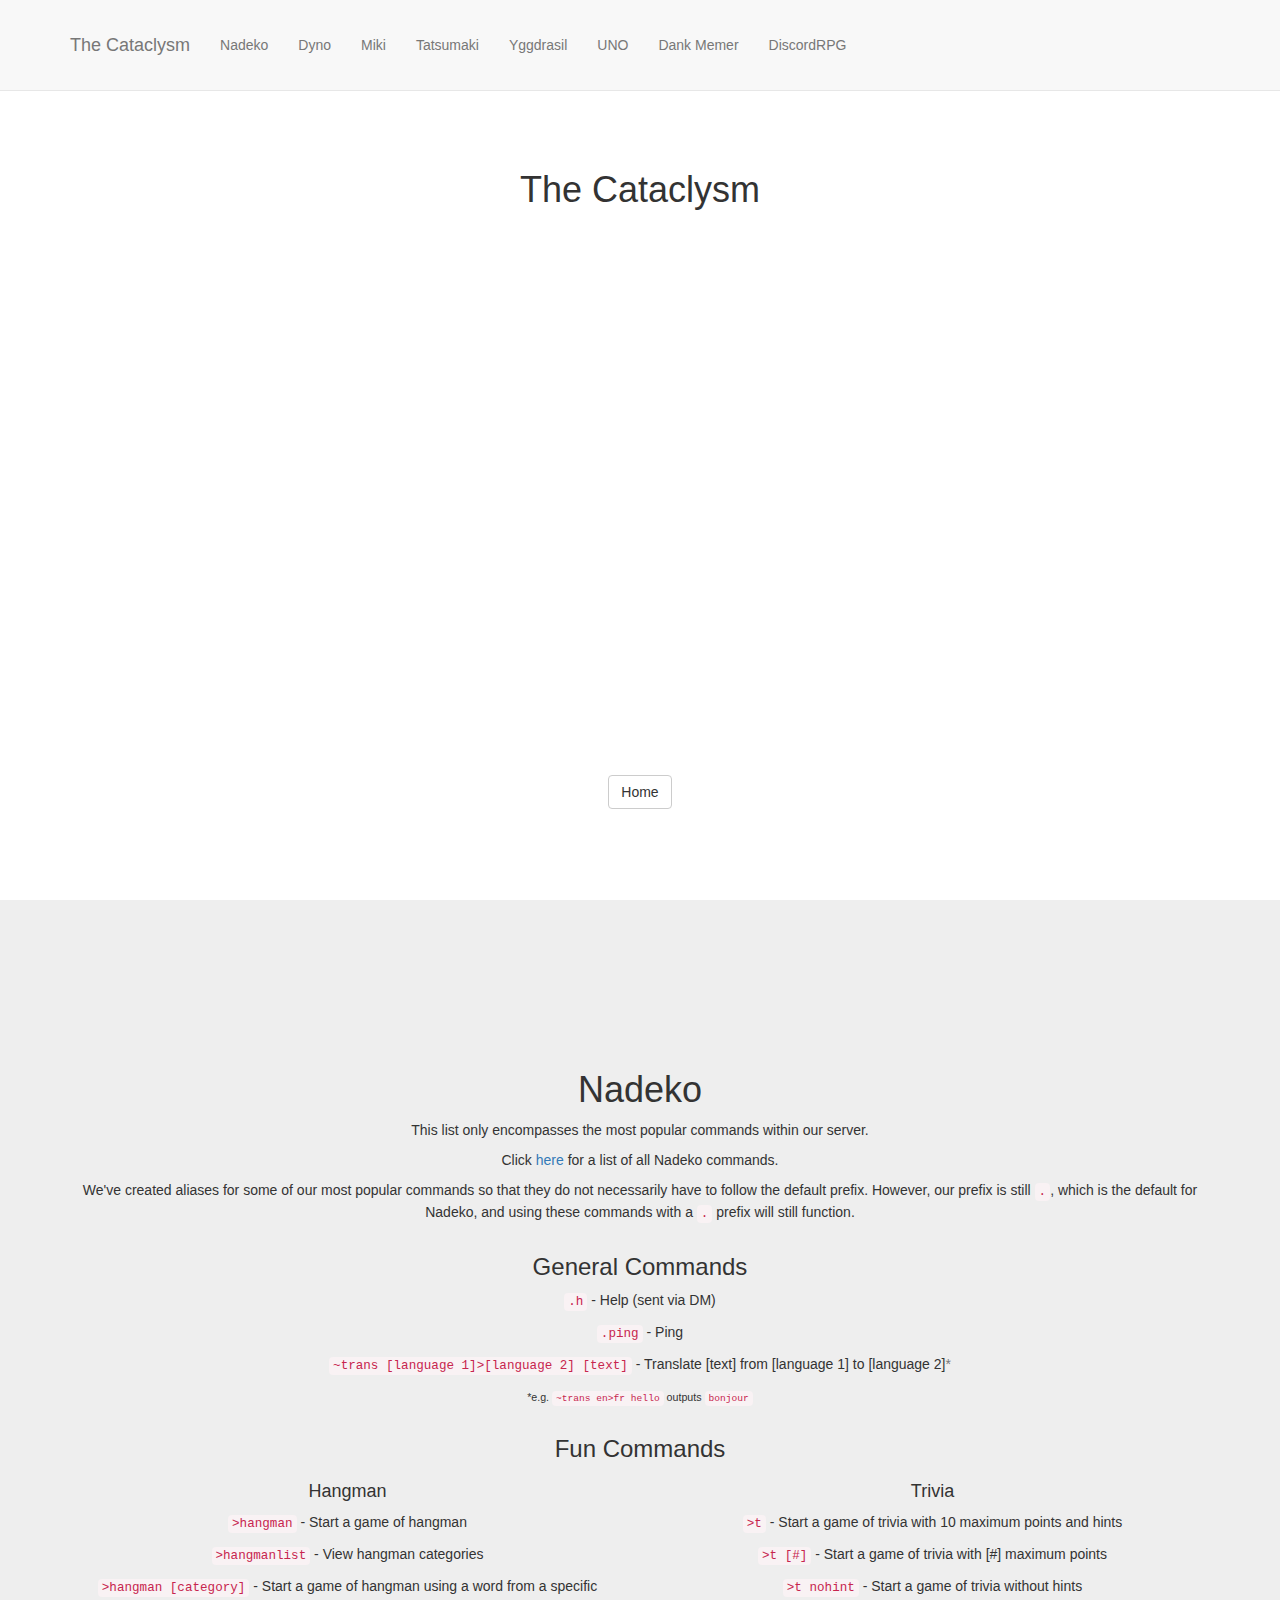
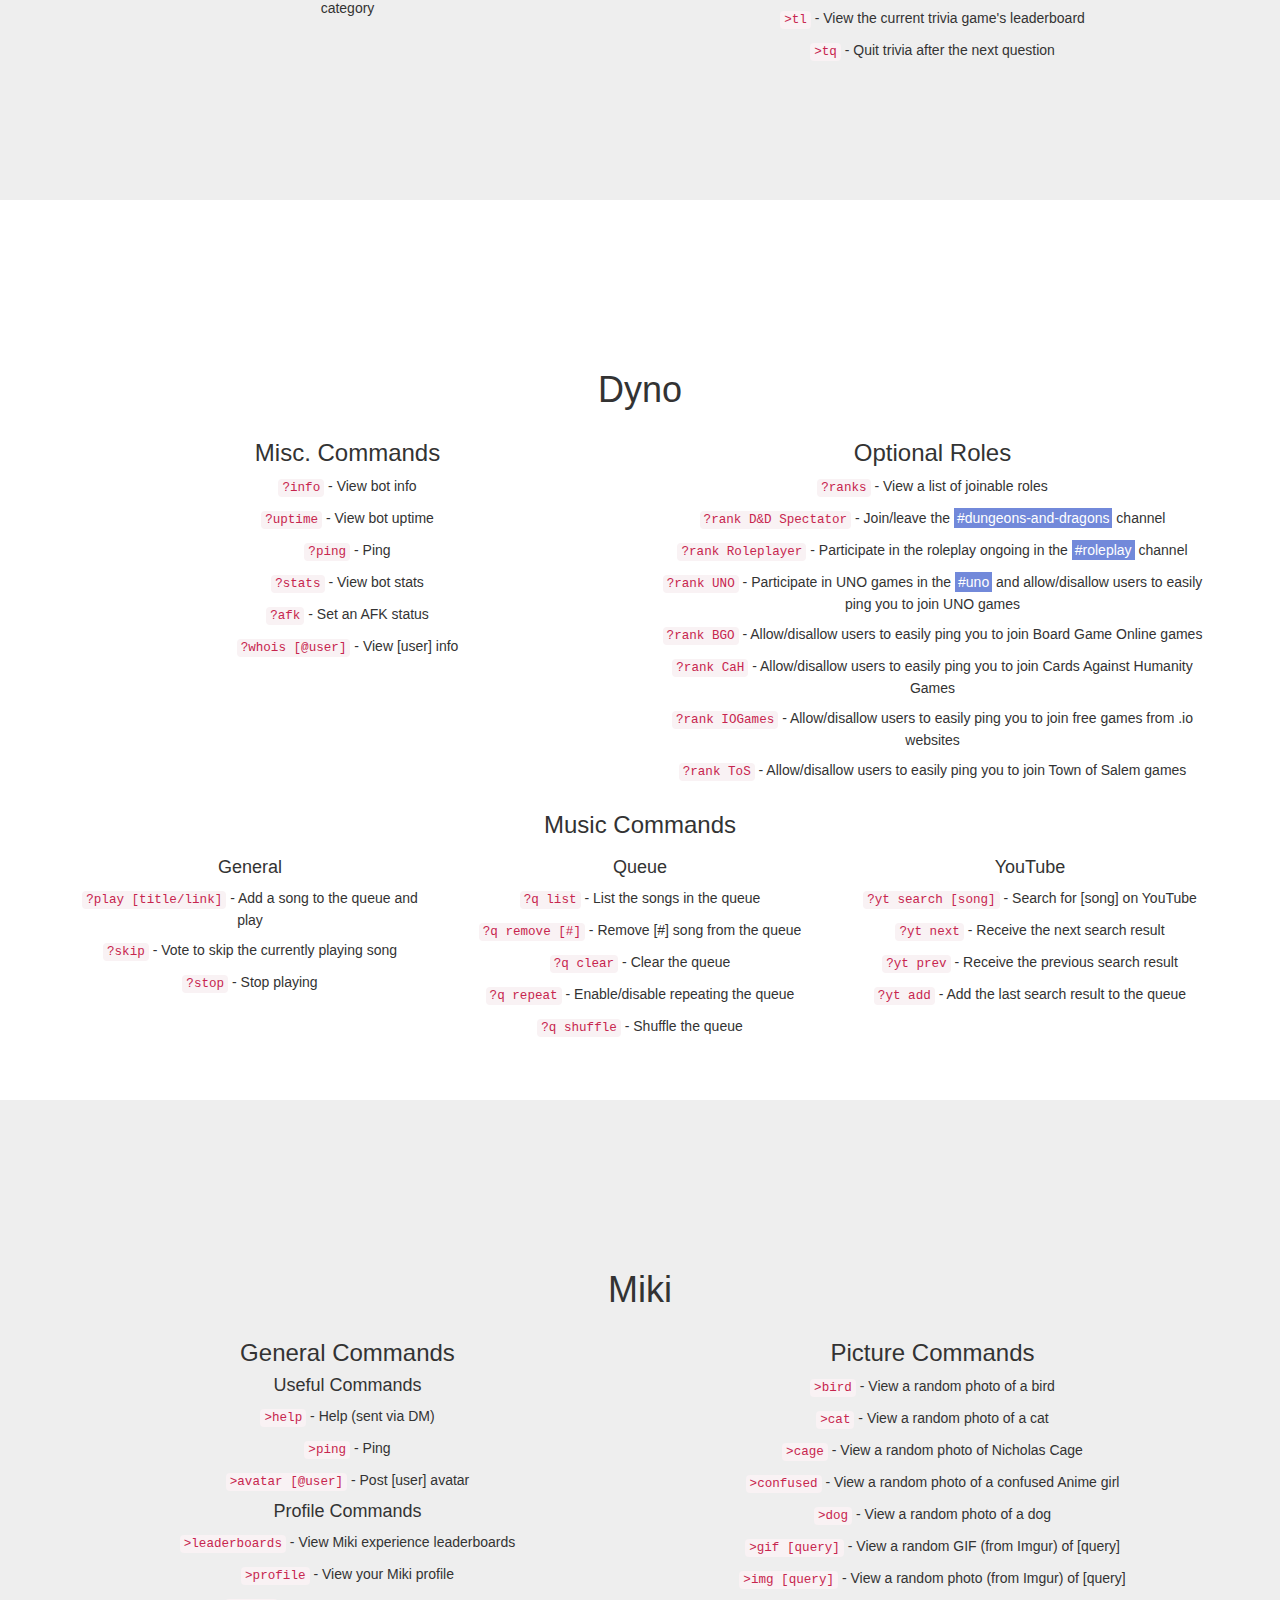
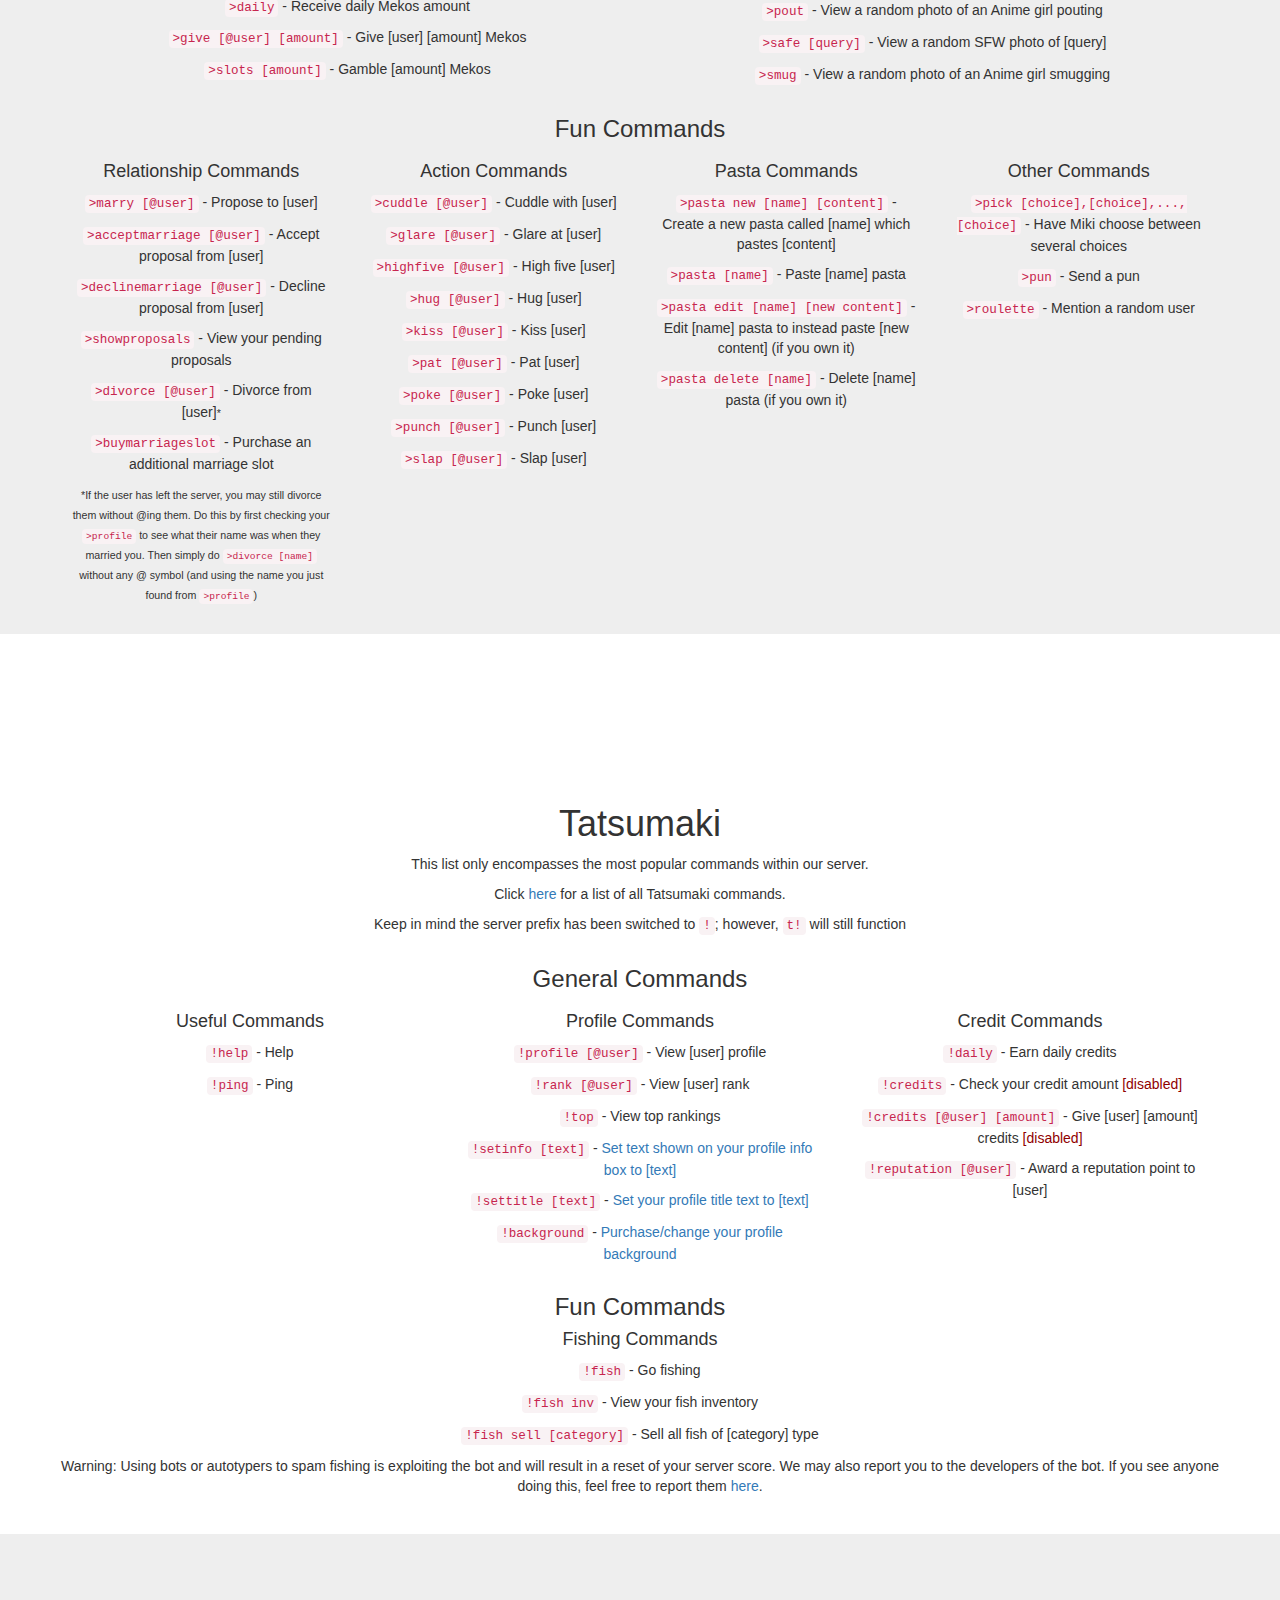
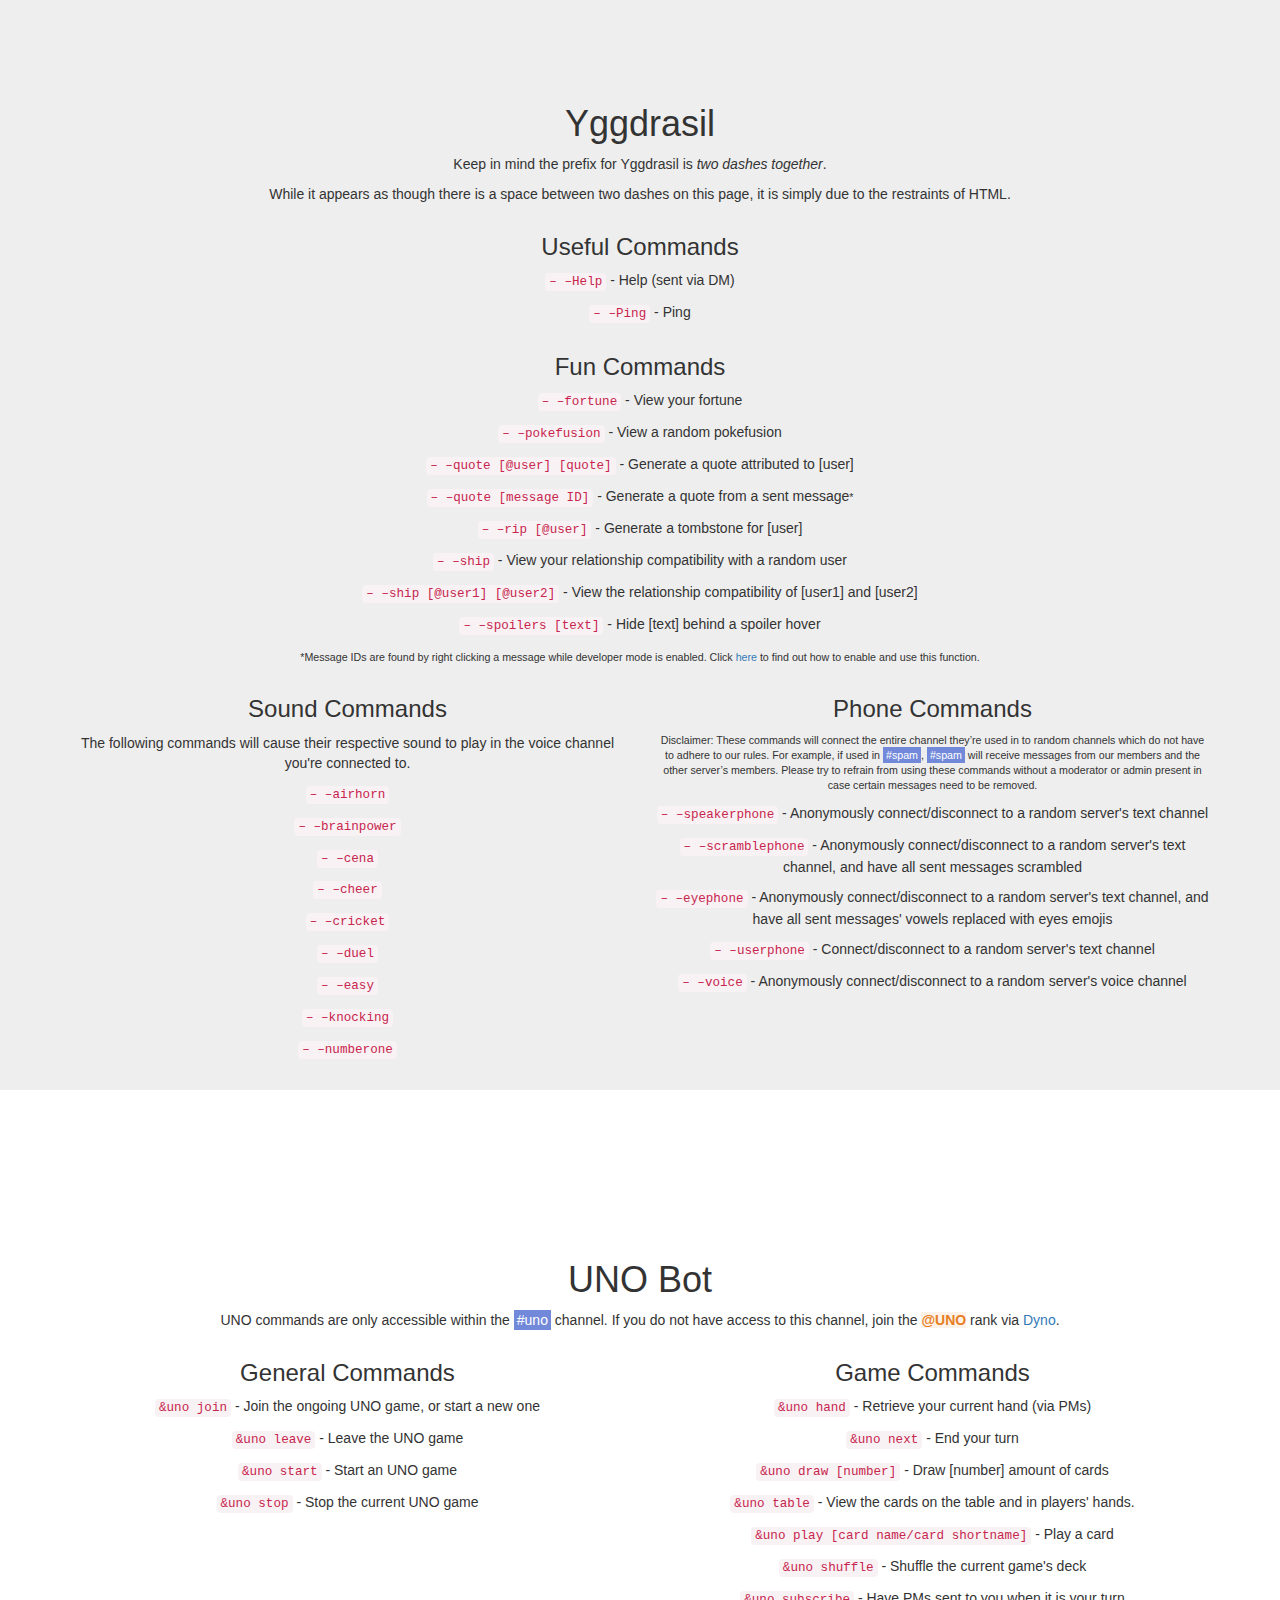
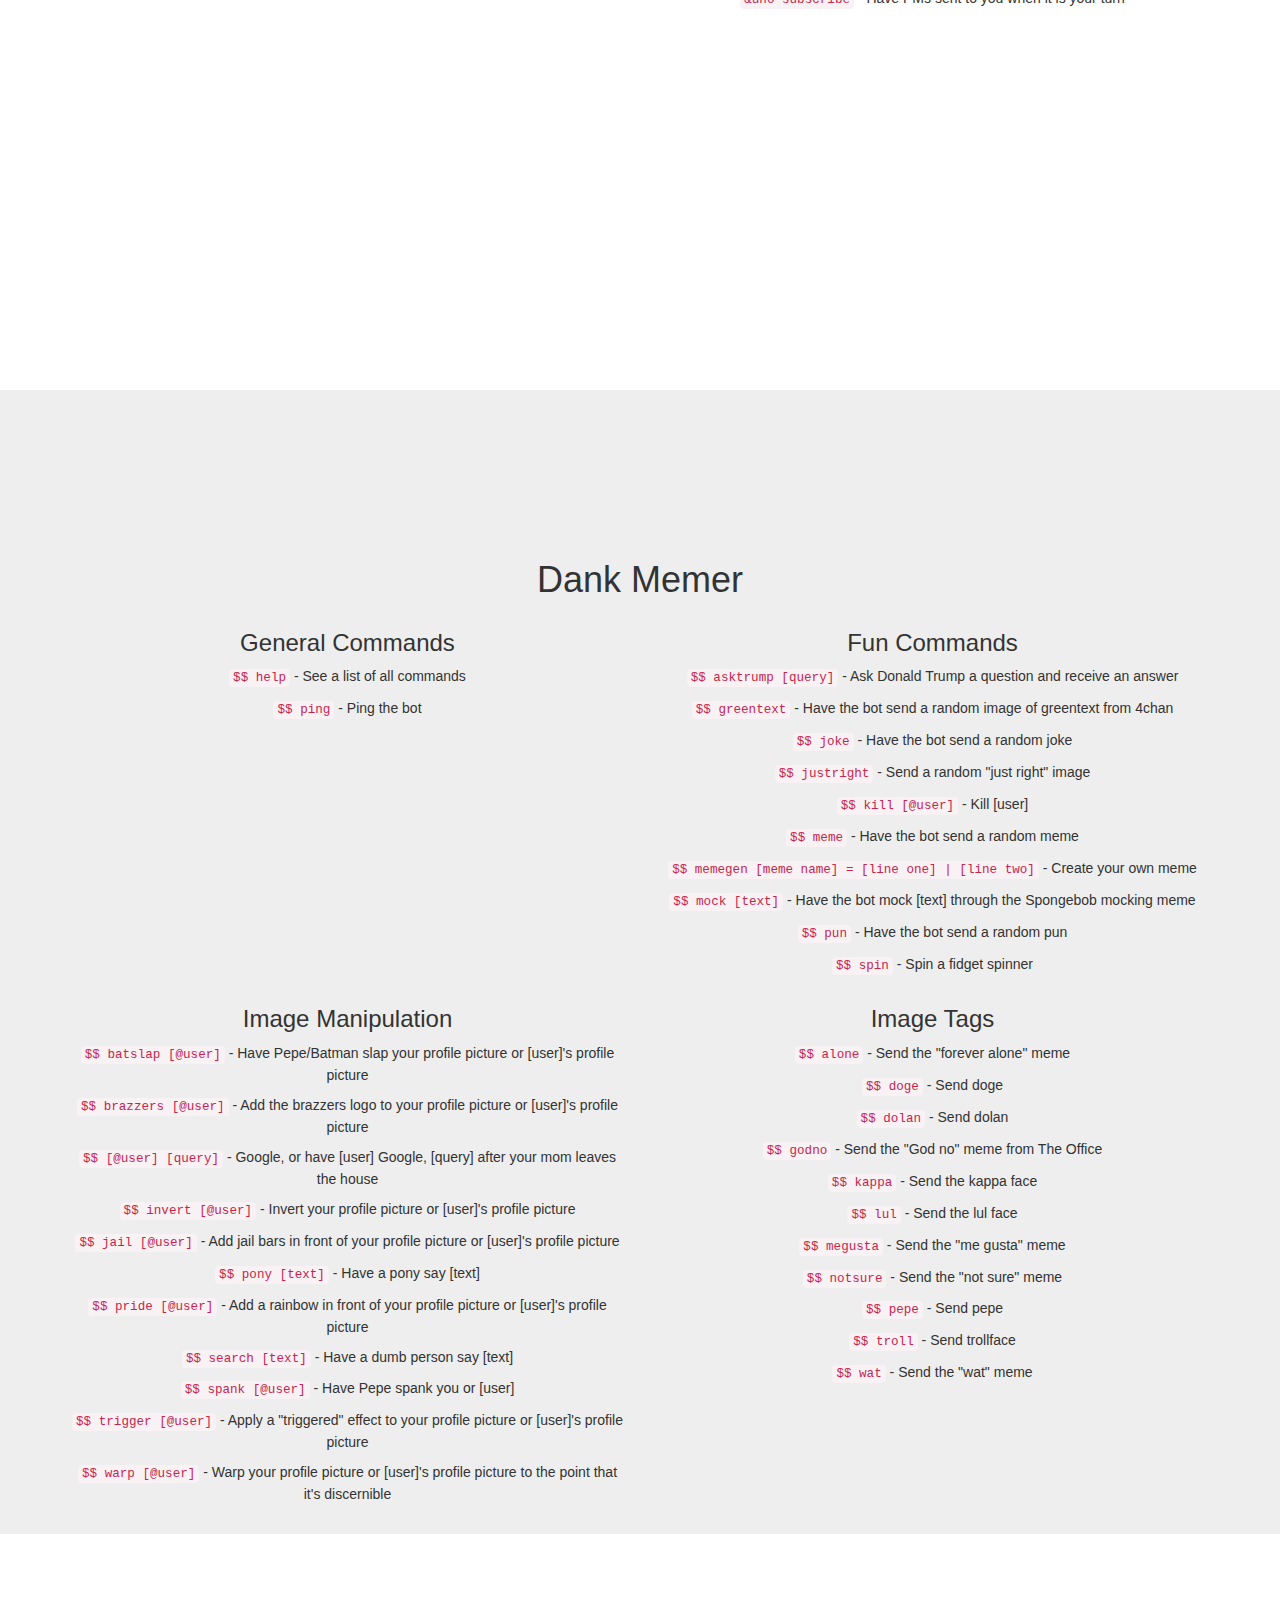
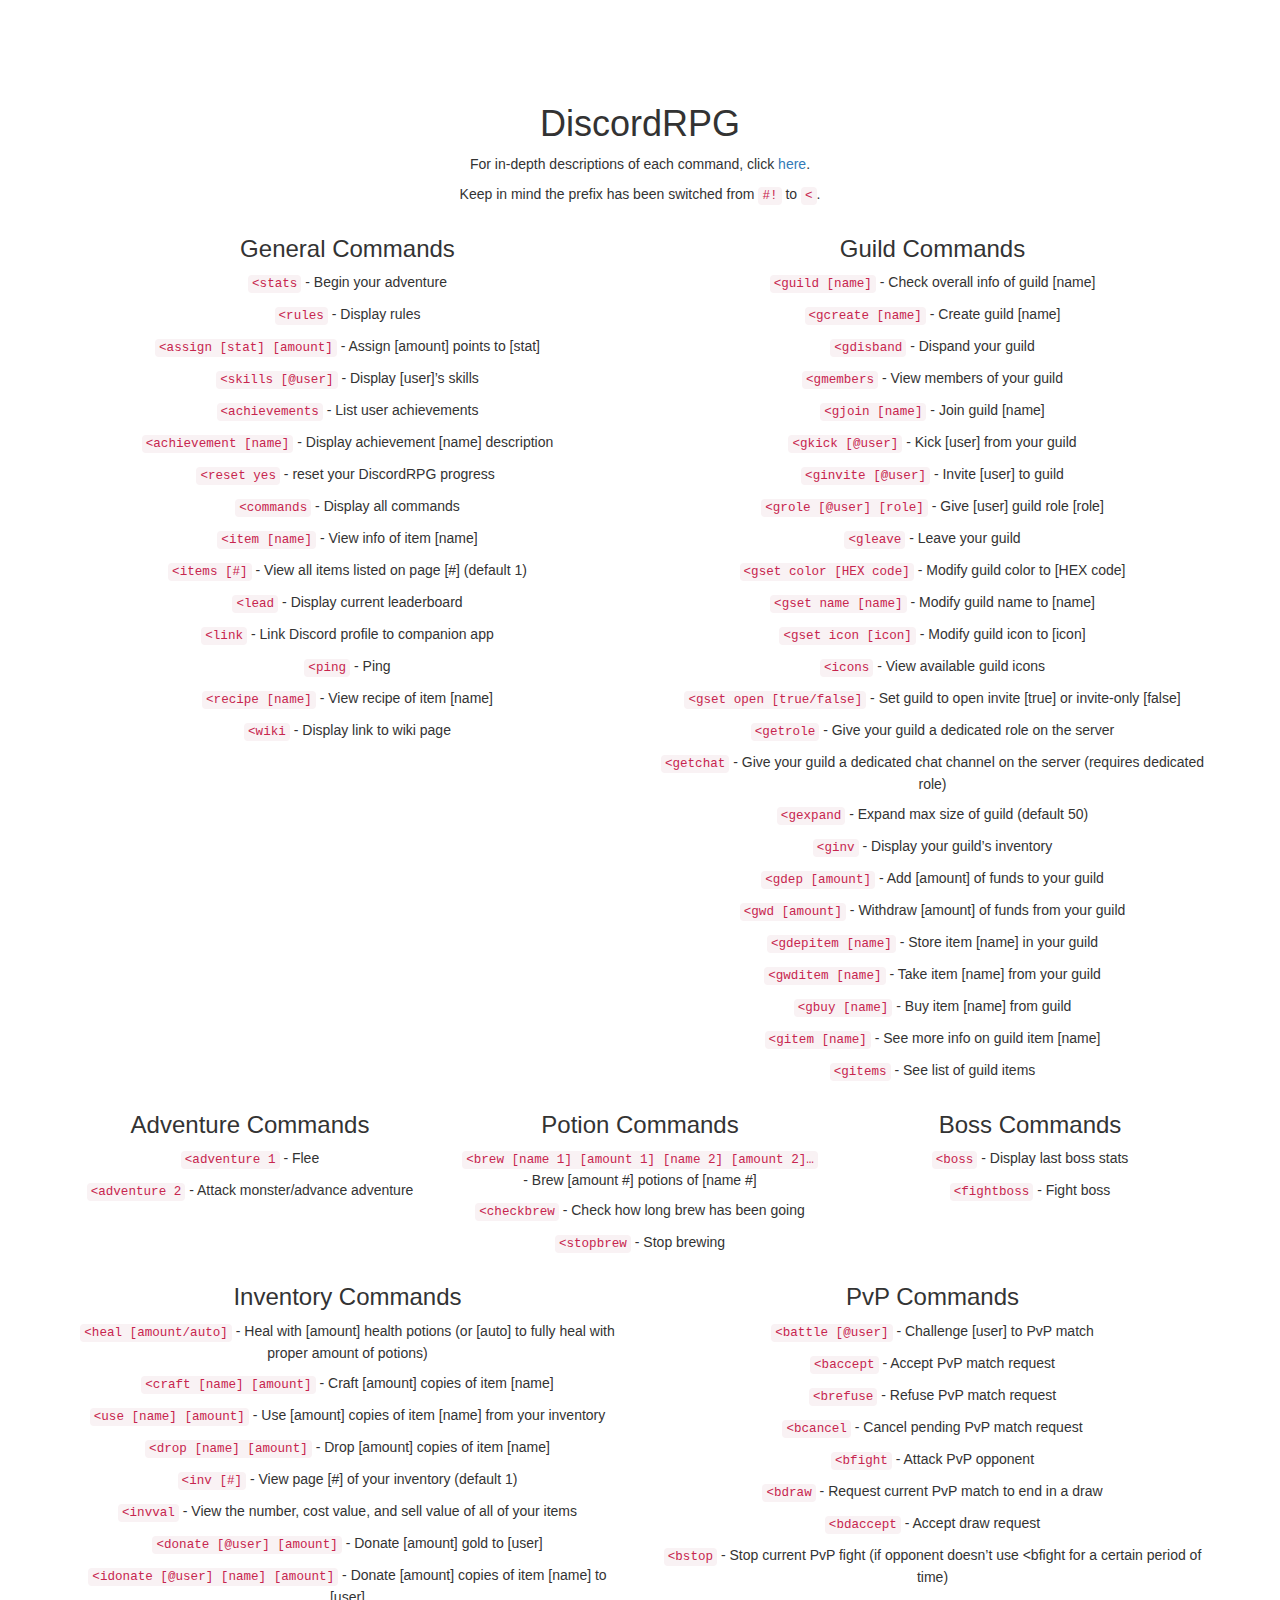
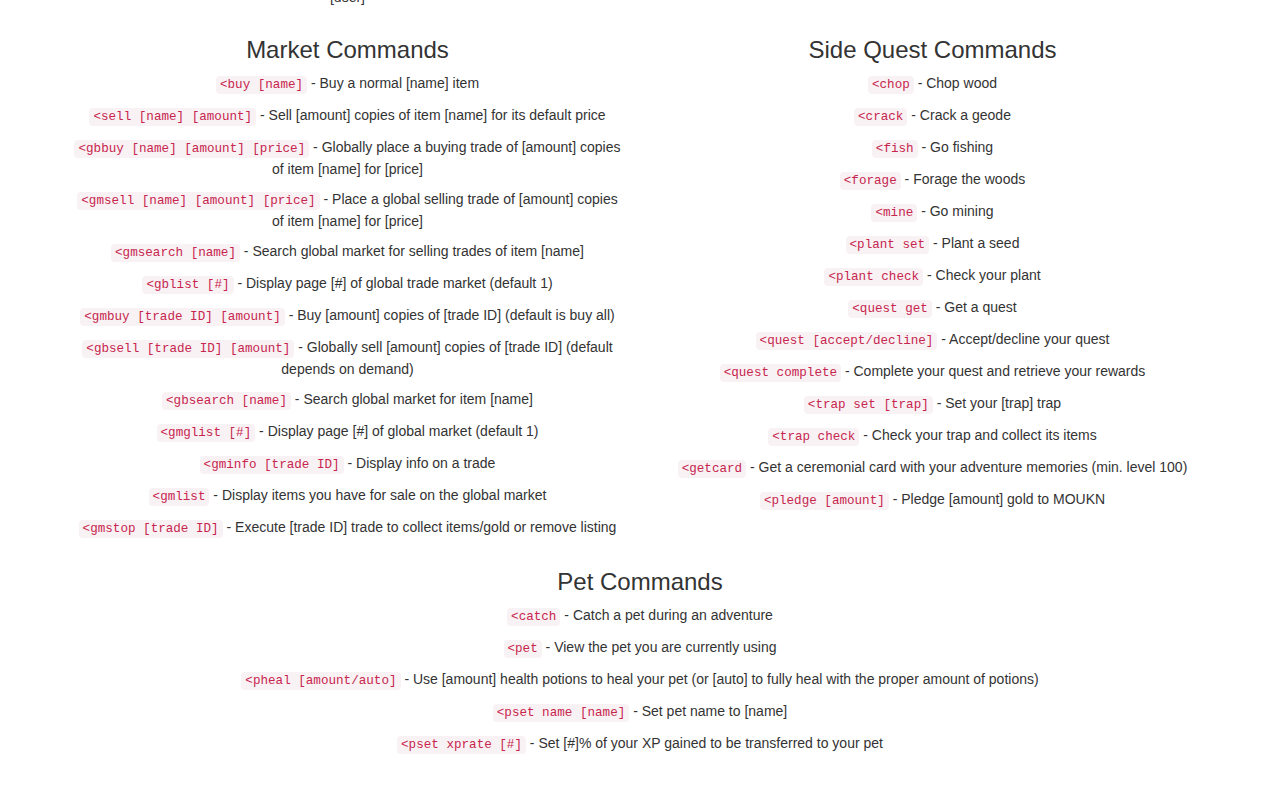
==== commit 8ff646d2: "Update index.html" ====
--- a/botcommands/index.html
+++ b/botcommands/index.html
@@ -68,6 +68,9 @@
                     </li>
                     <li>
                         <a class="page-scroll" href="#uno">UNO</a>
+                    </li>
+                    <li>
+                        <a class="page-scroll" href="#memes">Dank Memer</a>
                     </li>
                     <li>
                         <a class="page-scroll" href="#discordrpg">DiscordRPG</a>
@@ -386,8 +389,62 @@
             </div>
         </div>
     </section>
+    <section id="memes" class="main-section2">
+        <div class="container">
+            <div class="row">
+                <h1>Dank Memer</h1>
+                <div class="col-lg-6">
+                    <h3>General Commands</h3>
+                    <p><code>&#36;&#36; help</code> - See a list of all commands</p>
+                    <p><code>&#36;&#36; ping</code> - Ping the bot</p>
+                </div>
+                <div class="col-lg-6">
+                    <h3>Fun Commands</h3>
+                    <p><code>&#36;&#36; asktrump [query]</code> - Ask Donald Trump a question and receive an answer</p>
+                    <p><code>&#36;&#36; greentext</code> - Have the bot send a random image of greentext from 4chan</p>
+                    <p><code>&#36;&#36; joke</code> - Have the bot send a random joke</p>
+                    <p><code>&#36;&#36; justright</code> - Send a random "just right" image</p>
+                    <p><code>&#36;&#36; kill [@user]</code> - Kill [user]</p>
+                    <p><code>&#36;&#36; meme</code> - Have the bot send a random meme</p>
+                    <p><code>&#36;&#36; memegen [meme name] = [line one] | [line two]</code> - Create your own meme</p>
+                    <p><code>&#36;&#36; mock [text]</code> - Have the bot mock [text] through the Spongebob mocking meme</p>
+                    <p><code>&#36;&#36; pun</code> - Have the bot send a random pun</p>
+                    <p><code>&#36;&#36; spin</code> - Spin a fidget spinner</p>
+                </div>
+                <div class="col-lg-6">
+                    <h3>Image Manipulation</h3>
+                    <p><code>&#36;&#36; batslap [@user]</code> - Have Pepe/Batman slap your profile picture or [user]'s profile picture</p>
+                    <p><code>&#36;&#36; brazzers [@user]</code> - Add the brazzers logo to your profile picture or [user]'s profile picture</p>
+                    <p><code>&#36;&#36; [@user] [query]</code> - Google, or have [user] Google, [query] after your mom leaves the house</p>
+                    <p><code>&#36;&#36; invert [@user]</code> - Invert your profile picture or [user]'s profile picture</p>
+                    <p><code>&#36;&#36; jail [@user]</code> - Add jail bars in front of your profile picture or [user]'s profile picture</p>
+                    <p><code>&#36;&#36; pony [text]</code> - Have a pony say [text]</p>
+                    <p><code>&#36;&#36; pride [@user]</code> - Add a rainbow in front of your profile picture or [user]'s profile picture</p>
+                    <p><code>&#36;&#36; search [text]</code> - Have a dumb person say [text]</p>
+                    <p><code>&#36;&#36; spank [@user]</code> - Have Pepe spank you or [user]</p>
+                    <p><code>&#36;&#36; trigger [@user]</code> - Apply a "triggered" effect to your profile picture or [user]'s profile picture</p>
+                    <p><code>&#36;&#36; warp [@user]</code> - Warp your profile picture or [user]'s profile picture to the point that it's discernible</p>
+                </div>
+                <div class="col-lg-6">
+                    <h3>Image Tags</h3>
+                    <p><code>&#36;&#36; alone</code> - Send the "forever alone" meme</p>
+                    <p><code>&#36;&#36; doge</code> - Send doge</p>
+                    <p><code>&#36;&#36; dolan</code> - Send dolan</p>
+                    <p><code>&#36;&#36; godno</code> - Send the "God no" meme from The Office</p>
+                    <p><code>&#36;&#36; kappa</code> - Send the kappa face</p>
+                    <p><code>&#36;&#36; lul</code> - Send the lul face</p>
+                    <p><code>&#36;&#36; megusta</code> - Send the "me gusta" meme</p>
+                    <p><code>&#36;&#36; notsure</code> - Send the "not sure" meme</p>
+                    <p><code>&#36;&#36; pepe</code> - Send pepe</p>
+                    <p><code>&#36;&#36; troll</code> - Send trollface</p>
+                    <p><code>&#36;&#36; wat</code> - Send the "wat" meme</p>
+                    
+                </div>
+            </div>
+        </div>
+    </section>
     
-        <section id="discordrpg" class="main-section2">
+        <section id="discordrpg" class="alt-section2">
         <div class="container">
             <div class="row">
                 <h1>DiscordRPG</h1>
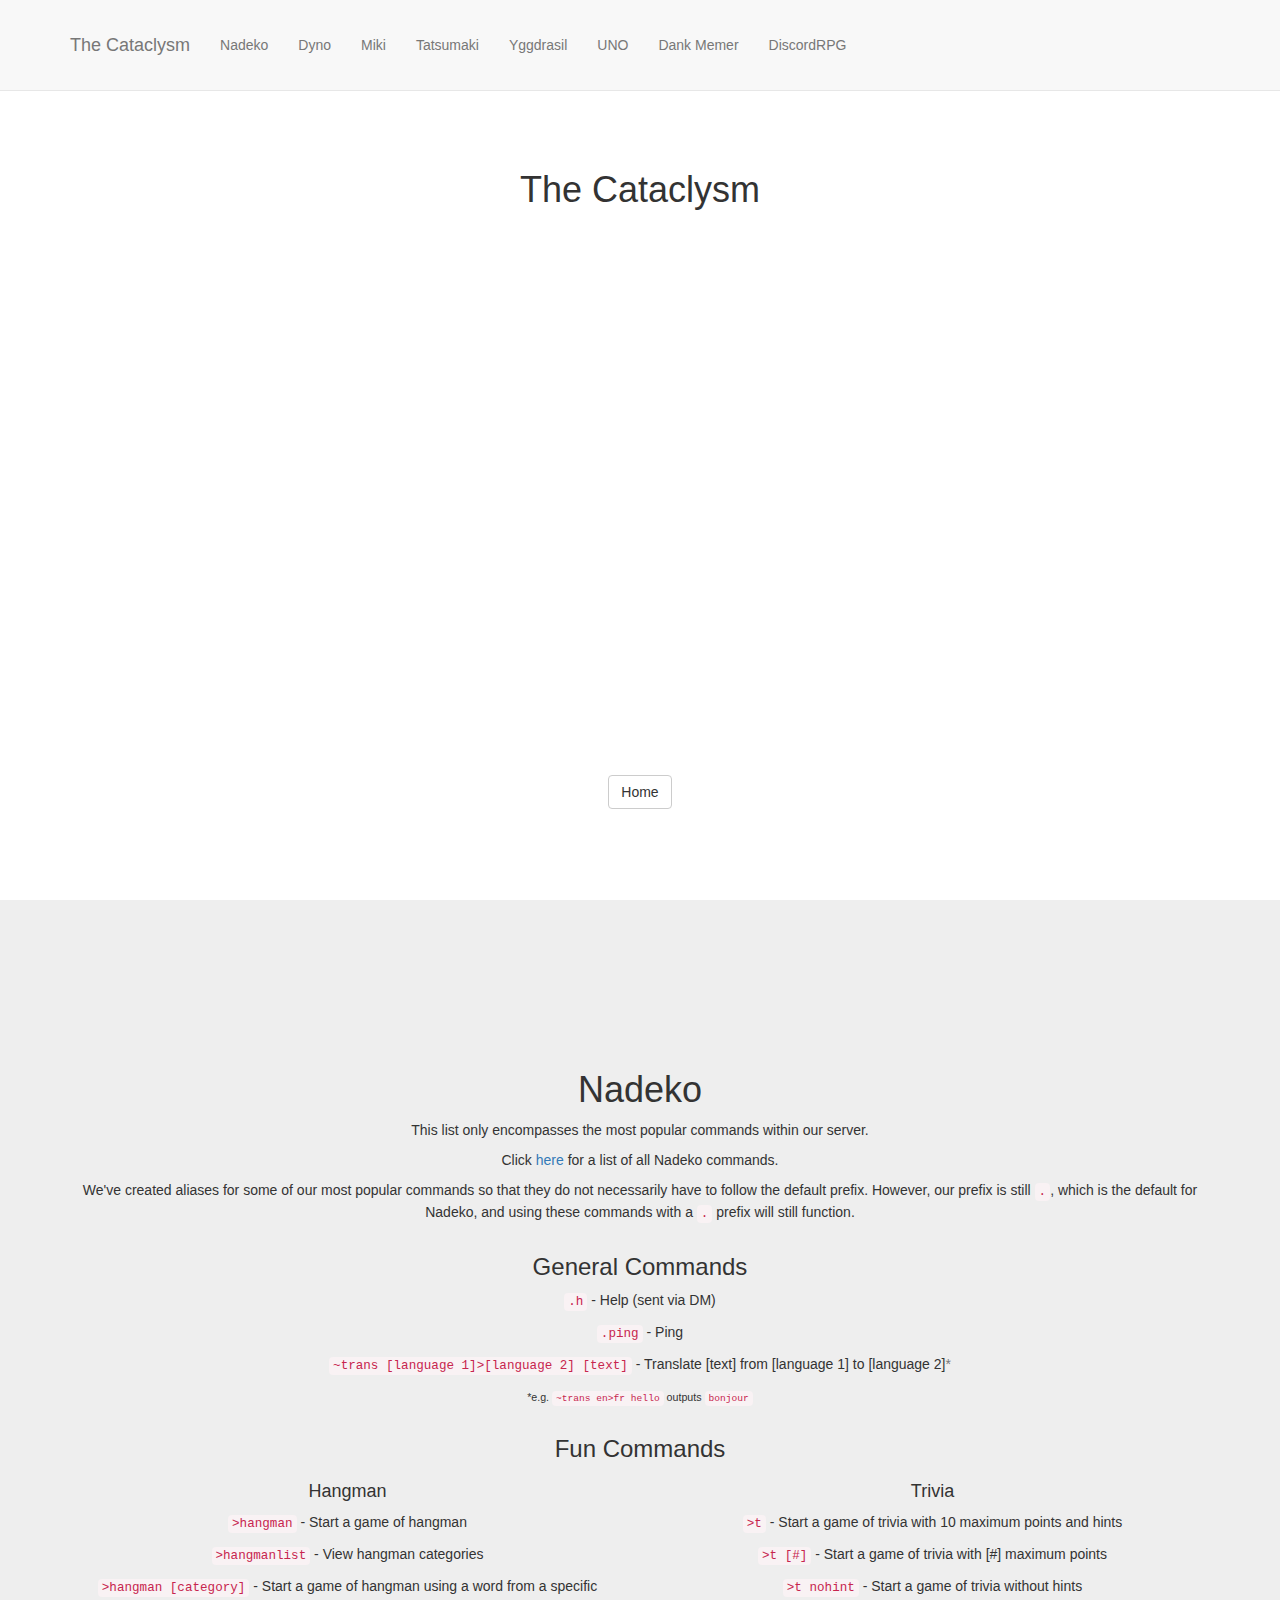
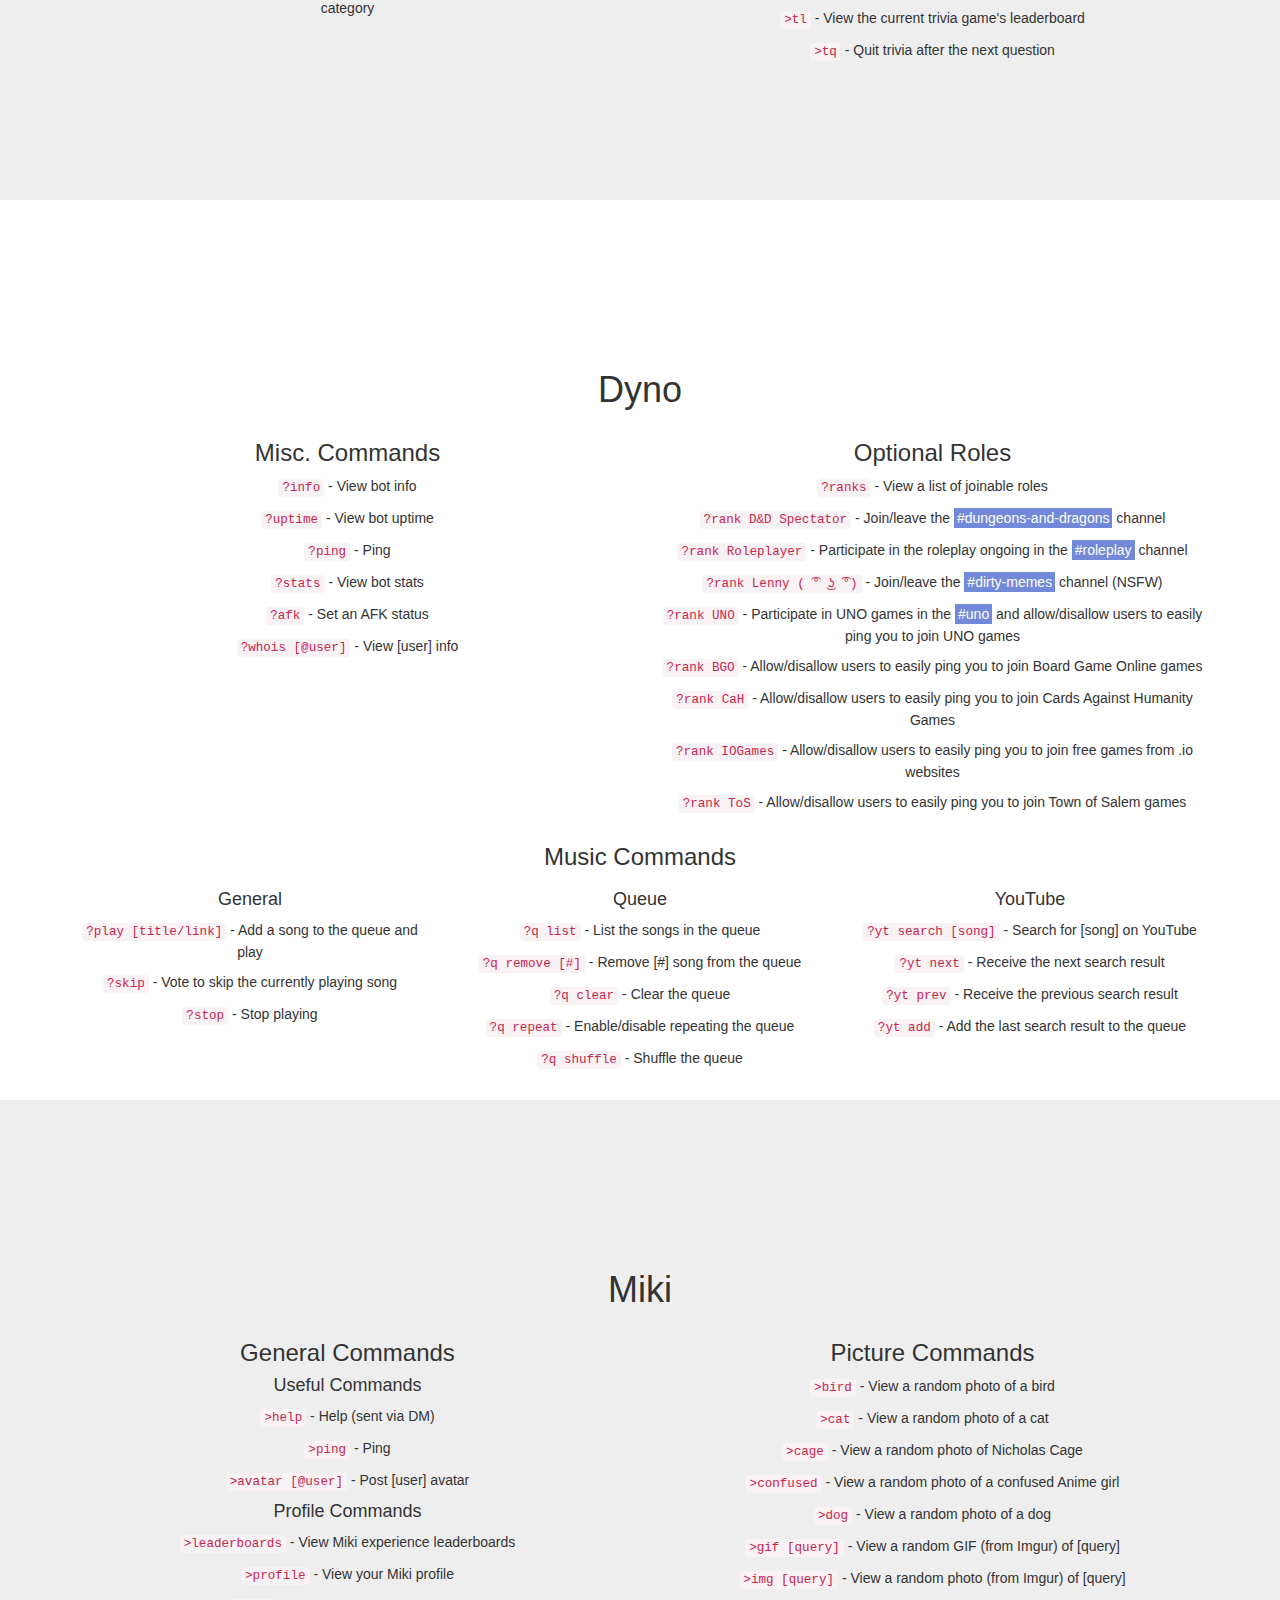
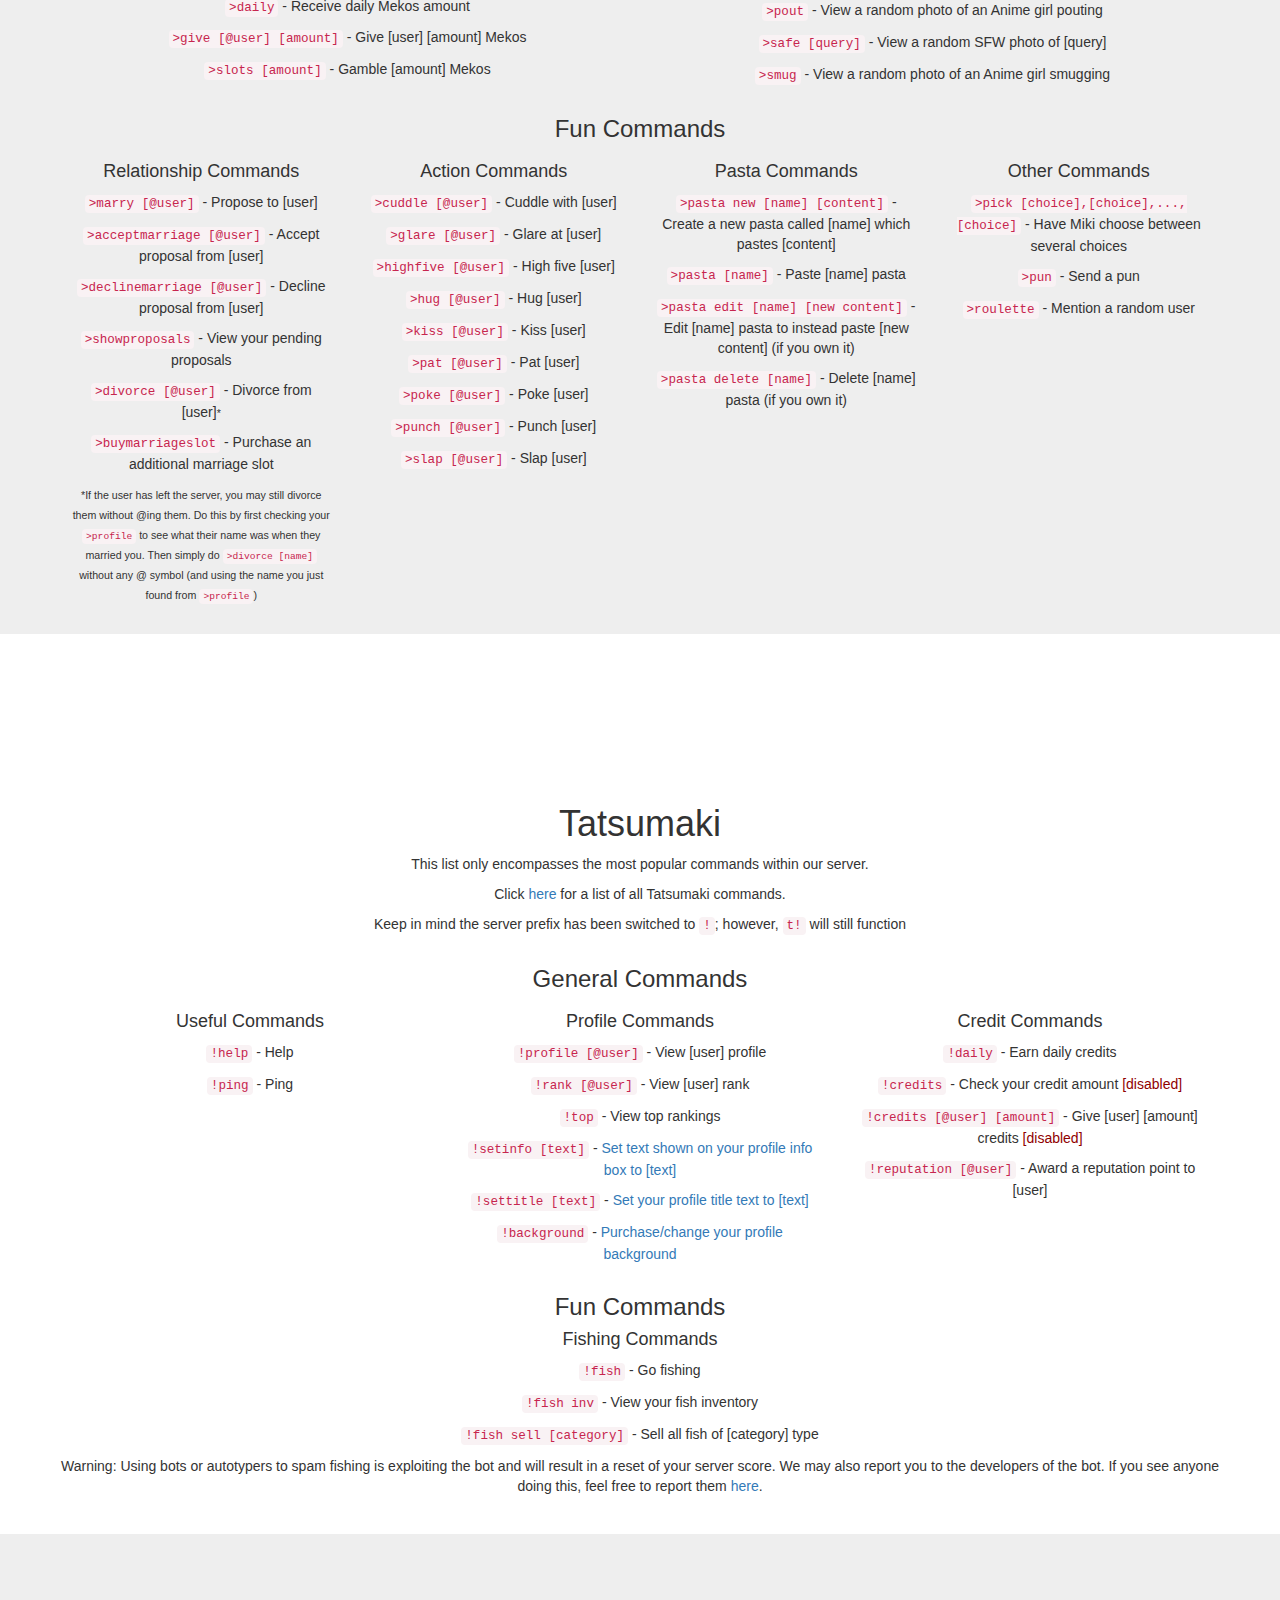
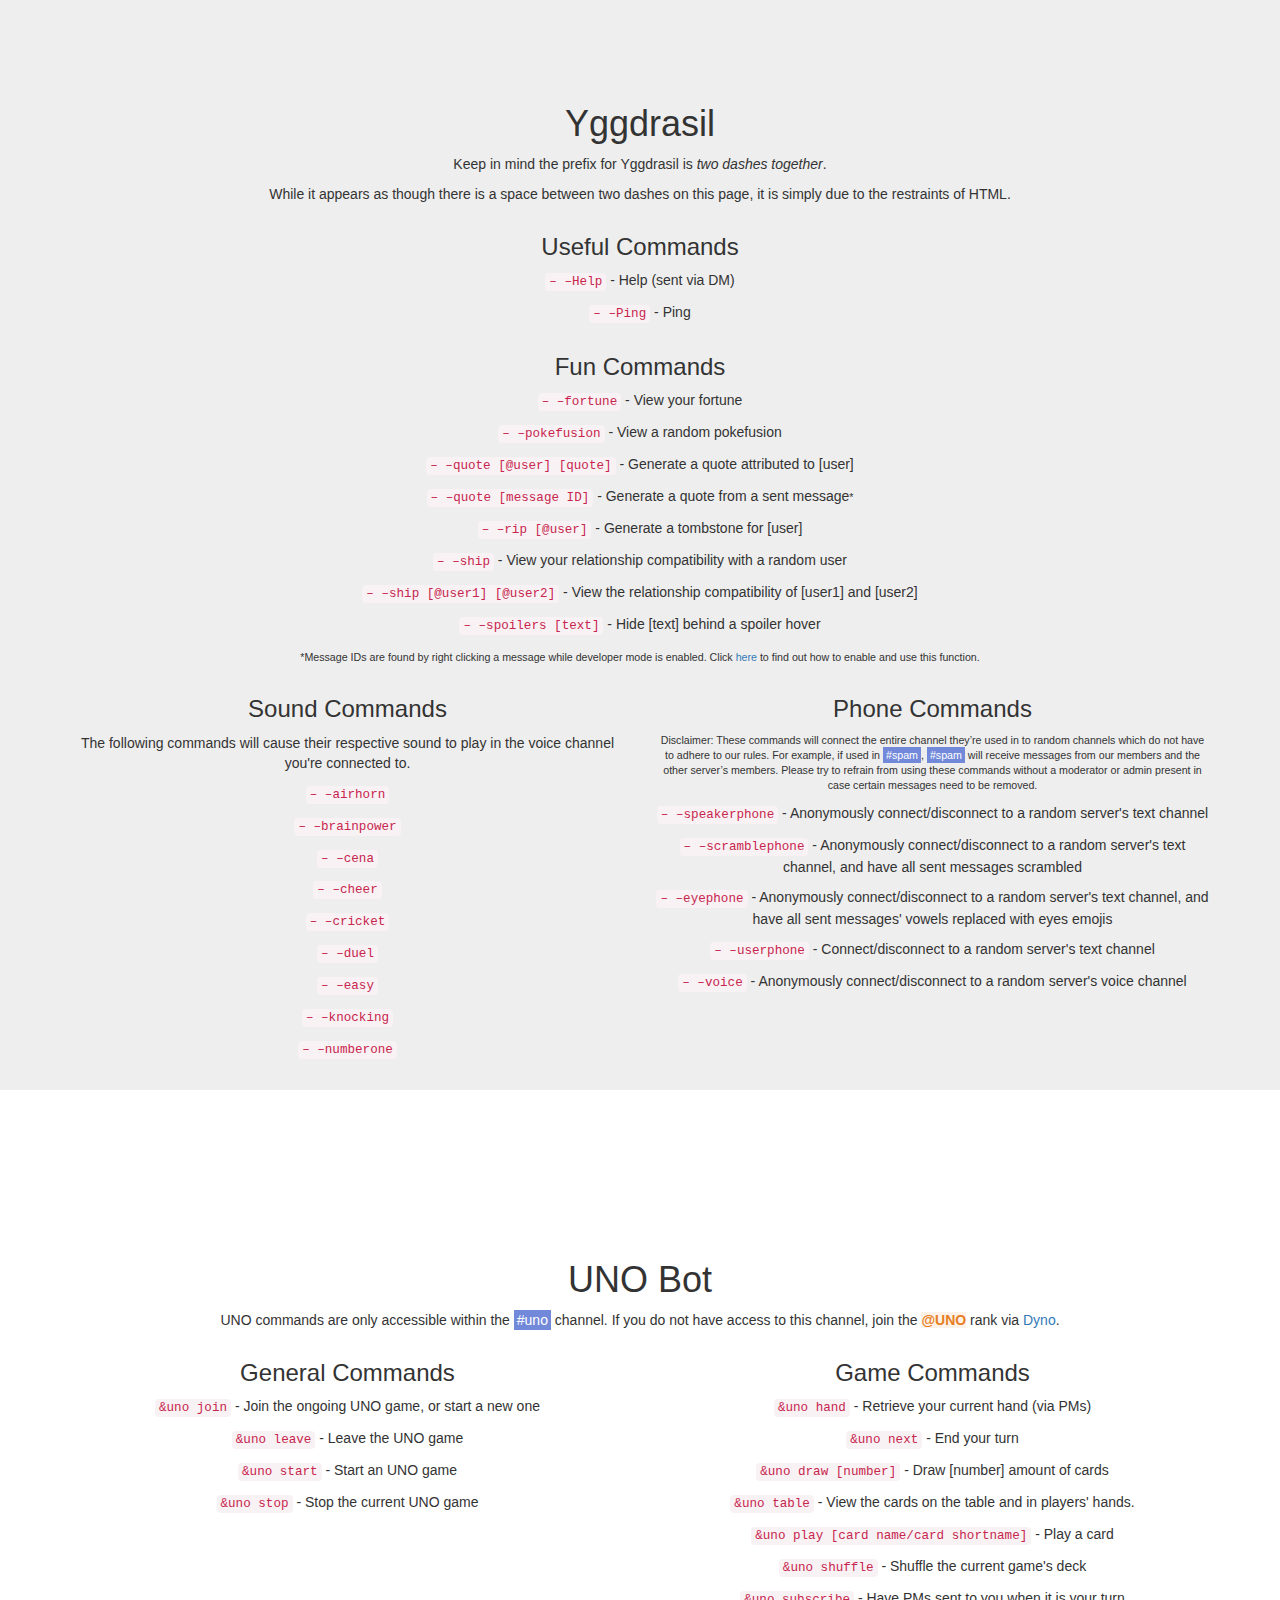
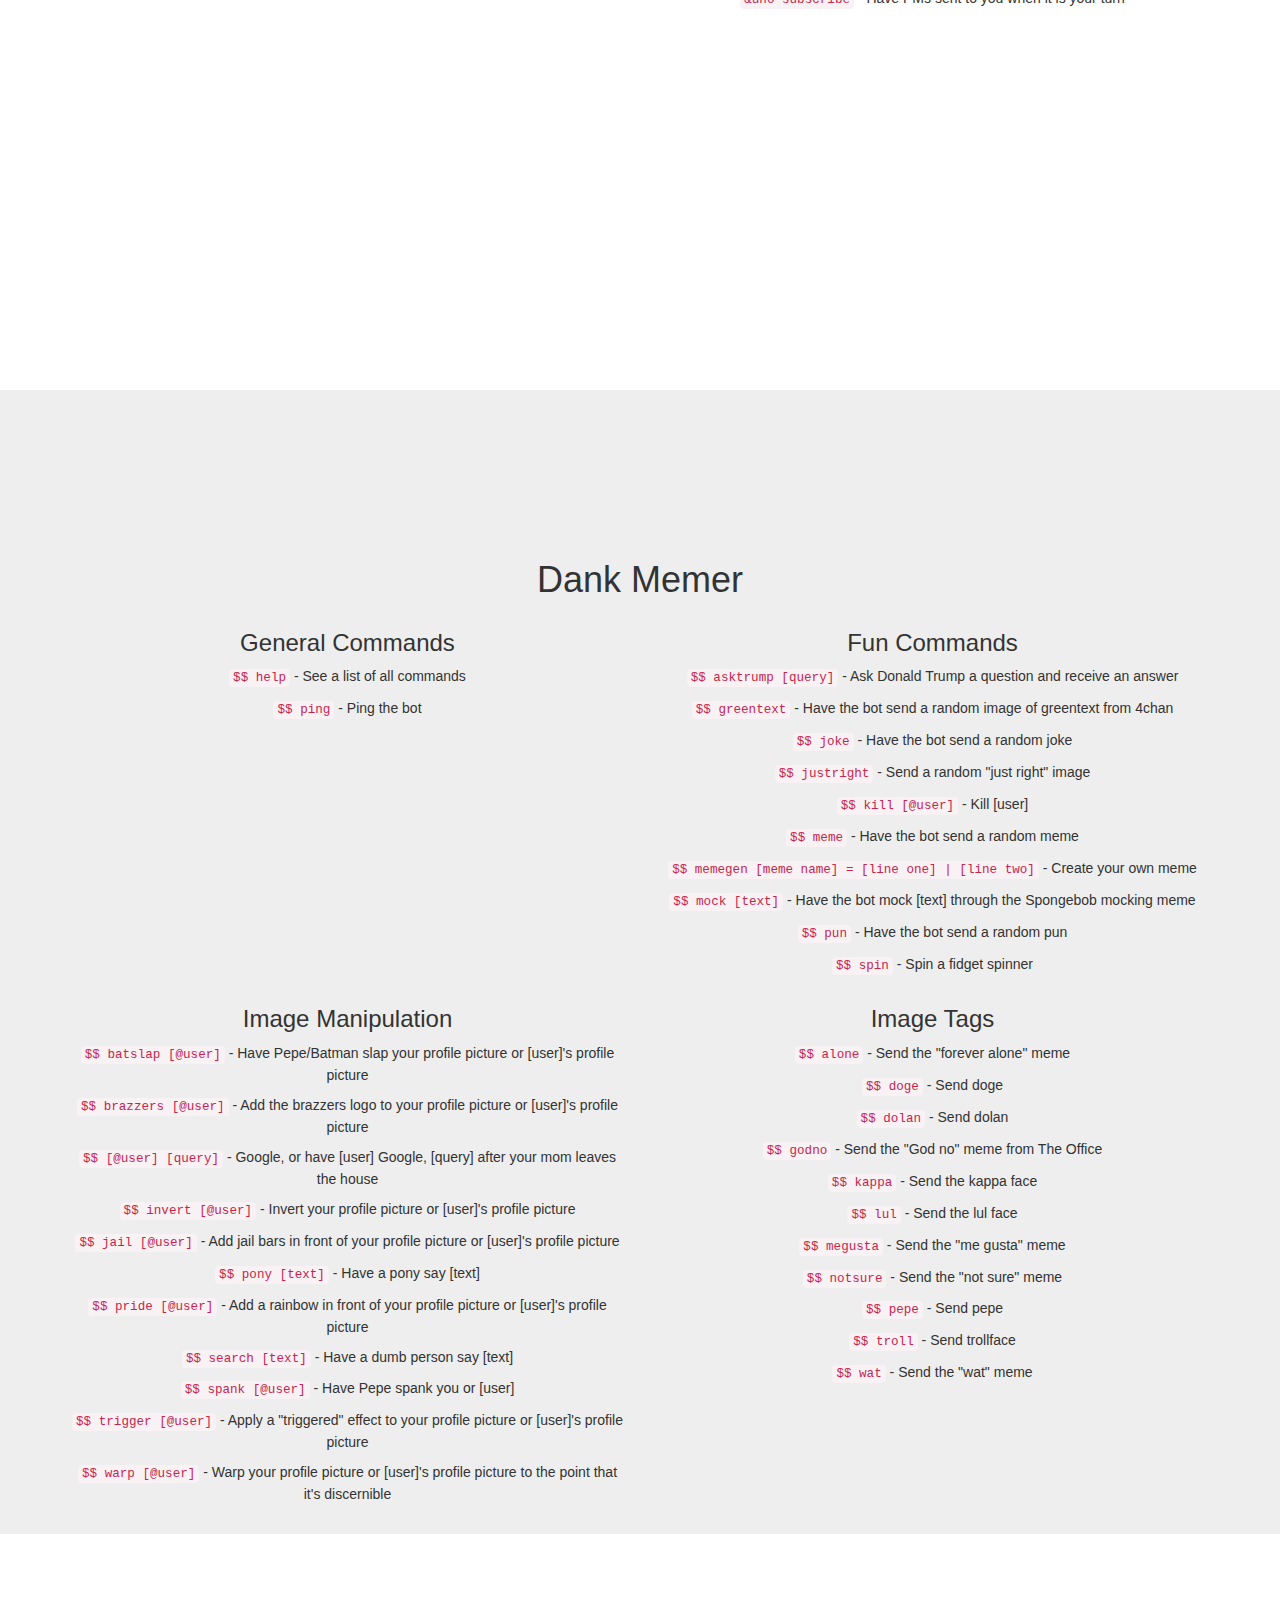
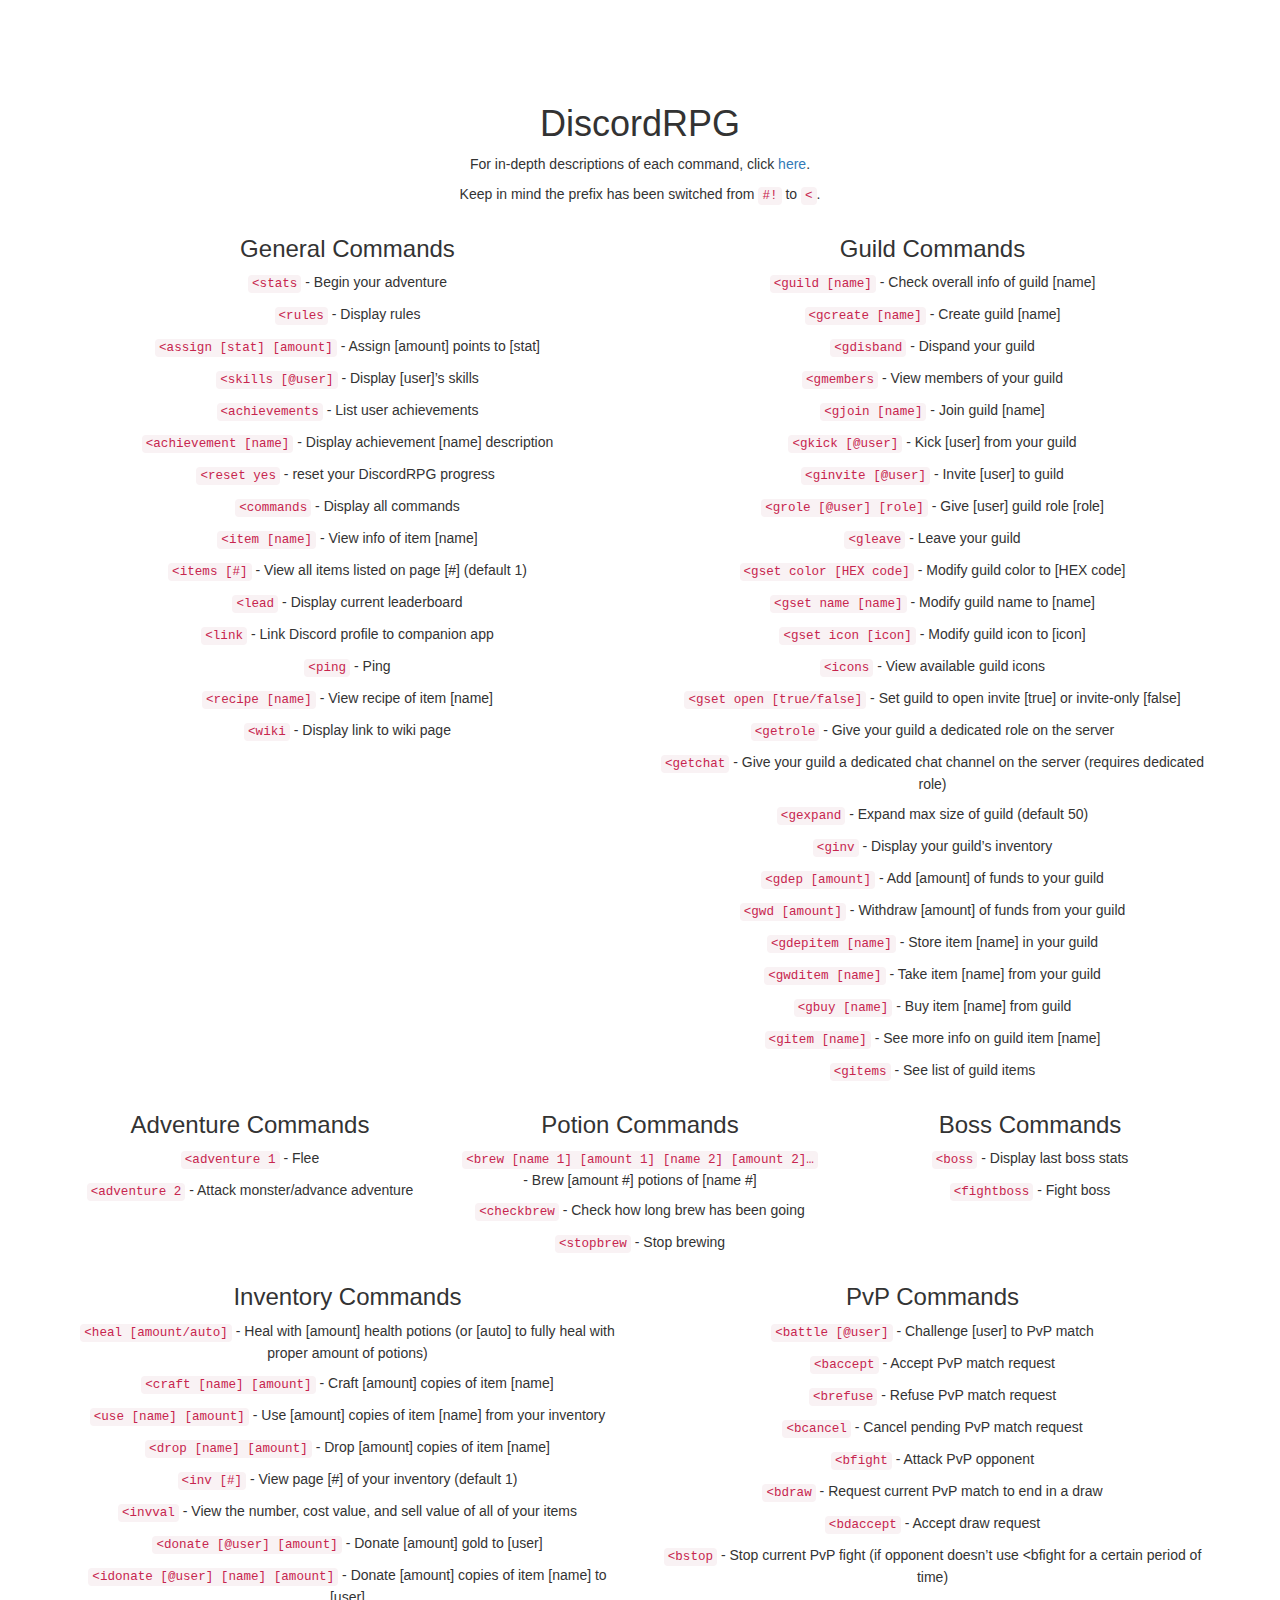
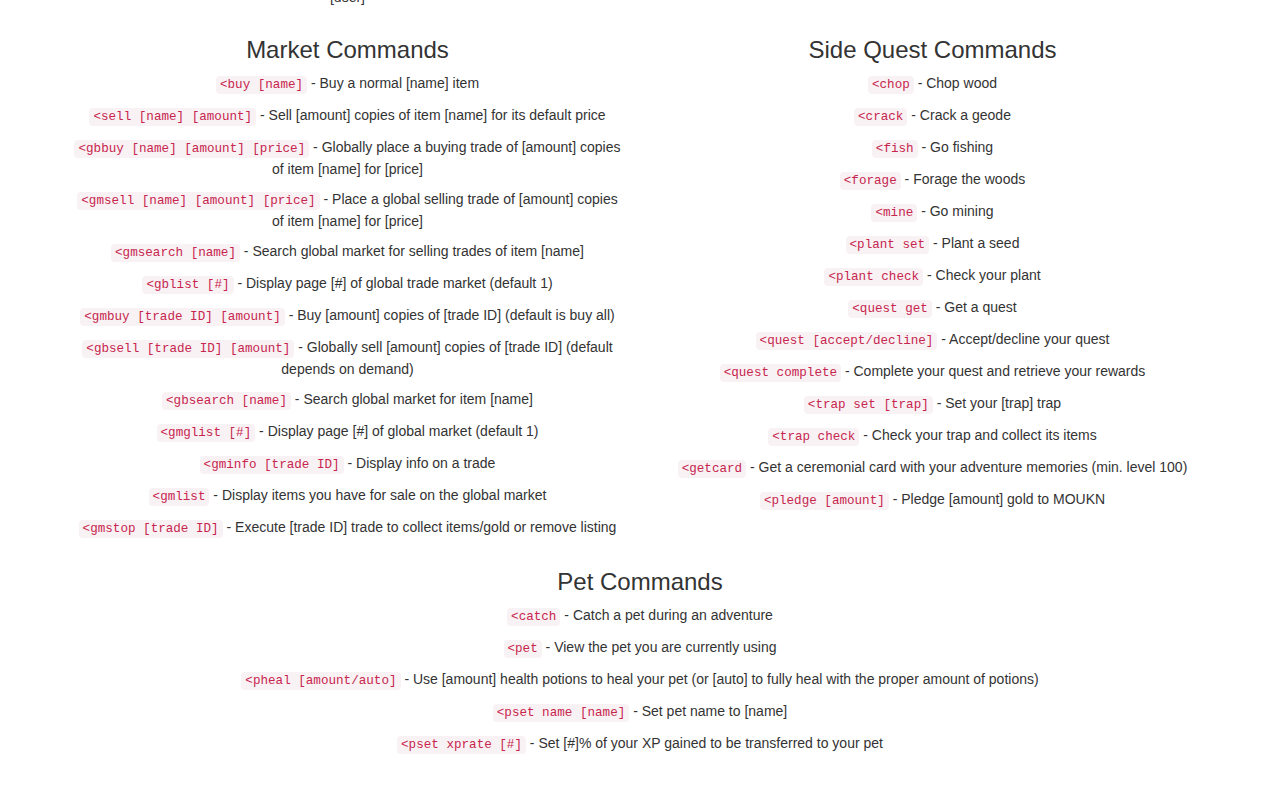
==== commit 0f704d7c: "Add lenny to Dyno rank list" ====
--- a/botcommands/index.html
+++ b/botcommands/index.html
@@ -156,6 +156,7 @@
                     <p><code>?ranks</code> - View a list of joinable roles</p>
                     <p><code>?rank D&amp;D Spectator</code> - Join/leave the <channel>#dungeons-and-dragons</channel> channel</p>
                     <p><code>?rank Roleplayer</code> - Participate in the roleplay ongoing in the <channel>#roleplay</channel> channel</p>
+                    <p><code>?rank Lenny ( ͡° ͜ʖ ͡°)</code> - Join/leave the <channel>#dirty-memes</channel> channel (NSFW)</p>
                     <p><code>?rank UNO</code> - Participate in UNO games in the <channel>#uno</channel> and allow/disallow users to easily ping you to join UNO games</p>
                     <p><code>?rank BGO</code> - Allow/disallow users to easily ping you to join Board Game Online games</p>
                     <p><code>?rank CaH</code> - Allow/disallow users to easily ping you to join Cards Against Humanity Games</p>
--- a/botcommands/css/scrolling-nav.css
+++ b/botcommands/css/scrolling-nav.css
@@ -133,7 +133,7 @@
     background-color: rgba(13, 161, 156, 0.098);
 }
 
-living{
+honored{
     color: #e74c3c; 
     font-family: Whitney, 'Helvetica Neue', Helvetica, Arial, sans-serif; 
     font-weight: 600; 
@@ -141,7 +141,7 @@
     background-color: rgba(231, 76, 60, 0.0980392);
 }
 
-professional{
+activemem{
     color: #908ebe; 
     font-family: Whitney, 'Helvetica Neue', Helvetica, Arial, sans-serif; 
     font-weight: 600; 
@@ -157,15 +157,15 @@
     background-color: rgba(37, 192, 89, 0.0980392);
 }
 
-freshly{
-    color: #e91e63; 
+newmem{
+    color: ##a84300; 
     font-family: Whitney, 'Helvetica Neue', Helvetica, Arial, sans-serif; 
     font-weight: 600; 
     white-space: pre-wrap; 
-    background-color: rgba(233, 30, 99, 0.0980392); 
+    background-color: rgba(168, 67, 0, 0.0980392); 
 }
 
-delinquent{
+punished{
     color: #818689; 
     font-family: Whitney, 'Helvetica Neue', Helvetica, Arial, sans-serif; 
     font-weight: 600; 
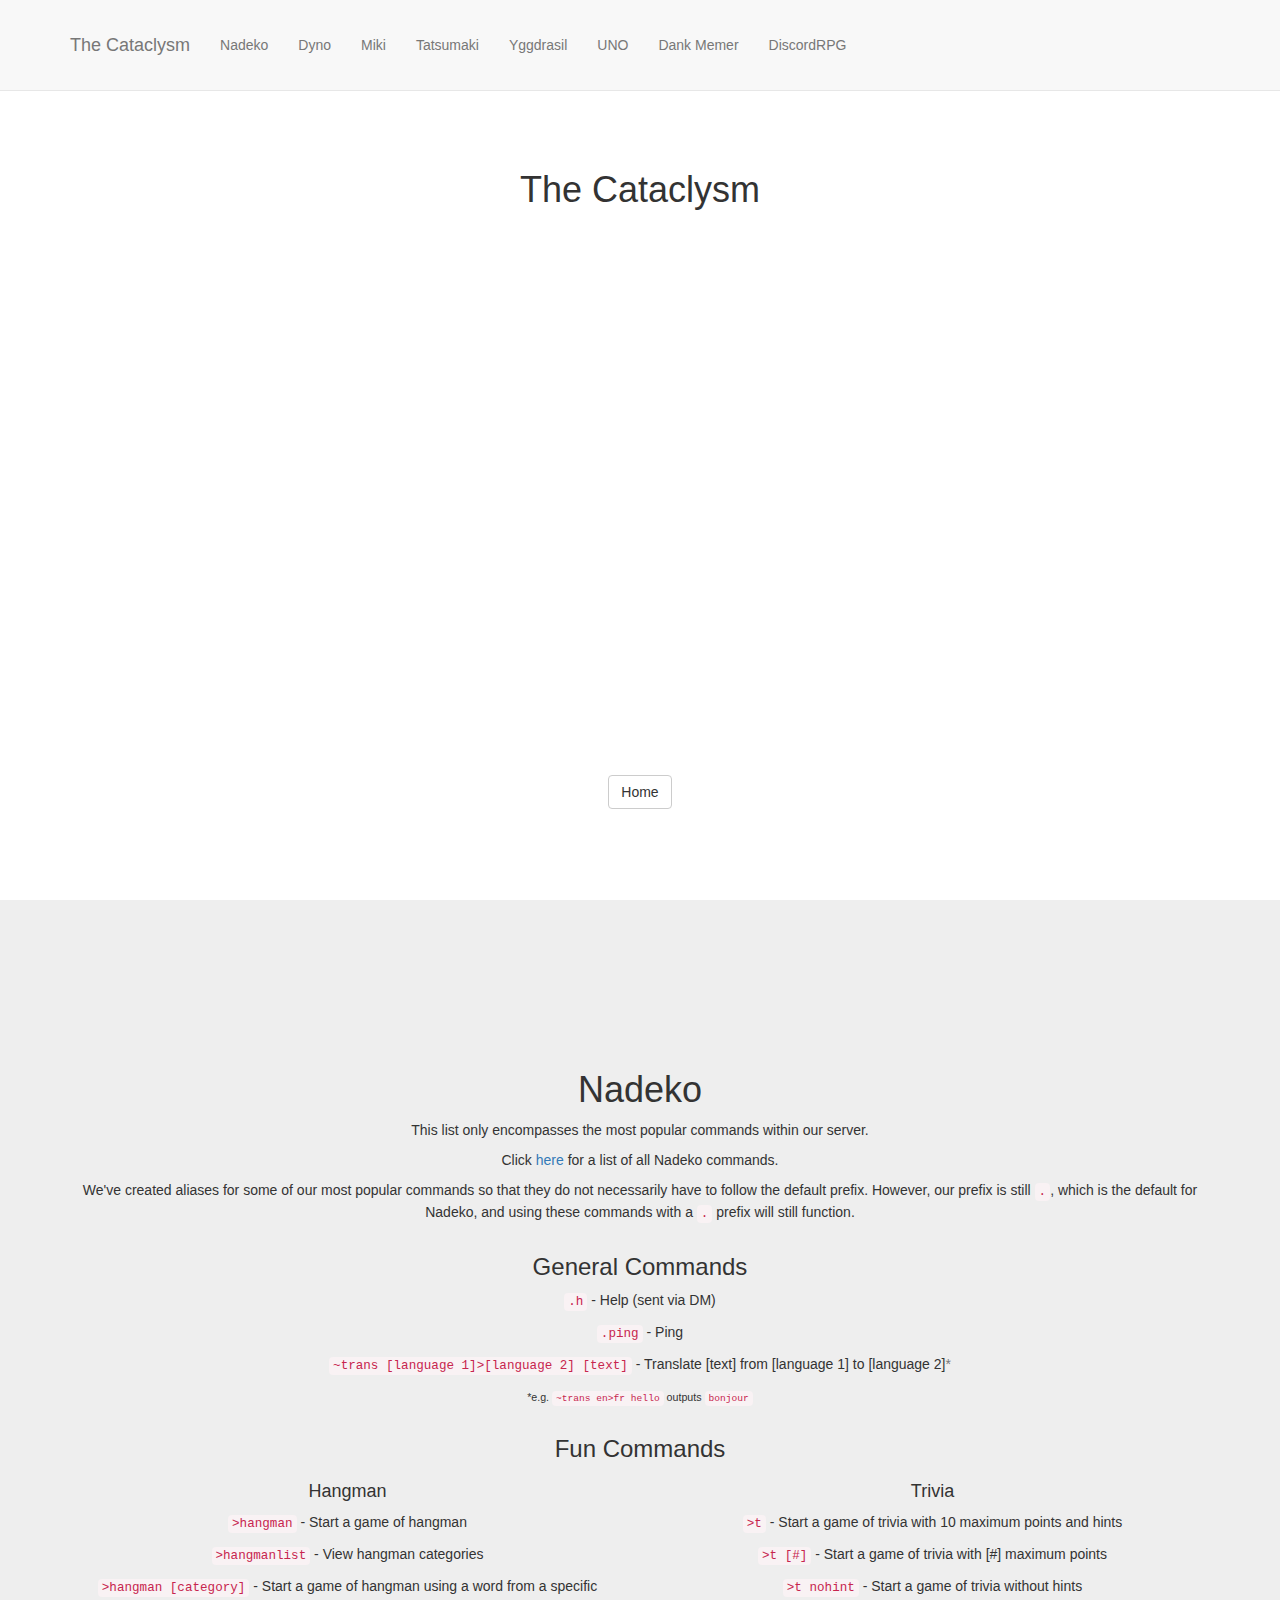
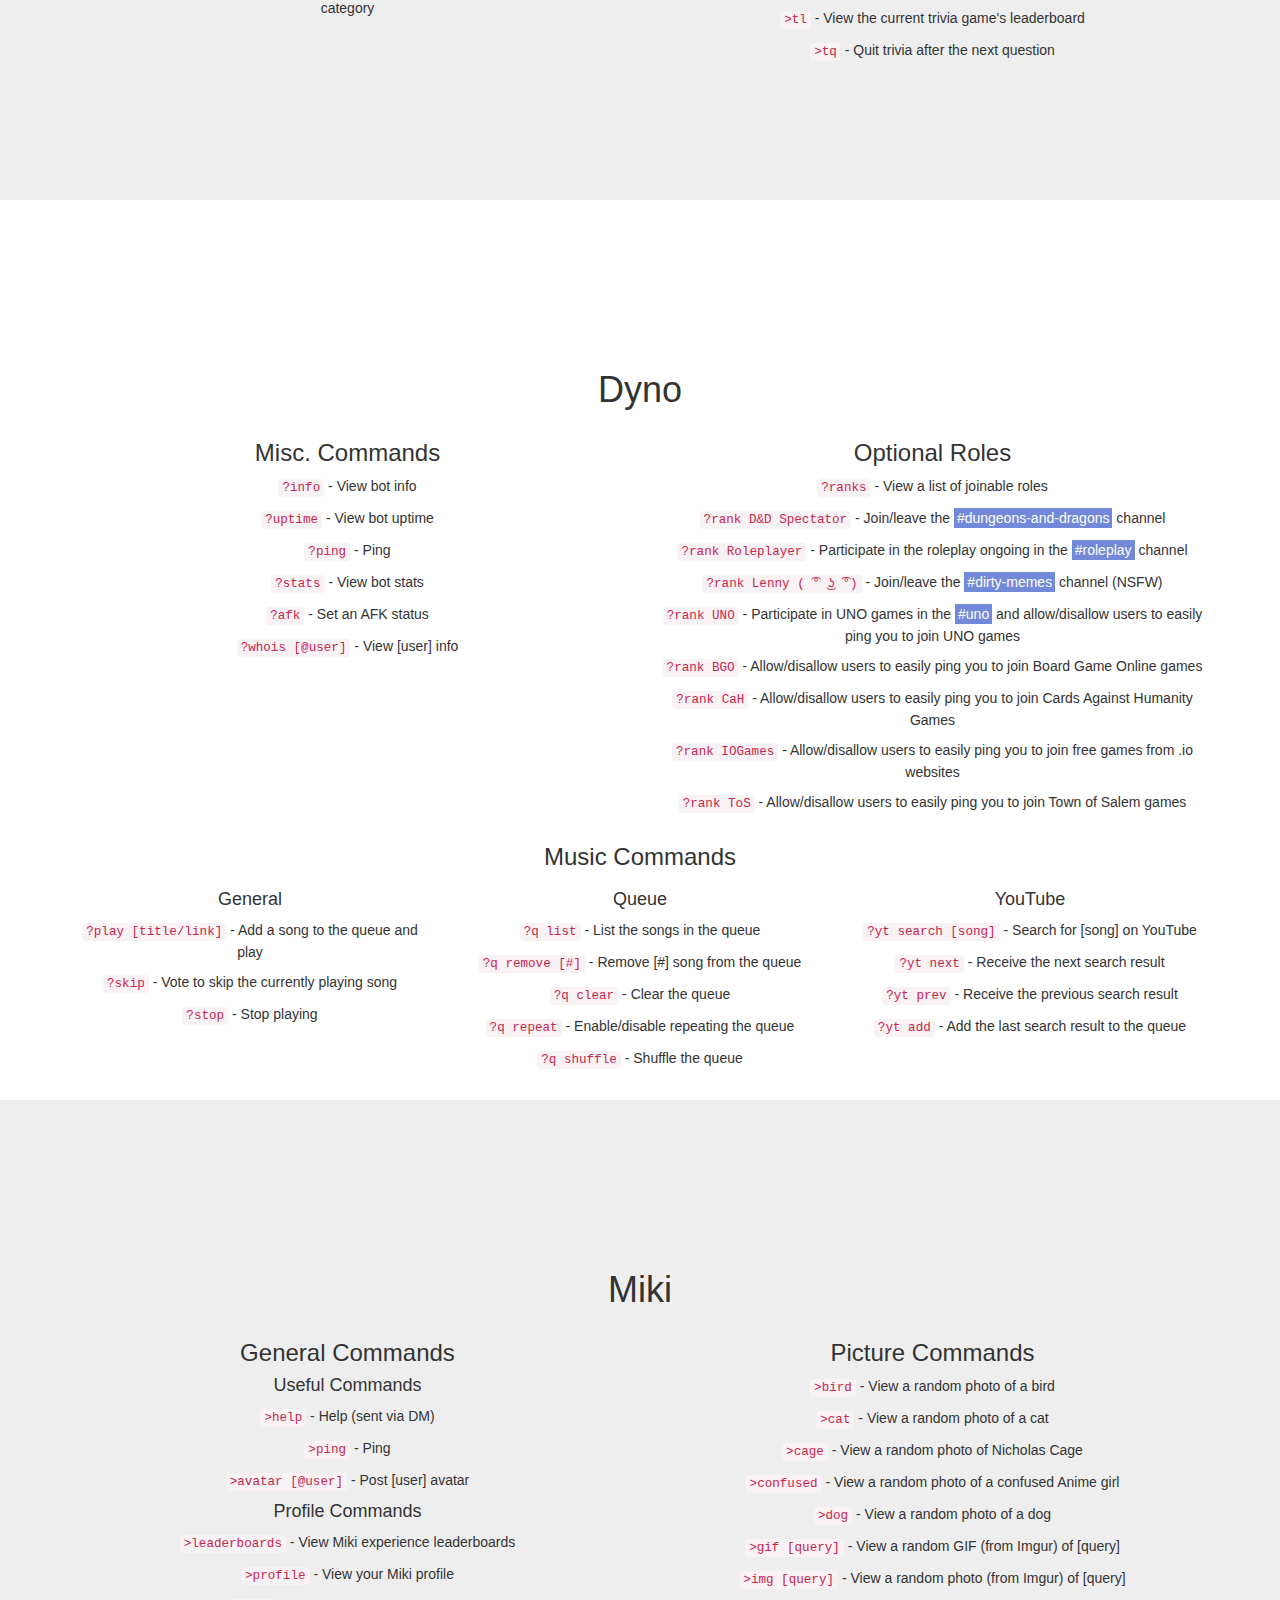
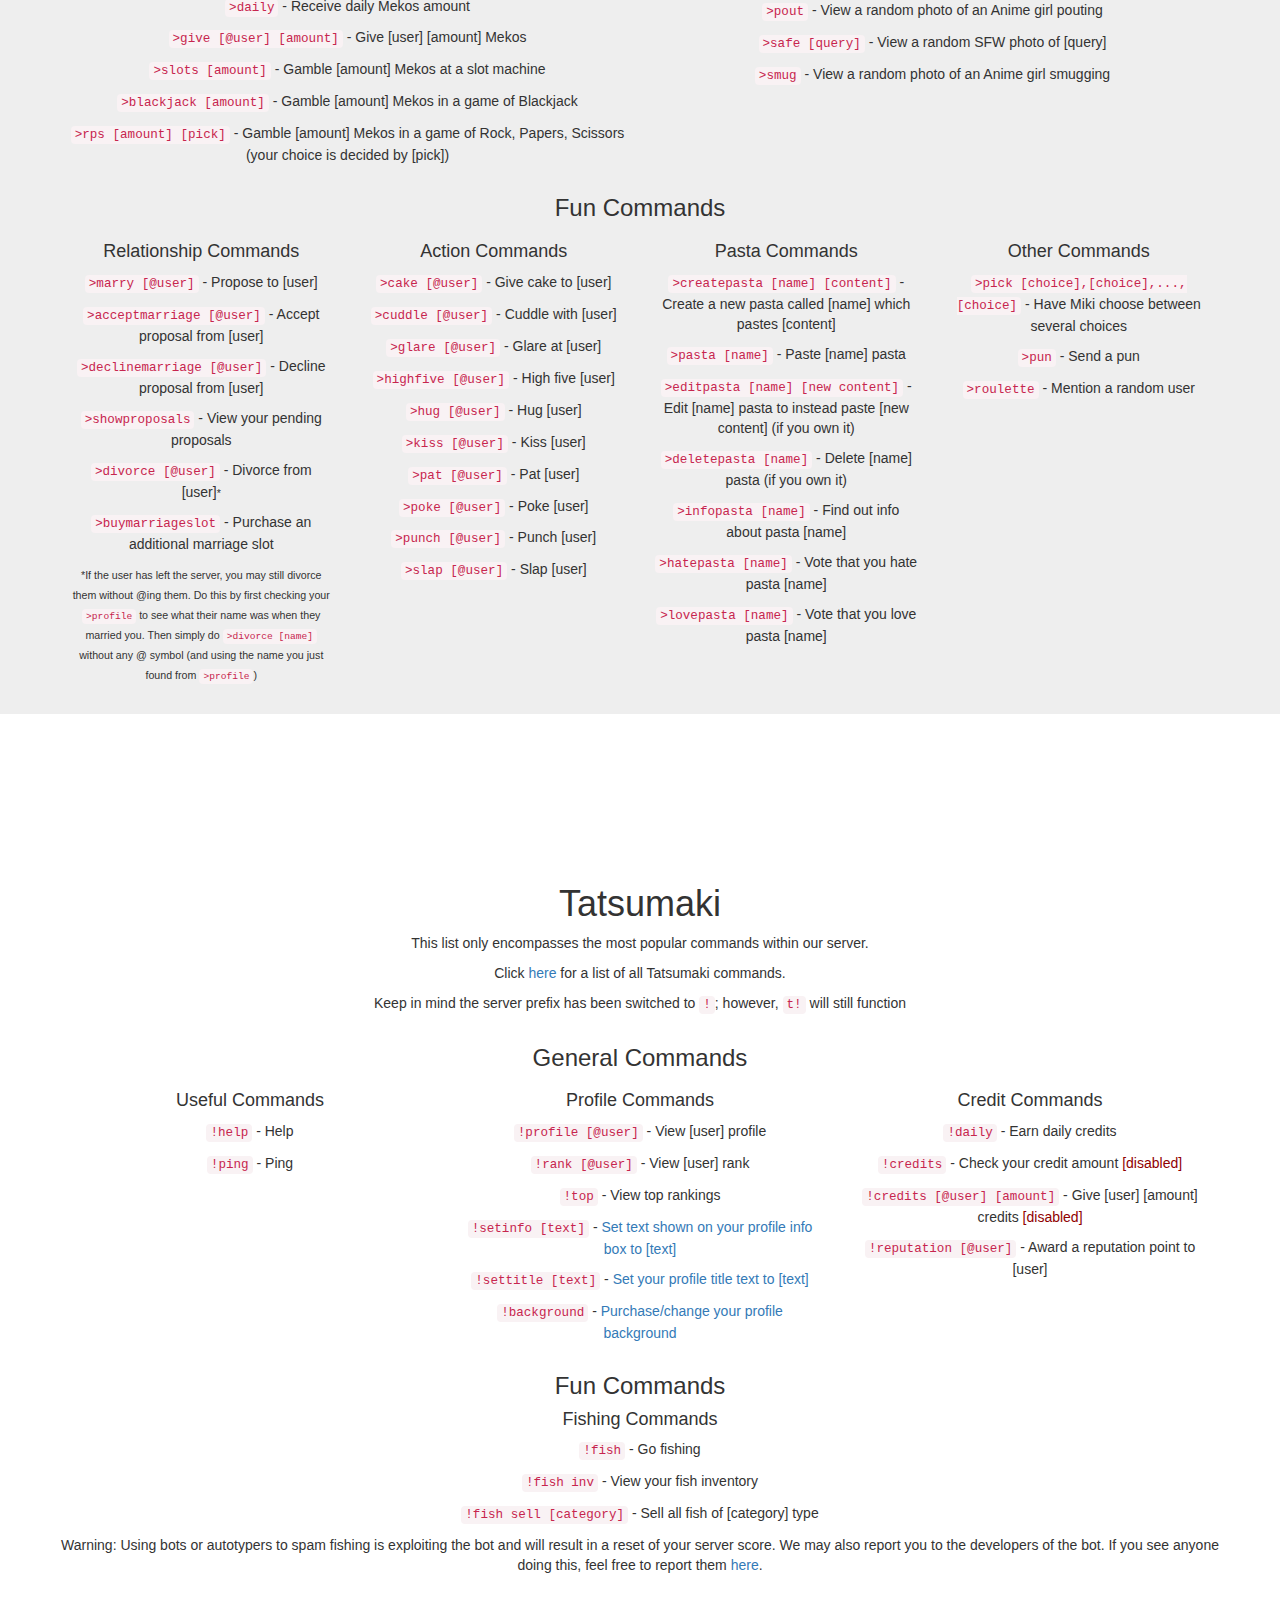
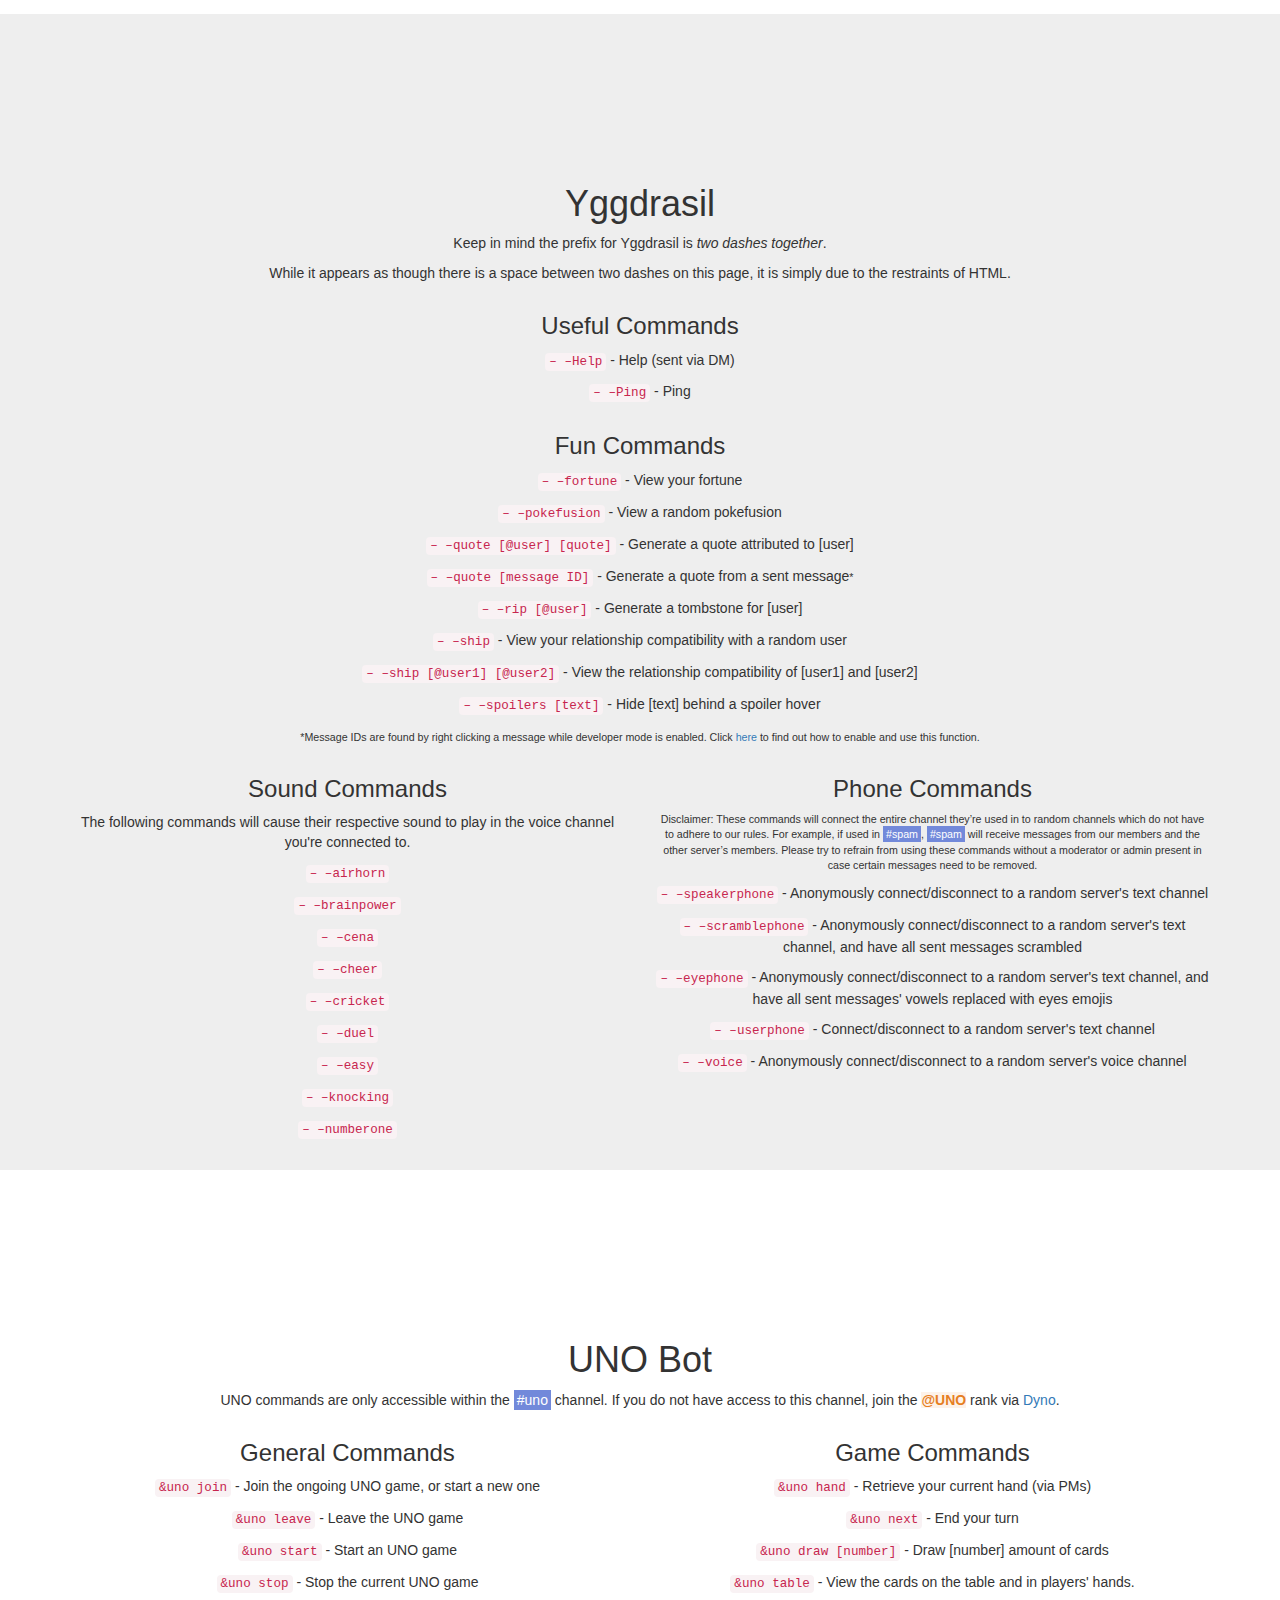
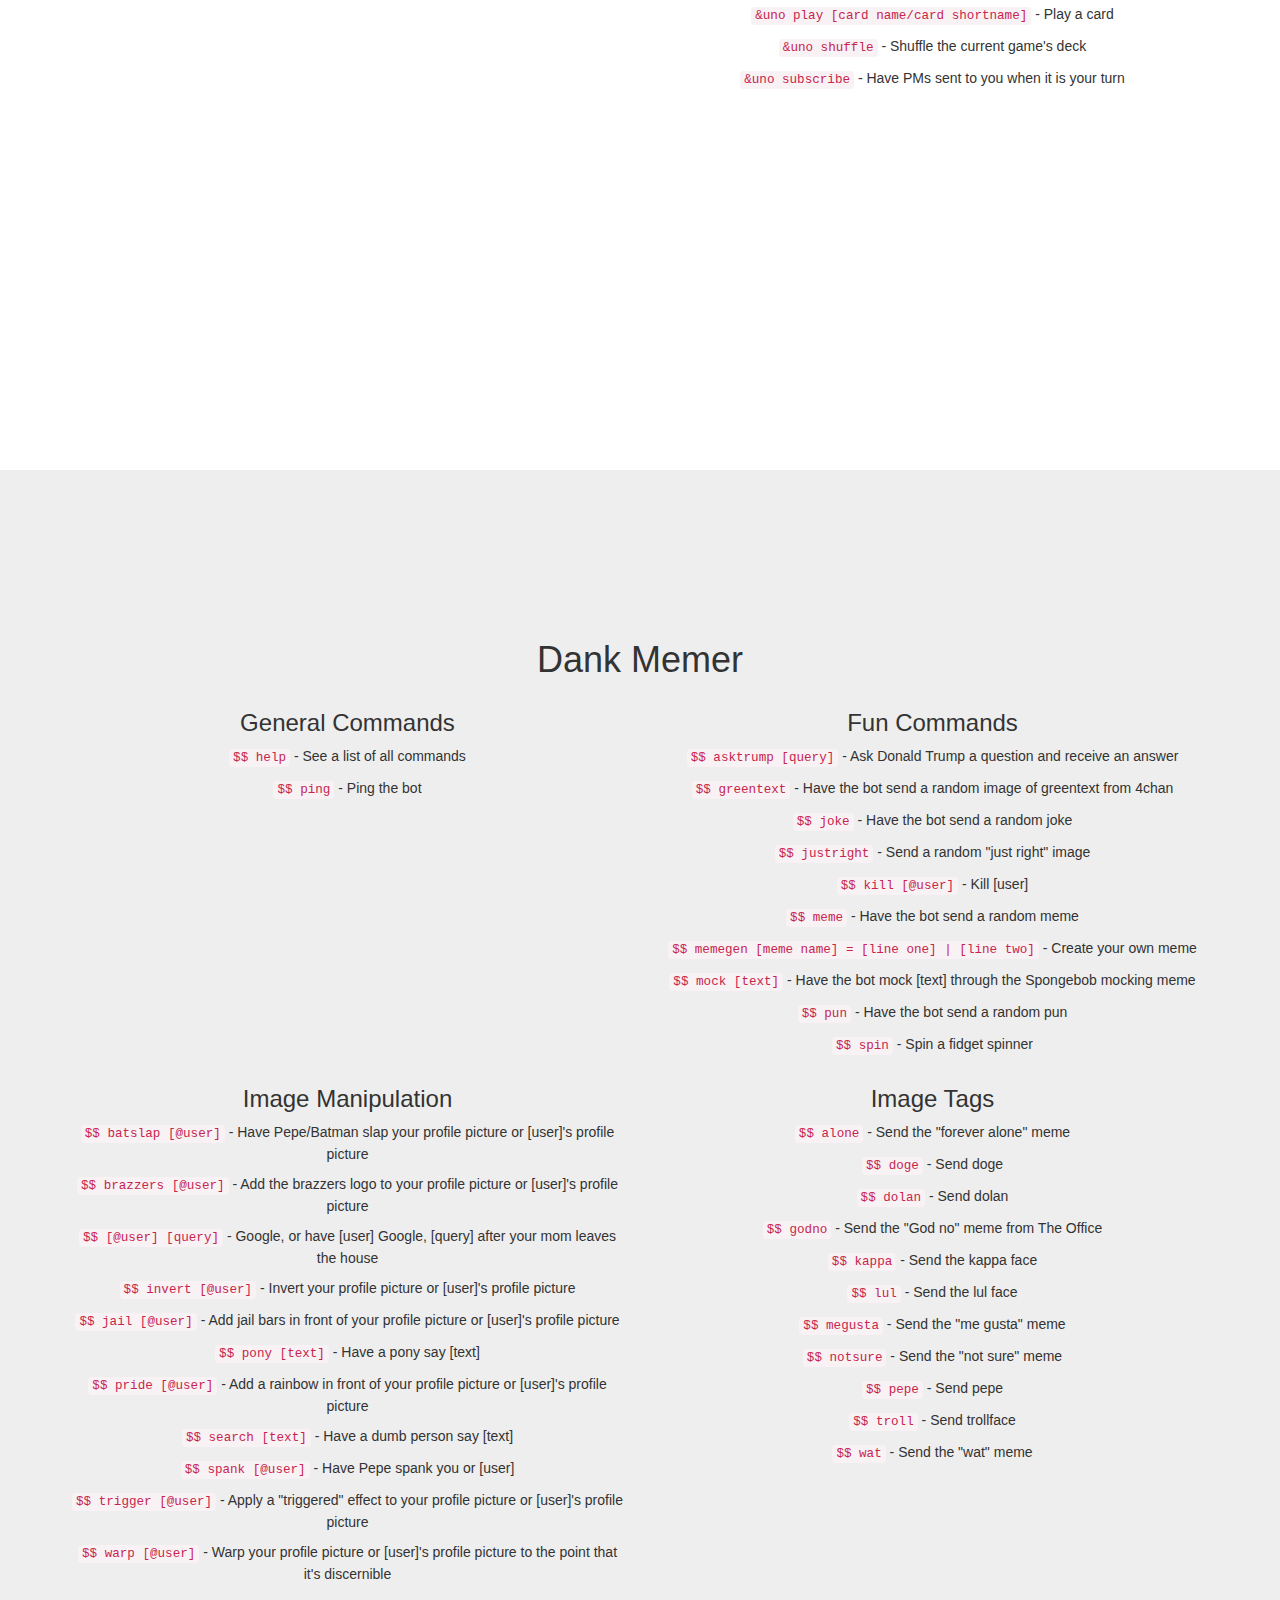
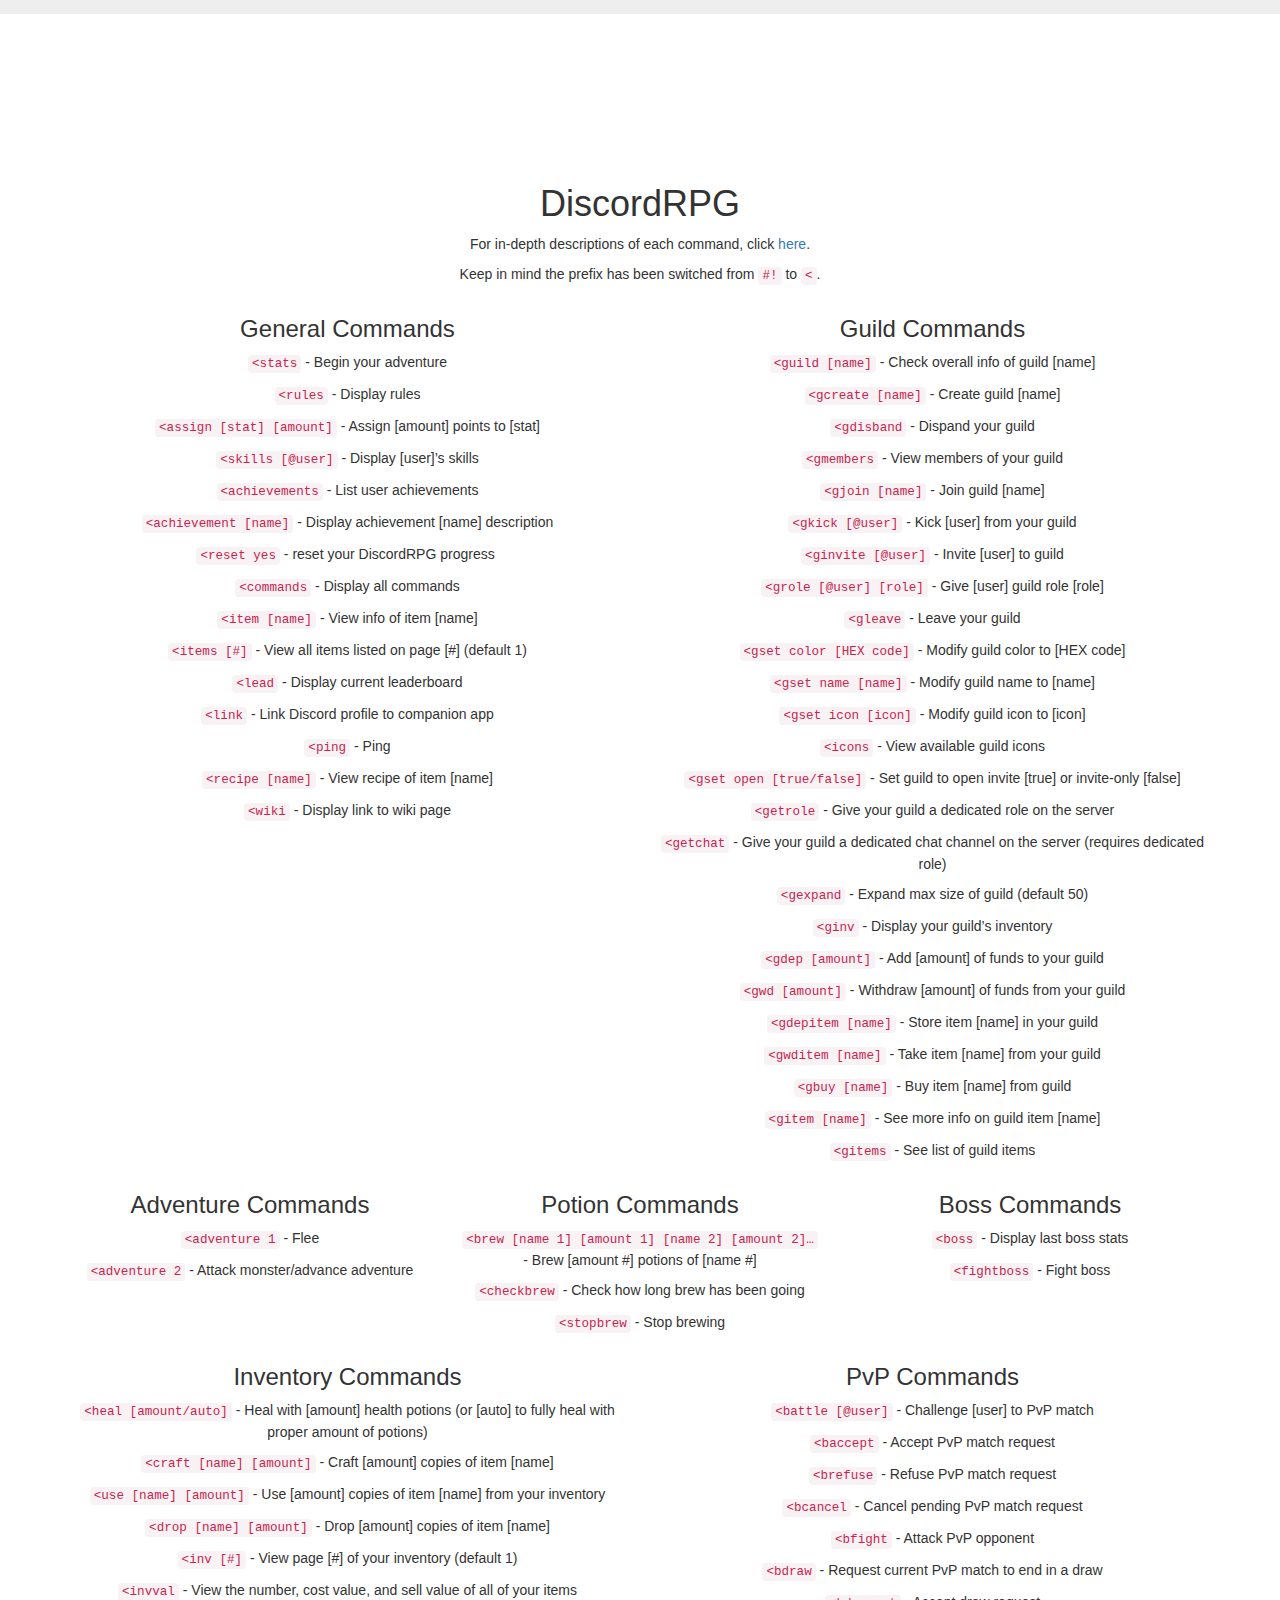
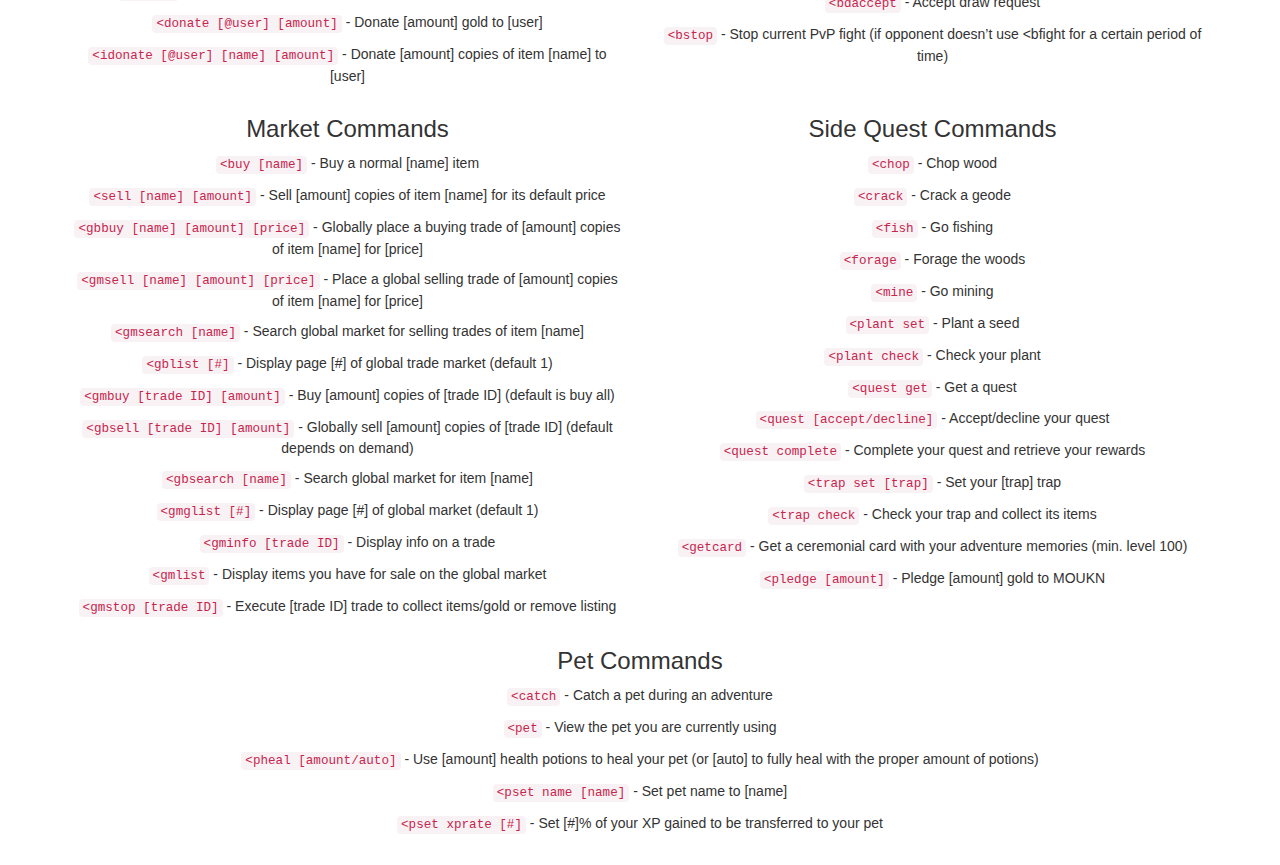
==== commit 22188298: "Update Miki commands" ====
--- a/botcommands/index.html
+++ b/botcommands/index.html
@@ -210,7 +210,9 @@
                     <p><code>&gt;profile</code> - View your Miki profile</p>
                     <p><code>&gt;daily</code> - Receive daily Mekos amount</p>
                     <p><code>&gt;give [@user] [amount]</code> - Give [user] [amount] Mekos</p>
-                    <p><code>&gt;slots [amount]</code> - Gamble [amount] Mekos</p>
+                    <p><code>&gt;slots [amount]</code> - Gamble [amount] Mekos at a slot machine</p>
+                    <p><code>&gt;blackjack [amount]</code> - Gamble [amount] Mekos in a game of Blackjack</p>
+                    <p><code>&gt;rps [amount] [pick]</code> - Gamble [amount] Mekos in a game of Rock, Papers, Scissors (your choice is decided by [pick])</p>
                 </div>
                 <div class="col-lg-6">
                     <h3>Picture Commands</h3>
@@ -240,6 +242,7 @@
                 </div>
                 <div class="col-lg-3">
                     <h4>Action Commands</h4>
+                    <p><code>&gt;cake [@user]</code> - Give cake to [user]</p>
                     <p><code>&gt;cuddle [@user]</code> - Cuddle with [user]</p>
                     <p><code>&gt;glare [@user]</code> - Glare at [user]</p>
                     <p><code>&gt;highfive [@user]</code> - High five [user]</p>
@@ -252,10 +255,13 @@
                 </div>
                 <div class="col-lg-3">
                     <h4>Pasta Commands</h4>
-                    <p><code>&gt;pasta new [name] [content]</code> - Create a new pasta called [name] which pastes [content]</p>
+                    <p><code>&gt;createpasta [name] [content]</code> - Create a new pasta called [name] which pastes [content]</p>
                     <p><code>&gt;pasta [name]</code> - Paste [name] pasta</p>
-                    <p><code>&gt;pasta edit [name] [new content]</code> - Edit [name] pasta to instead paste [new content] (if you own it)</p>
-                    <p><code>&gt;pasta delete [name]</code> - Delete [name] pasta (if you own it)</p>
+                    <p><code>&gt;editpasta [name] [new content]</code> - Edit [name] pasta to instead paste [new content] (if you own it)</p>
+                    <p><code>&gt;deletepasta [name]</code> - Delete [name] pasta (if you own it)</p>
+                    <p><code>&gt;infopasta [name]</code> - Find out info about pasta [name]</p>
+                    <p><code>&gt;hatepasta [name]</code> - Vote that you hate pasta [name]</p>
+                    <p><code>&gt;lovepasta [name]</code> - Vote that you love pasta [name]</p>
                 </div>
                 <div class="col-lg-3">
                     <h4>Other Commands</h4>
